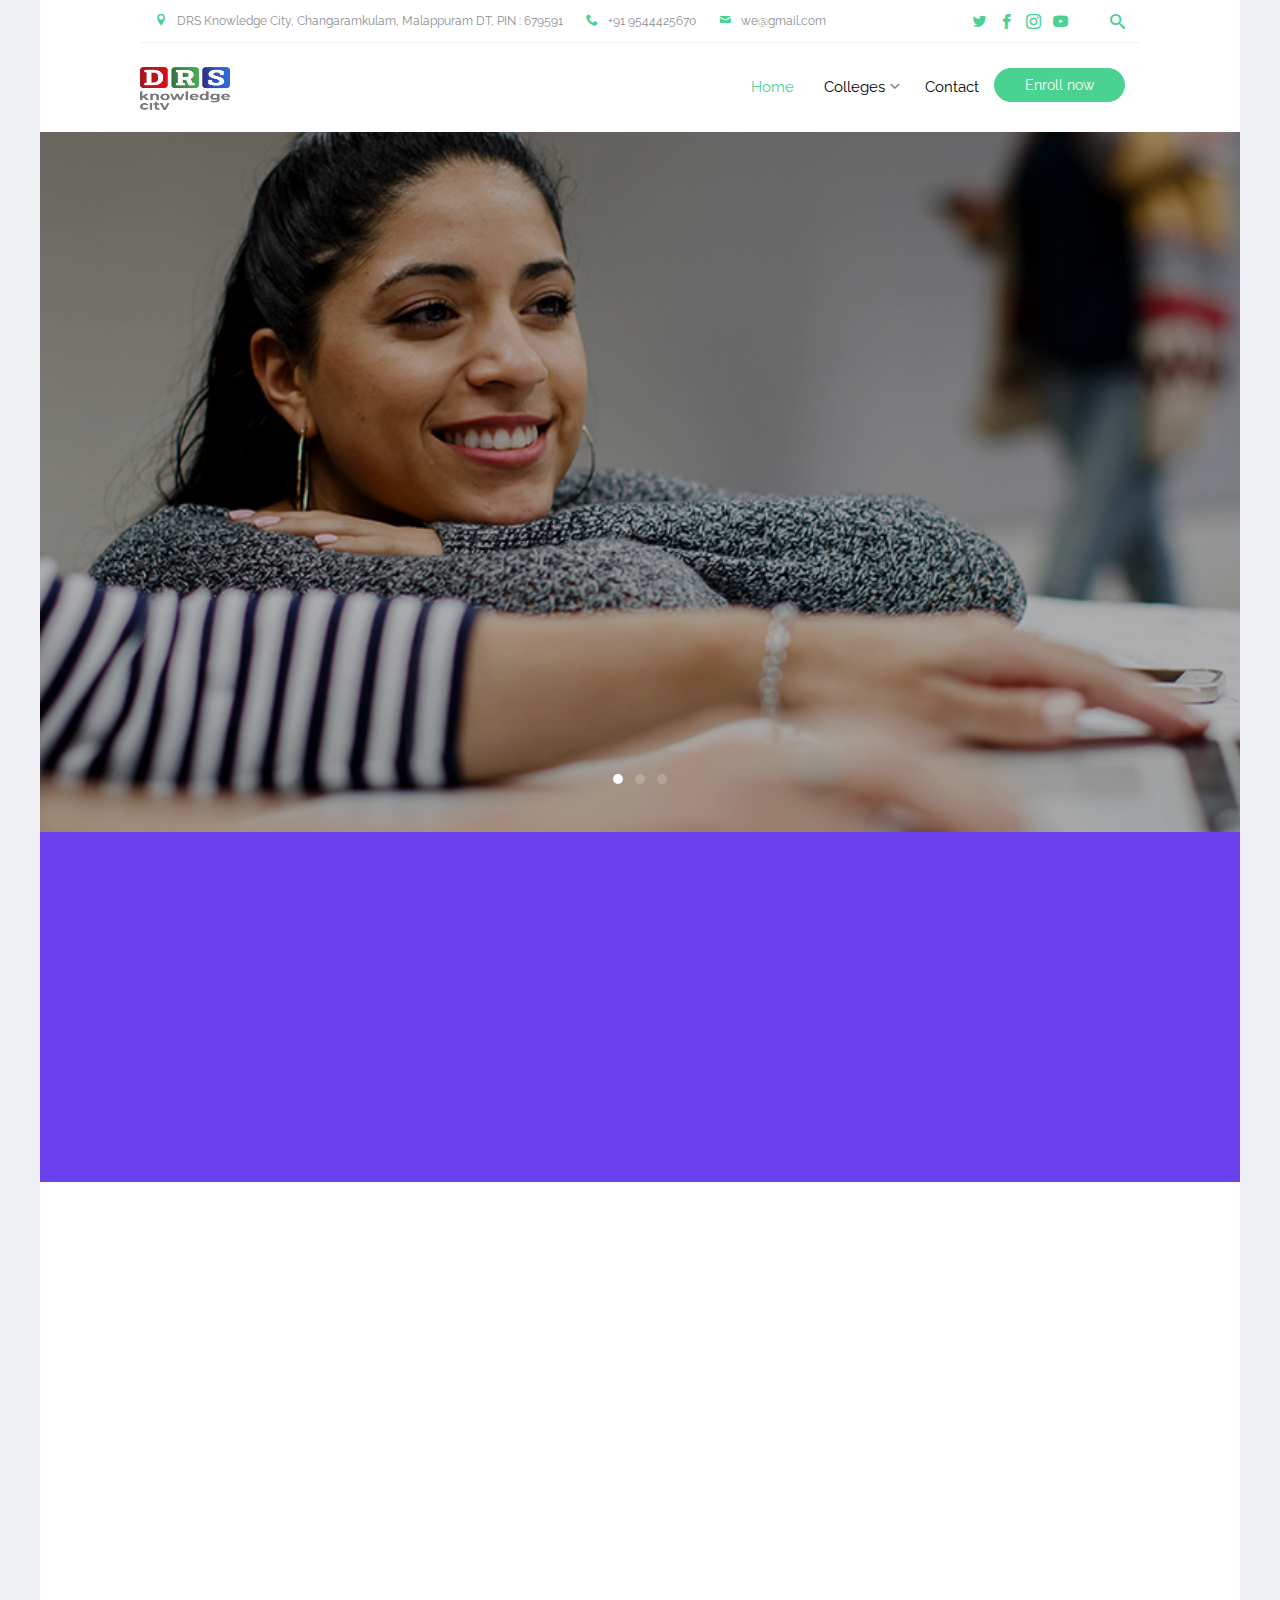
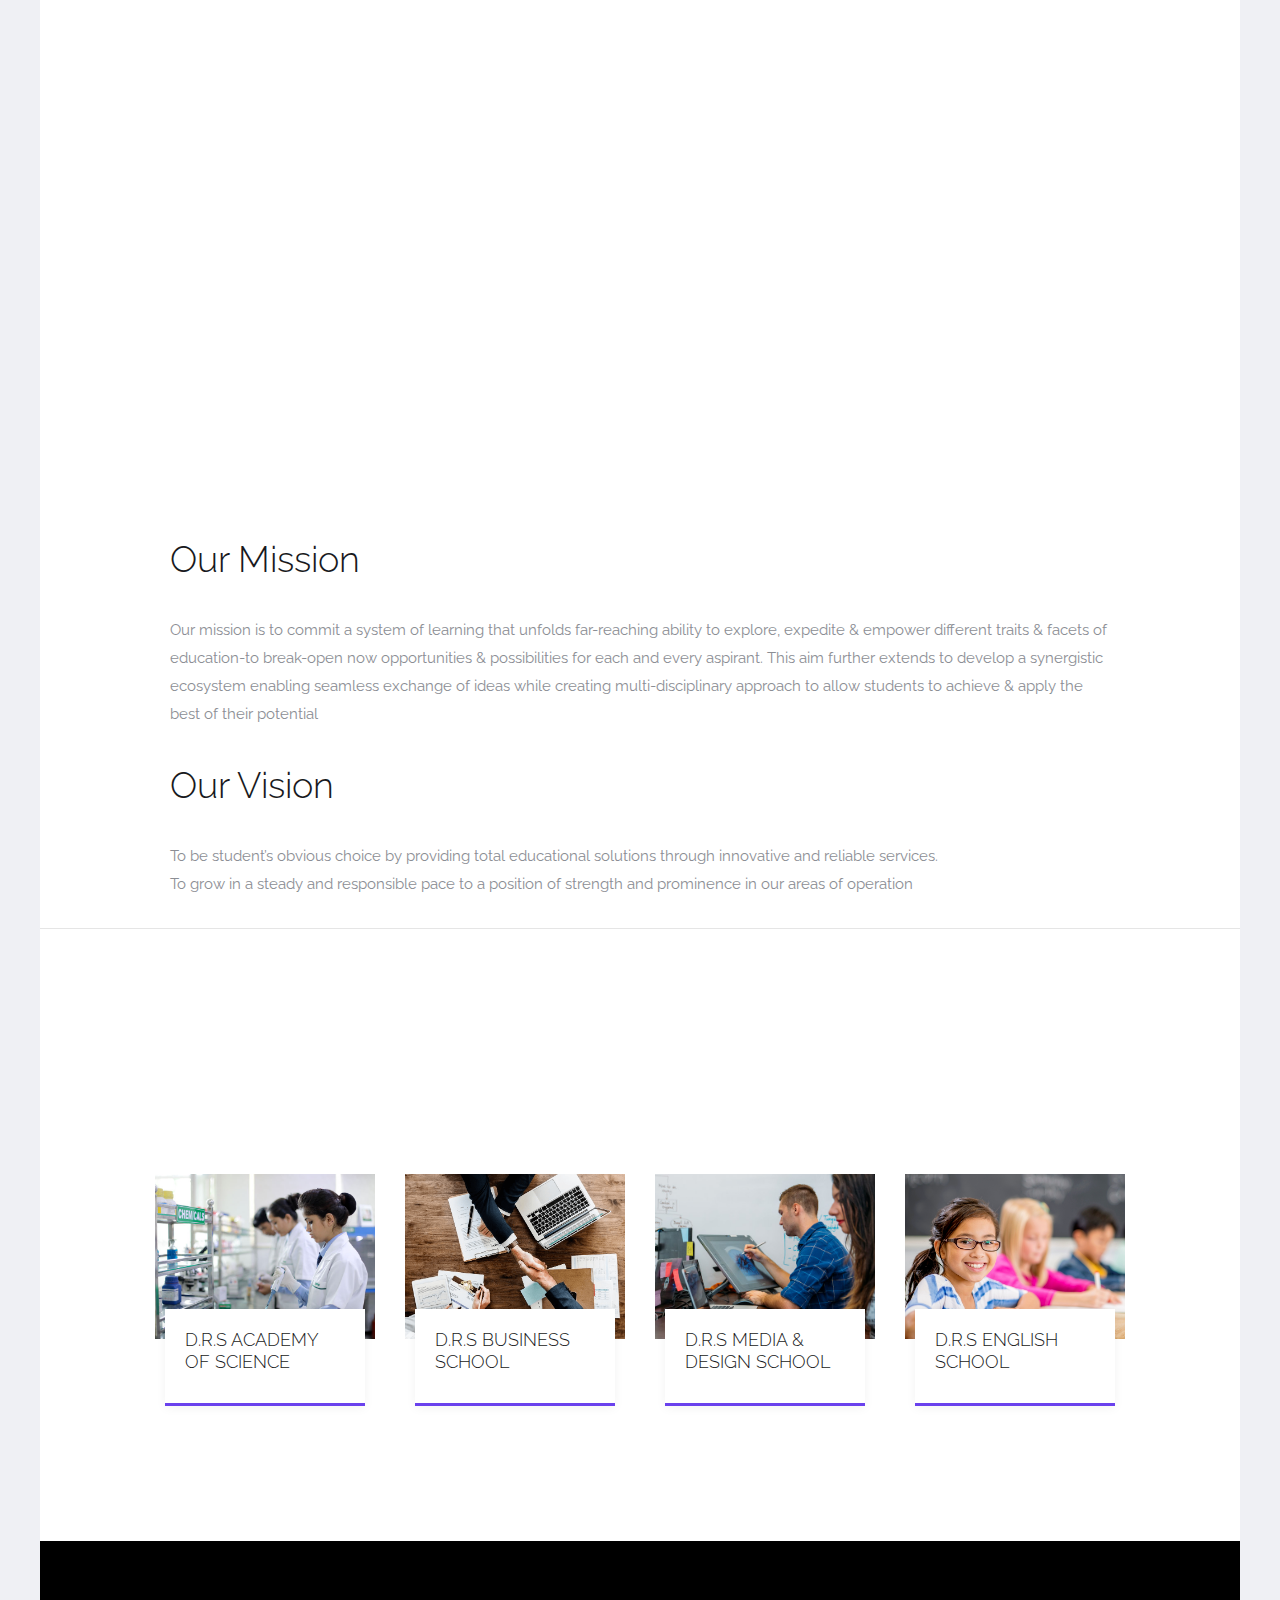
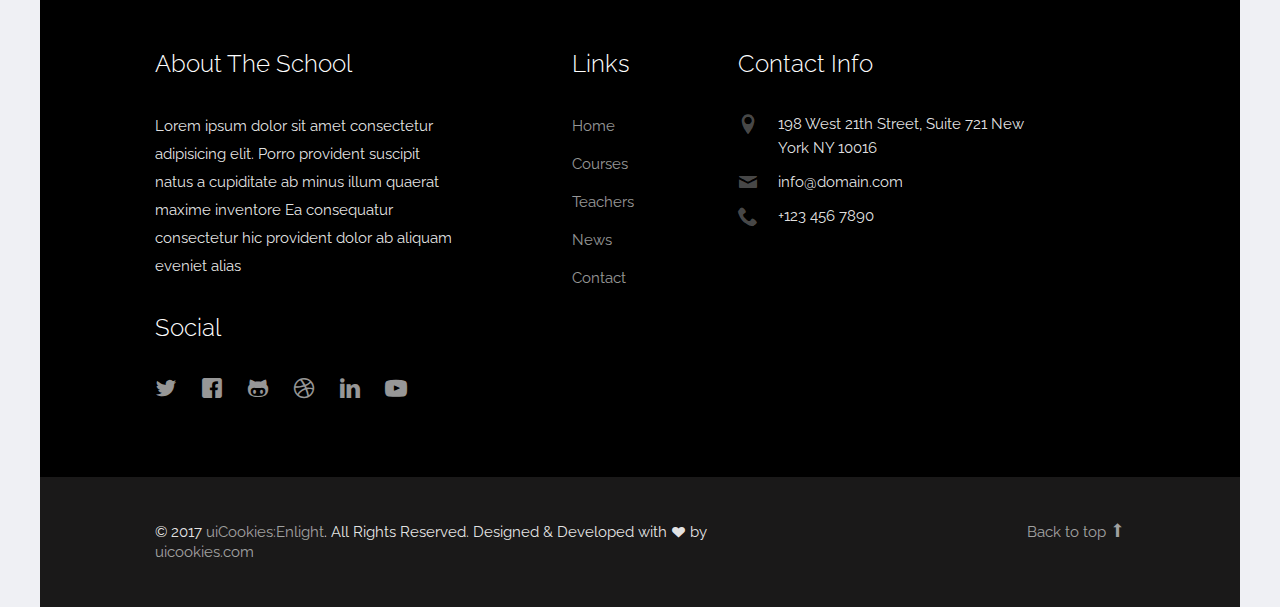
==== index.html @ f122e43e "indexchange" ====
<!DOCTYPE html>
<html lang="en">
<head>
    <meta charset="utf-8">
    <meta name="viewport" content="width=device-width, initial-scale=1">
    <title>uiCookies:Enlight &mdash; Free Bootstrap Theme, Free Responsive Bootstrap Website Template</title>
    <meta name="description" content="Free Bootstrap Theme by uicookies.com">
    <meta name="keywords"
          content="free website templates, free bootstrap themes, free template, free bootstrap, free website template">

    <link href="https://fonts.googleapis.com/css?family=Raleway:300,400,500,700|Open+Sans" rel="stylesheet">
    <link rel="stylesheet" href="css/styles-merged.css">
    <link rel="stylesheet" href="css/style.min.css">
    <link rel="stylesheet" href="css/custom.css">

    <!--[if lt IE 9]>
    <script src="js/vendor/html5shiv.min.js"></script>
    <script src="js/vendor/respond.min.js"></script>
    <script src="https://code.jquery.com/jquery-3.3.1.js"></script>


    <![endif]-->
</head>
<body>
<div class="probootstrap-page-wrapper">
    <div id="header"></div>


    <section class="flexslider">
        <ul class="slides">
            <li style="background-image: url(img/banners/media_banner.jpg)" class="overlay">
                <div class="container">
                    <div class="row">
                        <div class="col-md-8 col-md-offset-2">
                            <div class="probootstrap-slider-text text-center">
                                <h1 class="probootstrap-heading probootstrap-animate">Your Bright Future is Our
                                    Mission</h1>
                            </div>
                        </div>
                    </div>
                </div>
            </li>
            <li style="background-image: url(img/banners/medical_banner.jpg)" class="overlay">
                <div class="container">
                    <div class="row">
                        <div class="col-md-8 col-md-offset-2">
                            <div class="probootstrap-slider-text text-center">
                                <h1 class="probootstrap-heading probootstrap-animate">Education is Life</h1>
                            </div>
                        </div>
                    </div>
                </div>

            </li>
            <li style="background-image: url(img/banners/business_banner.png)" class="overlay">
                <div class="container">
                    <div class="row">
                        <div class="col-md-8 col-md-offset-2">
                            <div class="probootstrap-slider-text text-center">
                                <h1 class="probootstrap-heading probootstrap-animate">Helping Each of Our Students
                                    Fulfill the Potential</h1>
                            </div>
                        </div>
                    </div>
                </div>
            </li>
        </ul>
    </section>

    <section class="probootstrap-section probootstrap-section-colored">
        <div class="container">
            <div class="row">
                <div class="col-md-12 text-left section-heading probootstrap-animate">
                    <h2>Welcome to DRS Knowledge City</h2>
                </div>
            </div>
        </div>
    </section>

    <section class="probootstrap-section">
        <div class="container">
            <div class="row">
                <div class="col-md-12">
                    <div class="probootstrap-flex-block">
                        <div class="probootstrap-text probootstrap-animate">
                            <h3>About </h3>
                            <p>D.R.S Knowledge City Is an innovative and exuberant venture that promise to provide
                                comprehensive and quality education.<br>
                                D.R.S Knowledge City is a place where people of different ages gain education,which
                                encompasses D.R.S English school (CBSE), Dr’s Academy of science, D.R.S Business
                                school, D.R.S Media & Design school. we provide an extensive variety of learning
                                environment and spaces. </p>
                            <p><a href="#mission" class="btn btn-primary">Learn More</a></p>
                        </div>
                        <div class="probootstrap-image probootstrap-animate"
                             style="background-image: url(img/images/graduation.jpg);">
                            <!--<a href="https://vimeo.com/45830194" class="btn-video popup-vimeo"><i-->
                            <!--class="icon-play3"></i></a>-->
                        </div>
                    </div>
                </div>
            </div>
        </div>
    </section>

    <section class="probootstrap-section" id="probootstrap-counter">
        <div class="container">

            <div class="row">
                <div class="col-md-4 col-sm-6 col-xs-6 col-xxs-12 probootstrap-animate">
                    <div class="probootstrap-counter-wrap">
                        <div class="probootstrap-icon">
                            <i class="icon-users2"></i>
                        </div>
                        <div class="probootstrap-text">
                  <span class="probootstrap-counter">
                    <span class="js-counter" data-from="0" data-to="20203" data-speed="5000" data-refresh-interval="50">1</span>
                  </span>
                            <span class="probootstrap-counter-label">Students Enrolled</span>
                        </div>
                    </div>
                </div>
                <div class="col-md-4 col-sm-6 col-xs-6 col-xxs-12 probootstrap-animate">
                    <div class="probootstrap-counter-wrap">
                        <div class="probootstrap-icon">
                            <i class="icon-user-tie"></i>
                        </div>
                        <div class="probootstrap-text">
                  <span class="probootstrap-counter">
                    <span class="js-counter" data-from="0" data-to="139" data-speed="5000"
                          data-refresh-interval="50">1</span>
                  </span>
                            <span class="probootstrap-counter-label">Certified Teachers</span>
                        </div>
                    </div>
                </div>
                <div class="clearfix visible-sm-block visible-xs-block"></div>
                <!--<div class="col-md-3 col-sm-6 col-xs-6 col-xxs-12 probootstrap-animate">-->
                    <!--<div class="probootstrap-counter-wrap">-->
                        <!--<div class="probootstrap-icon">-->
                            <!--<i class="icon-library"></i>-->
                        <!--</div>-->
                        <!--<div class="probootstrap-text">-->
                  <!--<span class="probootstrap-counter">-->
                    <!--<span class="js-counter" data-from="0" data-to="99" data-speed="5000"-->
                          <!--data-refresh-interval="50">1</span>%-->
                  <!--</span>-->
                            <!--<span class="probootstrap-counter-label">Passing to Universities</span>-->
                        <!--</div>-->
                    <!--</div>-->
                <!--</div>-->
                <div class="col-md-4 col-sm-6 col-xs-6 col-xxs-12 probootstrap-animate">

                    <div class="probootstrap-counter-wrap">
                        <div class="probootstrap-icon">
                            <i class="icon-smile2"></i>
                        </div>
                        <div class="probootstrap-text">
                  <span class="probootstrap-counter">
                    <span class="js-counter" data-from="0" data-to="100" data-speed="5000"
                          data-refresh-interval="50">1</span>%
                  </span>
                            <span class="probootstrap-counter-label">Parents Satisfaction</span>
                        </div>
                    </div>
                </div>
            </div>
        </div>
    </section>

    <section class="" id="#mission">
        <div class="container">


            <div class="col-md-12">
                <h2>Our Mission</h2>
                <p>Our mission is to commit a system of learning that unfolds far-reaching ability to
                    explore, expedite & empower different traits & facets of education-to break-open now
                    opportunities & possibilities for each and every aspirant. This aim further extends to
                    develop a synergistic ecosystem enabling seamless exchange of ideas while creating
                    multi-disciplinary approach to allow students to achieve & apply the best of their
                    potential</p>
            </div>


        </div>
    </section>

    <section class="">
        <div class="container">


            <div class="col-md-12">
                <h2>Our Vision</h2>
                <p>To be student’s obvious choice by providing total educational solutions through
                    innovative and reliable services.<br>
                    To grow in a steady and responsible pace to a position of strength and prominence
                    in our areas of operation</p>

            </div>


        </div>
    </section>


    <section class="probootstrap-section probootstrap-bg-white probootstrap-border-top">
        <div class="container">
            <div class="row">
                <div class="col-md-6 col-md-offset-3 text-center section-heading probootstrap-animate">
                    <h2>Our Institutions</h2>

                </div>
            </div>
            <!-- END row -->
            <div class="row">
                <div class="col-md-3">
                    <div class="item">
                        <a href="#" class="probootstrap-featured-news-box">
                            <figure class="probootstrap-media"><img src="img/images/medical1.png"
                                                                    alt="Fre Bootstrap Template by uicookies.com"
                                                                    class="img-responsive"></figure>
                            <div class="probootstrap-text">
                                <h3>D.R.S ACADEMY OF SCIENCE</h3>

                                <!--<span class="probootstrap-date"><i class="icon-calendar"></i>July 9, 2017</span>-->

                            </div>
                        </a>
                    </div>
                </div>
                <div class="col-md-3">
                    <div class="item">
                        <a href="#" class="probootstrap-featured-news-box">
                            <figure class="probootstrap-media"><img src="img/images/business1.png"
                                                                    alt="Free Bootstrap Template by uicookies.com"
                                                                    class="img-responsive"></figure>
                            <div class="probootstrap-text">
                                <h3>D.R.S BUSINESS SCHOOL</h3>

                                <!--<span class="probootstrap-date"><i class="icon-calendar"></i>July 9, 2017</span>-->

                            </div>
                        </a>
                    </div>
                </div>
                <div class="col-md-3">
                    <div class="item">
                        <a href="#" class="probootstrap-featured-news-box">
                            <figure class="probootstrap-media"><img src="img/images/media1.png"
                                                                    alt="Free Bootstrap Template by uicookies.com"
                                                                    class="img-responsive" id="college"></figure>
                            <div class="probootstrap-text">
                                <h3>D.R.S MEDIA & DESIGN SCHOOL</h3>

                                <!--<span class="probootstrap-date"><i class="icon-calendar"></i>July 9, 2017</span>-->

                            </div>
                        </a>
                    </div>
                </div>
                <div class="col-md-3">
                    <div class="item">
                        <a href="#" class="probootstrap-featured-news-box">
                            <figure class="probootstrap-media"><img src="img/images/school1.png"
                                                                    alt="Free Bootstrap Template by uicookies.com"
                                                                    class="img-responsive"></figure>
                            <div class="probootstrap-text">
                                <h3>D.R.S ENGLISH SCHOOL </h3>

                                <!--<span class="probootstrap-date"><i class="icon-calendar"></i>July 9, 2017</span>-->

                            </div>
                        </a>
                    </div>
                </div>
            </div>
        </div>
    </section>


    <!--<section class="probootstrap-section">-->
    <!--<div class="container">-->
    <!--<div class="row">-->
    <!--<div class="col-md-6 col-md-offset-3 text-center section-heading probootstrap-animate">-->
    <!--<h2>Meet Our Qualified Teachers</h2>-->
    <!--<p class="lead">Sed a repudiandae impedit voluptate nam Deleniti dignissimos perspiciatis nostrum-->
    <!--porro nesciunt</p>-->
    <!--</div>-->
    <!--</div>-->
    <!--&lt;!&ndash; END row &ndash;&gt;-->

    <!--<div class="row">-->
    <!--<div class="col-md-3 col-sm-6">-->
    <!--<div class="probootstrap-teacher text-center probootstrap-animate">-->
    <!--<figure class="media">-->
    <!--<img src="img/person_1.jpg" alt="Free Bootstrap Template by uicookies.com"-->
    <!--class="img-responsive">-->
    <!--</figure>-->
    <!--<div class="text">-->
    <!--<h3>Chris Worth</h3>-->
    <!--<p>Physical Education</p>-->
    <!--<ul class="probootstrap-footer-social">-->
    <!--<li class="twitter"><a href="#"><i class="icon-twitter"></i></a></li>-->
    <!--<li class="facebook"><a href="#"><i class="icon-facebook2"></i></a></li>-->
    <!--<li class="instagram"><a href="#"><i class="icon-instagram2"></i></a></li>-->
    <!--<li class="google-plus"><a href="#"><i class="icon-google-plus"></i></a></li>-->
    <!--</ul>-->
    <!--</div>-->
    <!--</div>-->
    <!--</div>-->
    <!--<div class="col-md-3 col-sm-6">-->
    <!--<div class="probootstrap-teacher text-center probootstrap-animate">-->
    <!--<figure class="media">-->
    <!--<img src="img/person_5.jpg" alt="Free Bootstrap Template by uicookies.com"-->
    <!--class="img-responsive">-->
    <!--</figure>-->
    <!--<div class="text">-->
    <!--<h3>Janet Morris</h3>-->
    <!--<p>English Teacher</p>-->
    <!--<ul class="probootstrap-footer-social">-->
    <!--<li class="twitter"><a href="#"><i class="icon-twitter"></i></a></li>-->
    <!--<li class="facebook"><a href="#"><i class="icon-facebook2"></i></a></li>-->
    <!--<li class="instagram"><a href="#"><i class="icon-instagram2"></i></a></li>-->
    <!--<li class="google-plus"><a href="#"><i class="icon-google-plus"></i></a></li>-->
    <!--</ul>-->
    <!--</div>-->
    <!--</div>-->
    <!--</div>-->
    <!--<div class="clearfix visible-sm-block visible-xs-block"></div>-->
    <!--<div class="col-md-3 col-sm-6">-->
    <!--<div class="probootstrap-teacher text-center probootstrap-animate">-->
    <!--<figure class="media">-->
    <!--<img src="img/person_6.jpg" alt="Free Bootstrap Template by uicookies.com"-->
    <!--class="img-responsive">-->
    <!--</figure>-->
    <!--<div class="text">-->
    <!--<h3>Linda Reyez</h3>-->
    <!--<p>Math Teacher</p>-->
    <!--<ul class="probootstrap-footer-social">-->
    <!--<li class="twitter"><a href="#"><i class="icon-twitter"></i></a></li>-->
    <!--<li class="facebook"><a href="#"><i class="icon-facebook2"></i></a></li>-->
    <!--<li class="instagram"><a href="#"><i class="icon-instagram2"></i></a></li>-->
    <!--<li class="google-plus"><a href="#"><i class="icon-google-plus"></i></a></li>-->
    <!--</ul>-->
    <!--</div>-->
    <!--</div>-->
    <!--</div>-->
    <!--<div class="col-md-3 col-sm-6">-->
    <!--<div class="probootstrap-teacher text-center probootstrap-animate">-->
    <!--<figure class="media">-->
    <!--<img src="img/person_7.jpg" alt="Free Bootstrap Template by uicookies.com"-->
    <!--class="img-responsive">-->
    <!--</figure>-->
    <!--<div class="text">-->
    <!--<h3>Jessa Sy</h3>-->
    <!--<p>Physics Teacher</p>-->
    <!--<ul class="probootstrap-footer-social">-->
    <!--<li class="twitter"><a href="#"><i class="icon-twitter"></i></a></li>-->
    <!--<li class="facebook"><a href="#"><i class="icon-facebook2"></i></a></li>-->
    <!--<li class="instagram"><a href="#"><i class="icon-instagram2"></i></a></li>-->
    <!--<li class="google-plus"><a href="#"><i class="icon-google-plus"></i></a></li>-->
    <!--</ul>-->
    <!--</div>-->
    <!--</div>-->
    <!--</div>-->
    <!--</div>-->

    <!--</div>-->
    <!--</section>-->
    <!--<section class="probootstrap-section probootstrap-bg probootstrap-section-colored probootstrap-testimonial"-->
    <!--style="background-image: url(img/slider_4.jpg);">-->
    <!--<div class="container">-->
    <!--<div class="row">-->
    <!--<div class="col-md-6 col-md-offset-3 text-center section-heading probootstrap-animate">-->
    <!--<h2>Alumni Testimonial</h2>-->
    <!--<p class="lead">Sed a repudiandae impedit voluptate nam Deleniti dignissimos perspiciatis nostrum-->
    <!--porro nesciunt</p>-->
    <!--</div>-->
    <!--</div>-->
    <!--&lt;!&ndash; END row &ndash;&gt;-->
    <!--<div class="row">-->
    <!--<div class="col-md-12 probootstrap-animate">-->
    <!--<div class="owl-carousel owl-carousel-testimony owl-carousel-fullwidth">-->
    <!--<div class="item">-->

    <!--<div class="probootstrap-testimony-wrap text-center">-->
    <!--<figure>-->
    <!--<img src="img/person_1.jpg" alt="Free Bootstrap Template by uicookies.com">-->
    <!--</figure>-->
    <!--<blockquote class="quote">&ldquo;Design must be functional and functionality must be-->
    <!--translated into visual aesthetics, without any reliance on gimmicks that have to be-->
    <!--explained.&rdquo; <cite class="author"> &mdash; <span>Mike Fisher</span></cite>-->
    <!--</blockquote>-->
    <!--</div>-->

    <!--</div>-->
    <!--<div class="item">-->
    <!--<div class="probootstrap-testimony-wrap text-center">-->
    <!--<figure>-->
    <!--<img src="img/person_2.jpg" alt="Free Bootstrap Template by uicookies.com">-->
    <!--</figure>-->
    <!--<blockquote class="quote">&ldquo;Creativity is just connecting things. When you ask-->
    <!--creative people how they did something, they feel a little guilty because they-->
    <!--didn’t really do it, they just saw something. It seemed obvious to them after a-->
    <!--while.&rdquo; <cite class="author"> &mdash;<span>Jorge Smith</span></cite>-->
    <!--</blockquote>-->
    <!--</div>-->
    <!--</div>-->
    <!--<div class="item">-->
    <!--<div class="probootstrap-testimony-wrap text-center">-->
    <!--<figure>-->
    <!--<img src="img/person_3.jpg" alt="Free Bootstrap Template by uicookies.com">-->
    <!--</figure>-->
    <!--<blockquote class="quote">&ldquo;I think design would be better if designers were much-->
    <!--more skeptical about its applications. If you believe in the potency of your craft,-->
    <!--where you choose to dole it out is not something to take lightly.&rdquo; <cite-->
    <!--class="author">&mdash; <span>Brandon White</span></cite></blockquote>-->
    <!--</div>-->
    <!--</div>-->

    <!--</div>-->
    <!--</div>-->
    <!--</div>-->
    <!--&lt;!&ndash; END row &ndash;&gt;-->
    <!--</div>-->
    <!--</section>-->

    <!--<section class="probootstrap-section">-->
    <!--<div class="container">-->
    <!--<div class="row">-->
    <!--<div class="col-md-6 col-md-offset-3 text-center section-heading probootstrap-animate">-->
    <!--<h2>Why Choose Enlight School</h2>-->
    <!--<p class="lead">Lorem ipsum dolor sit amet consectetur adipisicing elit. Iusto provident qui tempore-->
    <!--natus quos quibusdam soluta at.</p>-->
    <!--</div>-->
    <!--</div>-->
    <!--<div class="row">-->
    <!--<div class="col-md-6">-->
    <!--<div class="service left-icon probootstrap-animate">-->
    <!--<div class="icon"><i class="icon-checkmark"></i></div>-->
    <!--<div class="text">-->
    <!--<h3>Consectetur Adipisicing</h3>-->
    <!--<p>Lorem ipsum dolor sit amet consectetur adipisicing elit. Iusto provident qui tempore-->
    <!--natus quos quibusdam soluta at.</p>-->
    <!--</div>-->
    <!--</div>-->
    <!--<div class="service left-icon probootstrap-animate">-->
    <!--<div class="icon"><i class="icon-checkmark"></i></div>-->
    <!--<div class="text">-->
    <!--<h3>Aliquid Dolorum Saepe</h3>-->
    <!--<p>Lorem ipsum dolor sit amet consectetur adipisicing elit. Iusto provident qui tempore-->
    <!--natus quos quibusdam soluta at.</p>-->
    <!--</div>-->
    <!--</div>-->
    <!--<div class="service left-icon probootstrap-animate">-->
    <!--<div class="icon"><i class="icon-checkmark"></i></div>-->
    <!--<div class="text">-->
    <!--<h3>Eveniet Tempora Anisi</h3>-->
    <!--<p>Lorem ipsum dolor sit amet consectetur adipisicing elit. Iusto provident qui tempore-->
    <!--natus quos quibusdam soluta at.</p>-->
    <!--</div>-->
    <!--</div>-->
    <!--</div>-->
    <!--<div class="col-md-6">-->
    <!--<div class="service left-icon probootstrap-animate">-->
    <!--<div class="icon"><i class="icon-checkmark"></i></div>-->
    <!--<div class="text">-->
    <!--<h3>Laboriosam Quod Dignissimos</h3>-->
    <!--<p>Lorem ipsum dolor sit amet consectetur adipisicing elit. Iusto provident qui tempore-->
    <!--natus quos quibusdam soluta at.</p>-->
    <!--</div>-->
    <!--</div>-->

    <!--<div class="service left-icon probootstrap-animate">-->
    <!--<div class="icon"><i class="icon-checkmark"></i></div>-->
    <!--<div class="text">-->
    <!--<h3>Asperiores Maxime Modi</h3>-->
    <!--<p>Lorem ipsum dolor sit amet consectetur adipisicing elit. Iusto provident qui tempore-->
    <!--natus quos quibusdam soluta at.</p>-->
    <!--</div>-->
    <!--</div>-->

    <!--<div class="service left-icon probootstrap-animate">-->
    <!--<div class="icon"><i class="icon-checkmark"></i></div>-->
    <!--<div class="text">-->
    <!--<h3>Libero Maxime Molestiae</h3>-->
    <!--<p>Lorem ipsum dolor sit amet consectetur adipisicing elit. Iusto provident qui tempore-->
    <!--natus quos quibusdam soluta at.</p>-->
    <!--</div>-->
    <!--</div>-->

    <!--</div>-->
    <!--</div>-->
    <!--&lt;!&ndash; END row &ndash;&gt;-->
    <!--</div>-->
    <!--</section>-->

    <!--<section class="probootstrap-cta">-->
    <!--<div class="container">-->
    <!--<div class="row">-->
    <!--<div class="col-md-12">-->
    <!--<h2 class="probootstrap-animate" data-animate-effect="fadeInRight">Get your admission now!</h2>-->
    <!--<a href="#" role="button" class="btn btn-primary btn-lg btn-ghost probootstrap-animate"-->
    <!--data-animate-effect="fadeInLeft">Enroll</a>-->
    <!--</div>-->
    <!--</div>-->
    <!--</div>-->
    <!--</section>-->
    <div id="footer"></div>

</div>
<!-- END wrapper -->


<script src="js/scripts.min.js"></script>
<script src="js/main.min.js"></script>
<script src="js/custom.js"></script>

<script>
$(function(){
  $("#header").load("header.html");
  $("#footer").load("footer.html");
});








</script>


</body>
</html>
---- css/style.min.css ----
/*!==============================
 * Theme Name: Enlight
 * Theme URL: https://probootstrap.com/enlight-free-education-responsive-bootstrap-website-template
 * Author: ProBootstrap.com
 * Author URL: https://probootstrap.com
 * License: Released for free under the Creative Commons Attribution 3.0 license (probootstrap.com/license)
 */body,h1,h2,h3,h4,h5,h6{font-family:Raleway,Arial,sans-serif}.probootstrap-header-top,a{-webkit-transition:.3s all}@font-face{font-family:icomoon;src:url(../fonts/icomoon/icomoon.eot?1z9v6x);src:url(../fonts/icomoon/icomoon.eot?1z9v6x#iefix) format("embedded-opentype"),url(../fonts/icomoon/icomoon.ttf?1z9v6x) format("truetype"),url(../fonts/icomoon/icomoon.woff?1z9v6x) format("woff"),url(../fonts/icomoon/icomoon.svg?1z9v6x#icomoon) format("svg");font-weight:400;font-style:normal}html{overflow-x:hidden}body{background:#EFF0F4;color:#8b8e94;line-height:28px;font-size:15px}h1,h2,h3,h4,h5,h6{color:#181920;line-height:1.5;font-weight:300;margin:0 0 30px}h1{font-size:46px}h2,h4{font-size:36px}h3{font-size:28px}h5,h6{font-size:14px}ol,p,ul{margin-bottom:30px}a{transition:.3s all;color:#6a41ed}a:active,a:focus,a:hover{color:#582aeb;text-decoration:none}.flexslider .probootstrap-heading,.hero-text-heading,.probootstrap-hero h1{font-size:52px;margin-bottom:10px;margin-top:0;line-height:64px;color:#fff;font-weight:300}@media screen and (max-width:768px){.flexslider .probootstrap-heading,.hero-text-heading,.probootstrap-hero h1{font-size:40px;line-height:1.5}.probootstrap-header-top{display:none}.probootstrap-header-top.active{display:block}}.probootstrap-navbar .dropdown-submenu>a:before,.probootstrap-navbar .dropdown>a:before{font-family:icomoon;font-style:normal;font-weight:400;line-height:1;speak:none;font-variant:normal;-webkit-font-smoothing:antialiased;-moz-osx-font-smoothing:grayscale}@media screen and (max-width:480px){.flexslider .probootstrap-heading,.hero-text-heading,.probootstrap-hero h1{font-size:30px}}.flexslider .probootstrap-subheading,.hero-text-subheading,.probootstrap-hero p{font-size:16px;color:rgba(255,255,255,.9)}.flexslider .probootstrap-subheading:last-child,.hero-text-subheading:last-child,.probootstrap-hero p:last-child{margin-bottom:0}.probootstrap-page-wrapper{max-width:1500px;margin:0 auto;background:#fff}@media screen and (max-width:1500px){.probootstrap-page-wrapper{max-width:1200px}.probootstrap-page-wrapper .container{max-width:1000px}}@media screen and (max-width:1200px){.probootstrap-page-wrapper{max-width:960px}.probootstrap-page-wrapper .container{max-width:900px}}.probootstrap-sidebar-inner{background:#fff;padding:40px;margin-bottom:40px;-webkit-box-shadow:0 2px 20px 0 rgba(0,0,0,.1);box-shadow:0 2px 20px 0 rgba(0,0,0,.1)}.probootstrap-side-menu{padding:0;margin:0}.probootstrap-side-menu li{padding:0;margin:0 0 20px;list-style:none;font-size:16px}.probootstrap-side-menu li.active,.probootstrap-side-menu li.active a{color:#000}.probootstrap-header-top{margin-top:0;position:relative;transition:.3s all}.probootstrap-header-top>.container{border-bottom:1px solid #f2f2f2}.probootstrap-top-quick-contact-info{padding-top:7px;padding-bottom:7px;font-size:12px}.probootstrap-top-quick-contact-info span{display:inline-block;margin-right:20px}.probootstrap-top-quick-contact-info span i{display:inline-block;margin-right:10px;color:#49D292}.probootstrap-top-social{text-align:right}.probootstrap-top-social ul{padding:0;margin:5px 0 0}.probootstrap-top-social ul li{list-style:none;padding:0;margin:0;display:inline-block}.probootstrap-top-social ul li a{display:inline-block;padding:4px;color:#49D292}.probootstrap-top-social ul li:last-child a{padding-right:0}.probootstrap-search-icon{margin-left:30px}.probootstrap-navbar{border:none;-webkit-box-shadow:none;box-shadow:none;border-radius:0;margin-bottom:0;background:#fff;-webkit-transition:.3s all;transition:.3s all}@media screen and (max-width:768px){.probootstrap-top-social{text-align:left}.probootstrap-navbar{background:#fff;-webkit-box-shadow:0 2px 10px 0 rgba(0,0,0,.1);box-shadow:0 2px 10px 0 rgba(0,0,0,.1)}}.probootstrap-navbar .btn-more{position:absolute;right:80px;top:13px;z-index:100}.probootstrap-navbar .btn-more a{color:#b3b2b2}.probootstrap-navbar .btn-more a:hover{color:#1a1919}.probootstrap-navbar .navbar-toggle:focus,.probootstrap-navbar .navbar-toggle:hover{background-color:transparent}.probootstrap-navbar .navbar-toggle{border:none}.probootstrap-navbar .navbar-toggle span.icon-bar{-webkit-transition:all .15s;transition:all .15s}.probootstrap-navbar .navbar-toggle span:nth-child(2){-webkit-transform:rotate(45deg);transform:rotate(45deg);-webkit-transform-origin:10% 10%;transform-origin:10% 10%}.probootstrap-navbar .navbar-toggle span:nth-child(3){opacity:0}.probootstrap-navbar .navbar-toggle span:nth-child(4){-webkit-transform:rotate(-45deg);transform:rotate(-45deg);-webkit-transform-origin:10% 90%;transform-origin:10% 90%}.probootstrap-navbar .navbar-toggle.collapsed span:nth-child(2),.probootstrap-navbar .navbar-toggle.collapsed span:nth-child(4){-webkit-transform:rotate(0);transform:rotate(0)}.probootstrap-navbar .navbar-toggle.collapsed span:nth-child(3){opacity:1}.probootstrap-navbar .navbar-brand,.probootstrap-navbar .navbar-nav>li>a,.probootstrap-navbar .parent-nav-link-padding{margin-left:15px;margin-right:15px;padding:34px 0}.probootstrap-navbar .dropdown-header{color:rgba(255,255,255,.2);padding-left:10px;text-transform:uppercase}.probootstrap-navbar .dropdown>a{padding-right:10px!important;position:relative;display:block}@media screen and (max-width:480px){.probootstrap-navbar .btn-more{right:70px}.probootstrap-navbar .dropdown>a{display:block;padding-right:0}}.probootstrap-navbar .dropdown>a:before{text-transform:none;position:absolute;top:50%;right:0;margin-right:-10px;margin-top:-11px;content:"\e924";font-size:20px;color:rgba(0,0,0,.5);-webkit-transition:.3s all;transition:.3s all}@media screen and (max-width:768px){.probootstrap-navbar .navbar-brand,.probootstrap-navbar .navbar-nav>li>a,.probootstrap-navbar .parent-nav-link-padding{padding-top:15px!important;padding-bottom:15px!important}.probootstrap-navbar .dropdown>a:before{color:rgba(0,0,0,.2)}}.probootstrap-navbar .dropdown>a:hover:before{-webkit-transform:rotate(180deg);transform:rotate(180deg)}.probootstrap-navbar .dropdown.open>a,.probootstrap-navbar .dropdown:active>a,.probootstrap-navbar .dropdown:focus>a,.probootstrap-navbar .dropdown:hover>a{-webkit-transition:.3s all;transition:.3s all}.probootstrap-navbar .dropdown.open>a:before,.probootstrap-navbar .dropdown:active>a:before,.probootstrap-navbar .dropdown:focus>a:before,.probootstrap-navbar .dropdown:hover>a:before{-webkit-transform:rotate(180deg);transform:rotate(180deg)}.probootstrap-navbar .dropdown>.dropdown-menu>li a{padding:10px;color:rgba(255,255,255,.8)}.probootstrap-navbar .dropdown>.dropdown-menu>li a:hover,.probootstrap-navbar .dropdown>.dropdown-menu>li.open>a,.probootstrap-navbar .dropdown>.dropdown-menu>li:active>a,.probootstrap-navbar .dropdown>.dropdown-menu>li:focus>a,.probootstrap-navbar .dropdown>.dropdown-menu>li:hover>a{color:#49D292;background:#fff;border-top:none}.probootstrap-navbar .dropdown>.dropdown-menu>li.dropdown-submenu.open>a,.probootstrap-navbar .dropdown>.dropdown-menu>li.dropdown-submenu:active>a,.probootstrap-navbar .dropdown>.dropdown-menu>li.dropdown-submenu:focus>a,.probootstrap-navbar .dropdown>.dropdown-menu>li.dropdown-submenu:hover>a{border-top:none}.probootstrap-navbar .dropdown>.dropdown-menu>li.dropdown-submenu.open>a:before,.probootstrap-navbar .dropdown>.dropdown-menu>li.dropdown-submenu:active>a:before,.probootstrap-navbar .dropdown>.dropdown-menu>li.dropdown-submenu:focus>a:before,.probootstrap-navbar .dropdown>.dropdown-menu>li.dropdown-submenu:hover>a:before{color:#000}.probootstrap-navbar .dropdown>.dropdown-menu>li.active>a{color:#fff}.probootstrap-navbar .navbar-right .dropdown-menu{right:auto}.probootstrap-navbar .dropdown-menu{border:none;background:#49D292;border-radius:0;-webkit-box-shadow:0 0 7px 0 rgba(0,0,0,.15);box-shadow:0 0 7px 0 rgba(0,0,0,.15);min-width:200px;white-space:normal;word-wrap:break-word}.probootstrap-search,.probootstrap-service-2 .image .image-bg img{min-width:100%;min-height:100%}.probootstrap-navbar .dropdown-menu a{white-space:normal}@media screen and (max-width:768px){.probootstrap-navbar .dropdown-menu{width:100%;padding:10px 15px}.probootstrap-navbar .dropdown-menu a{color:#fff}}.probootstrap-navbar .navbar-brand{padding-top:0!important;padding-bottom:0!important;font-size:30px;text-transform:uppercase;background:url(../img/logo.png) left 100% no-repeat;top:24px;position:relative;width:160px;height:43px;text-indent:-999999px;-webkit-transition:.2s all;transition:.2s all}@media screen and (max-width:768px){.probootstrap-navbar .navbar-brand{top:5px!important;background-position:left 100%}}@media screen and (max-width:480px){.probootstrap-navbar .navbar-brand{top:6px!important}}@media only screen and (-webkit-min-device-pixel-ratio:2),only screen and (min--moz-device-pixel-ratio:2),only screen and (min-device-pixel-ratio:2),only screen and (min-resolution:192dpi),only screen and (min-resolution:2dppx){.probootstrap-navbar .navbar-brand{position:relative;width:160px;height:43px;background:url(../img/logo@2x.png) left 100% no-repeat;background-size:cover}}.probootstrap-navbar .navbar-nav>li>a{color:#000;font-size:15px;position:relative}@media screen and (max-width:768px){.probootstrap-navbar .navbar-nav>li>a{padding-top:8px;padding-bottom:8px;color:rgba(0,0,0,.7)}}.probootstrap-navbar .navbar-nav>li>a:active,.probootstrap-navbar .navbar-nav>li>a:focus,.probootstrap-navbar .navbar-nav>li>a:hover{color:rgba(0,0,0,.7)}.probootstrap-navbar .navbar-nav>li.open>a,.probootstrap-navbar .navbar-nav>li.open>a:focus,.probootstrap-navbar .navbar-nav>li.open>a:hover{background:0 0}.probootstrap-navbar .navbar-nav>li.active>a{background:0 0!important;color:#49D292!important}.probootstrap-navbar .navbar-nav .dropdown li.active>a,.probootstrap-navbar .navbar-nav>li.active>a:active,.probootstrap-navbar .navbar-nav>li.active>a:focus,.probootstrap-navbar .navbar-nav>li.active>a:hover{background:0 0}.probootstrap-navbar .navbar-nav>li>.dropdown-menu:before{border:1px solid #49D292;content:"";position:absolute;top:-20px;left:40px;border-color:rgba(73,210,146,0);border-bottom-color:#49D292;border-width:10px;margin-left:-10px}@media screen and (max-width:768px){.probootstrap-navbar .navbar-nav>li.active>a{color:rgba(0,0,0,.7)!important}.probootstrap-navbar .navbar-nav>li>.dropdown-menu:before{display:none}}.probootstrap-navbar .dropdown-submenu{position:relative}.probootstrap-navbar .dropdown-submenu .dropdown-menu{top:0;left:100%;margin-top:-1px}.probootstrap-navbar .dropdown-submenu>a{display:block}.probootstrap-navbar .dropdown-submenu>a:before{text-transform:none;position:absolute;top:50%;right:0;margin-right:10px;margin-top:-11px;content:"\e926";font-size:20px;color:rgba(0,0,0,.5);-webkit-transition:.3s all;transition:.3s all}@media screen and (max-width:768px){.probootstrap-navbar .dropdown-submenu>a:before{color:rgba(0,0,0,.2)}}.probootstrap-navbar .dropdown-submenu>a:hover:before{color:rgba(0,0,0,.3);-webkit-transform:rotate(180deg);transform:rotate(180deg)}.probootstrap-navbar.scrolled{background:#fff;-webkit-box-shadow:0 1px 3px 0 rgba(0,0,0,.09);box-shadow:0 1px 3px 0 rgba(0,0,0,.09)}.probootstrap-navbar.scrolled .navbar-brand,.probootstrap-navbar.scrolled .navbar-nav>li>a,.probootstrap-navbar.scrolled .parent-nav-link-padding{padding-top:20px;padding-bottom:20px}.probootstrap-navbar.scrolled .navbar-brand{top:10px;background-position:left 100%}.probootstrap-navbar.scrolled .dropdown>a:before{color:rgba(0,0,0,.4)}.probootstrap-navbar.scrolled .navbar-nav>li>a{color:rgba(0,0,0,.7)}.probootstrap-navbar.scrolled .navbar-nav>li>a:hover{color:rgba(0,0,0,.7)!important}.probootstrap-navbar.scrolled .navbar-nav>li.active>a{color:#000!important}.container-fluid .navbar-brand{margin-left:15px}.container-fluid .dropdown-submenu{position:relative}.container-fluid .dropdown-submenu .dropdown-menu{top:0;left:auto;right:100%;margin-top:-1px}.probootstrap-hero{background-size:cover;background-position:center center}.probootstrap-hero>.overlay{position:absolute;top:0;left:0;right:0;bottom:0;background:rgba(0,0,0,.3);z-index:1}.probootstrap-hero>.container{position:relative;z-index:2}.probootstrap-hero .probootstrap-hero-text{padding-top:200px;padding-bottom:200px}@media screen and (max-width:768px){.probootstrap-navbar.scrolled .navbar-nav>li.active>a{color:#000!important}.probootstrap-hero .probootstrap-hero-text{padding-top:50px;padding-bottom:50px}}.probootstrap-hero.probootstrap-sm-hero .probootstrap-hero-text{padding-top:150px;padding-bottom:150px}@media screen and (max-width:768px){.probootstrap-hero.probootstrap-sm-hero .probootstrap-hero-text{padding-top:50px;padding-bottom:50px}}.probootstrap-hero.probootstrap-xs-hero .probootstrap-hero-text{padding-top:90px;padding-bottom:90px}@media screen and (max-width:768px){.probootstrap-hero.probootstrap-xs-hero .probootstrap-hero-text{padding-top:50px;padding-bottom:50px}}.probootstrap-hero .btn{position:relative;font-size:18px;width:200px}@media screen and (max-width:480px){.container-fluid .dropdown-submenu:hover>.dropdown-menu,.probootstrap-navbar .dropdown-submenu:hover>.dropdown-menu{display:block}.probootstrap-hero .btn{width:100%;margin-bottom:10px}}.probootstrap-hero .btn.btn-primary{text-transform:uppercase;padding:15px 20px}.probootstrap-hero.probootstrap-hero-colored{background:#6a41ed}.probootstrap-hero.probootstrap-hero-colored h1{color:#fff}.probootstrap-hero.probootstrap-hero-colored p{color:rgba(255,255,255,.8)}.probootstrap-feature-showcase{margin-top:100px;position:relative}.probootstrap-home-showcase-wrap{width:100%}.probootstrap-home-showcase-wrap .probootstrap-home-showcase-inner{-webkit-box-shadow:0 0 40px 0 rgba(0,0,0,.08);box-shadow:0 0 40px 0 rgba(0,0,0,.08);z-index:1;height:500px;overflow:hidden;width:100%;position:relative}@media screen and (max-width:768px){.probootstrap-feature-showcase{margin-top:0}.probootstrap-home-showcase-wrap .probootstrap-home-showcase-inner{height:100%}}.probootstrap-home-showcase-wrap .probootstrap-home-showcase-inner .probootstrap-chrome{background:#dddde0;padding:15px;border-radius:5px 5px 0 0;position:relative}.probootstrap-home-showcase-wrap .probootstrap-home-showcase-inner .probootstrap-chrome>div{position:absolute;left:10px;top:50%;margin-top:-3px}.probootstrap-home-showcase-wrap .probootstrap-home-showcase-inner .probootstrap-chrome>div>span{width:5px;height:5px;display:block;float:left;margin-right:4px;background:#898991;border-radius:50%}@media screen and (max-width:768px){.probootstrap-home-showcase-wrap .probootstrap-image-showcase{height:400px}}@media screen and (max-width:480px){.probootstrap-home-showcase-wrap .probootstrap-image-showcase{height:200px}.probootstrap-cta h2{text-align:center}}.probootstrap-home-showcase-wrap .probootstrap-image-showcase>ul{padding:0;margin:0;position:relative}.probootstrap-home-showcase-wrap .probootstrap-image-showcase>ul>li{padding:0;margin:0;list-style:none;position:absolute;top:0;bottom:0;height:100%;width:100%;opacity:0;visibility:hidden;-webkit-transition:.3s all;transition:.3s all}.probootstrap-home-showcase-wrap .probootstrap-image-showcase>ul>li img{max-width:100%}.probootstrap-home-showcase-wrap .probootstrap-image-showcase>ul>li.active{opacity:1;visibility:visible}.probootstrap-showcase-nav{margin-top:30px}.probootstrap-showcase-nav ul{padding:0;margin:0}.probootstrap-showcase-nav ul li{margin:0 0 15px;padding:0 0 0 20px;list-style:none}.probootstrap-showcase-nav ul li>a{color:rgba(0,0,0,.5);margin-bottom:10px;font-weight:700;text-transform:uppercase}.probootstrap-showcase-nav ul li p{display:none}.probootstrap-showcase-nav ul li.active{padding:20px;background:#fff;border-radius:4px;-webkit-box-shadow:0 0 40px 0 rgba(0,0,0,.08);box-shadow:0 0 40px 0 rgba(0,0,0,.08)}.probootstrap-showcase-nav ul li.active>a{color:#6a41ed;padding-left:0;display:block}.probootstrap-showcase-nav ul li.active p{display:block;font-size:13px;line-height:20px;margin-bottom:0}.btn{border:none;border-radius:30px;padding-left:30px;padding-right:30px}.btn:active{-webkit-transition:.2s all;transition:.2s all;-webkit-transform:scale(.95);transform:scale(.95);-webkit-box-shadow:none;box-shadow:none}.btn.btn-lg{line-height:1.5}.btn.btn-primary{border:1px solid #49D292;background:#49D292;color:#fff}.btn.btn-primary:active,.btn.btn-primary:focus,.btn.btn-primary:hover{background:#51d497}.btn.btn-primary:active,.btn.btn-primary:focus{outline:0;border:1px solid #49D292}.btn.btn-ghost{background:0 0;border:1px solid #49D292;color:#49D292}.btn.btn-ghost:hover{background:#49D292;color:#fff}.btn.btn-ghost:active,.btn.btn-ghost:focus{outline:0;background:0 0;color:#49D292;border:1px solid #49D292}.probootstrap-section{padding:7em 0;position:relative}.probootstrap-section.probootstrap-section-sm{padding:3em 0}.probootstrap-section.probootstrap-border-top{border-top:1px solid rgba(0,0,0,.1)}.probootstrap-section.probootstrap-border-bottom{border-bottom:1px solid rgba(0,0,0,.1)}.probootstrap-section>.container.probootstrap-border-top{padding-top:50px;border-top:1px solid rgba(0,0,0,.1)}.probootstrap-section.probootstrap-section-colored{background:#6a41ed}.probootstrap-section.probootstrap-section-colored .section-heading h2{color:#fff}.probootstrap-section.probootstrap-section-colored .section-heading p{color:rgba(255,255,255,.6)}.probootstrap-section.probootstrap-bg-white{background:#fff}.probootstrap-section.probootstrap-bg{background-size:cover;background-repeat:no-repeat;background-position:center center}.probootstrap-section.probootstrap-bg:before{position:absolute;content:"";background:rgba(0,0,0,.4);top:0;left:0;right:0;bottom:0}.section-heading{margin-bottom:70px}.section-heading h1{color:#fff}@media screen and (max-width:768px){.probootstrap-section{padding:3em 0}.section-heading h1{font-size:24px;line-height:24px}}.section-heading h2{line-height:40px;font-size:40px;font-weight:300}@media screen and (max-width:768px){.section-heading h2{font-size:24px;line-height:24px}.section-heading p{font-size:16px}}.lead{font-size:18px;line-height:32px}.probootstrap-cta{padding:3em 0;background:#6a41ed;color:#fff}.probootstrap-cta h2{margin:12px 0 0;padding:0;color:#fff;float:left;line-height:1.5;font-weight:300}@media screen and (max-width:768px){.probootstrap-cta h2{float:none;width:100%;margin:0 0 30px}}.probootstrap-cta .btn{float:right;margin-top:10px}@media screen and (max-width:768px){.probootstrap-cta .btn{float:none;width:100%;margin-top:0}}.probootstrap-cta .btn.btn-ghost{width:200px;border:1px solid #fff;color:#fff}@media screen and (max-width:480px){.probootstrap-cta .btn.btn-ghost{width:100%}}.probootstrap-cta .btn.btn-ghost:hover{background:#fff;color:#6a41ed}.probootstrap-footer{padding:7em 0 0;background:#000;color:rgba(255,255,255,.9)}.probootstrap-footer a{color:rgba(255,255,255,.6)}.probootstrap-footer a:hover{color:#fff}.probootstrap-footer .probootstrap-copyright{padding:3em 0;margin-top:20px;background:#1a1919}@media screen and (max-width:768px){.probootstrap-footer{padding:3em 0}.probootstrap-footer .probootstrap-copyright{margin-top:0}}.probootstrap-footer .probootstrap-copyright p{line-height:20px}.probootstrap-footer .probootstrap-copyright p .icon{position:relative;top:2px}.probootstrap-footer .probootstrap-copyright p:last-child{margin-bottom:0}.probootstrap-footer .probootstrap-footer-widget{float:left;width:100%;margin-bottom:30px}.probootstrap-footer .probootstrap-footer-widget h3{color:#fff;font-size:24px;font-weight:300}.probootstrap-footer .probootstrap-footer-widget ul{margin:0;padding:0 0 20px}.probootstrap-footer .probootstrap-footer-widget ul li{margin:0 0 10px;padding:0;list-style:none}.probootstrap-footer .probootstrap-footer-widget .probootstrap-contact-info li{display:block}.probootstrap-footer .probootstrap-footer-widget .probootstrap-contact-info li i{display:table-cell;vertical-align:top;width:40px;color:rgba(255,255,255,.3)}.probootstrap-footer .probootstrap-footer-widget .probootstrap-contact-info li span{vertical-align:top;display:table-cell}.probootstrap-footer .probootstrap-back-to-top{text-align:right}.probootstrap-search{position:fixed;top:0;left:0;height:100vh;width:100vw;background:#fff;z-index:9999;-webkit-transition:.3s all;transition:.3s all;opacity:0;visibility:hidden}.probootstrap-search.active{opacity:1;visibility:visible}.probootstrap-search .probootstrap-close{color:#b3b2b2;right:30px;top:30px;position:absolute;font-size:28px}@media screen and (max-width:768px){.probootstrap-footer .probootstrap-back-to-top{text-align:left;margin-top:30px}.probootstrap-search .probootstrap-close{right:20px;top:20px}}.probootstrap-search .probootstrap-close:hover{color:#807f7f}.probootstrap-search form{position:absolute;left:50%;top:50%;-webkit-transform:translateY(-50%) translateX(-50%);transform:translateY(-50%) translateX(-50%);width:70%}@media screen and (max-width:768px){.probootstrap-search form{width:80%}}.probootstrap-search form input{color:#000;width:100%;font-size:50px;height:100px;border:none;-webkit-appearance:none;-moz-appearance:none;appearance:none;border-radius:0!important}@media screen and (max-width:768px){.probootstrap-search form input{font-size:18px;height:50px}}.probootstrap-search form input:active,.probootstrap-search form input:focus{outline:0}.probootstrap-uppercase{color:#b3b2b2;font-size:14px;margin-bottom:5px}.probootstrap-footer-social{padding:0;margin:0}.probootstrap-footer-social li{display:inline;padding:0;margin:0;list-style:none}.probootstrap-footer-social li a{padding:10px;font-size:22px}.probootstrap-footer-social li:first-child>a{padding-left:0}.probootstrap-teacher{padding:20px;border:1px solid #e6e5e5;-webkit-transition:.3s all;transition:.3s all;position:relative;top:0;margin-bottom:20px}.probootstrap-teacher .media{margin-bottom:20px}.probootstrap-teacher .media img{border-radius:50%;width:90px;margin:0 auto}.probootstrap-teacher .text h3{font-size:20px;margin:0}.probootstrap-teacher .text p{margin-bottom:10px}.probootstrap-teacher .probootstrap-footer-social li a{font-size:15px}.probootstrap-teacher .probootstrap-footer-social li.twitter a{color:#1da1f2}.probootstrap-teacher .probootstrap-footer-social li.facebook a{color:#3b5998}.probootstrap-teacher .probootstrap-footer-social li.instagram a{color:#e1306c}.probootstrap-teacher .probootstrap-footer-social li.google-plus a{color:#dd4b39}.probootstrap-teacher:focus,.probootstrap-teacher:hover{top:-10px;border:1px solid transparent;-webkit-box-shadow:0 2px 20px 0 rgba(0,0,0,.1);box-shadow:0 2px 20px 0 rgba(0,0,0,.1)}.probootstrap-counter-wrap{float:left;width:100%;margin-bottom:30px}.probootstrap-counter-wrap .probootstrap-icon,.probootstrap-counter-wrap .probootstrap-text{display:table-cell;vertical-align:top}.probootstrap-counter-wrap .probootstrap-icon{width:60px}.probootstrap-counter-wrap .probootstrap-icon i{font-size:40px;color:#49D292}.probootstrap-counter-wrap .probootstrap-text .probootstrap-counter{display:block;font-size:40px;color:#000;margin-bottom:10px;font-family:"Open Sans",Arial,sans-serif}.probootstrap-counter-wrap .probootstrap-text .probootstrap-counter-label{display:block;color:#b3b2b2;line-height:20px}.probootstrap-overlap{margin-top:-150px;position:relative}@media screen and (max-width:768px){.probootstrap-overlap{margin-top:-100px}}.probootstrap-flex-block{display:-webkit-box;display:-ms-flexbox;display:flex;-ms-flex-wrap:wrap;flex-wrap:wrap;margin-top:-200px;position:relative}.probootstrap-flex-block .probootstrap-text{width:30%;margin-right:20px;background:#fff;padding:40px;-webkit-box-shadow:0 2px 20px 0 rgba(0,0,0,.1);box-shadow:0 2px 20px 0 rgba(0,0,0,.1)}@media screen and (max-width:768px){.probootstrap-flex-block{margin-top:-100px}.probootstrap-flex-block .probootstrap-text{width:100%;margin-right:0}}.probootstrap-flex-block .probootstrap-text h3{margin:0 0 20px;padding:0;font-size:20px}.probootstrap-flex-block .probootstrap-text p:last-child{margin-bottom:0}.probootstrap-flex-block .probootstrap-image{width:67%;background-size:cover;background-repeat:no-repeat;margin-right:0;position:relative}.probootstrap-flex-block .probootstrap-image .btn-video{display:block;position:absolute;top:0;left:0;right:0;bottom:0;height:100%;width:100%}.probootstrap-flex-block .probootstrap-image .btn-video i{position:absolute;font-size:70px;color:#fff;left:50%;top:50%;-webkit-transform:translateY(-50%) translateX(-50%);transform:translateY(-50%) translateX(-50%)}.probootstrap-flex-block .probootstrap-image .btn-video:before{-webkit-transition:.3s all;transition:.3s all;background:rgba(0,0,0,.2);position:absolute;content:"";top:0;left:0;right:0;bottom:0}.probootstrap-flex-block .probootstrap-image .btn-video:hover:before{background:rgba(0,0,0,.3)}@media screen and (max-width:768px){.probootstrap-flex-block .probootstrap-image{width:100%;height:300px}}.nav-pills.probootstrap-center,.nav-tabs.probootstrap-center{text-align:center}.nav-pills.probootstrap-center>li,.nav-tabs.probootstrap-center>li{float:none;display:inline-block;zoom:1}.nav-pills.probootstrap-tabs>li>a,.nav-tabs.probootstrap-tabs>li>a{border-radius:0;padding:20px 30px;background:#49D292;color:#fff;font-size:16px;border:none!important}@media screen and (max-width:480px){.probootstrap-flex-block .probootstrap-image{height:200px}.nav-pills.probootstrap-center>li,.nav-pills.probootstrap-tabs>li>a,.nav-tabs.probootstrap-center>li,.nav-tabs.probootstrap-tabs>li>a{width:100%;display:block}}.nav-pills.probootstrap-tabs>li>a:hover,.nav-tabs.probootstrap-tabs>li>a:hover{background:#35cd86}.nav-pills.probootstrap-tabs>li>a:active,.nav-pills.probootstrap-tabs>li>a:focus,.nav-tabs.probootstrap-tabs>li>a:active,.nav-tabs.probootstrap-tabs>li>a:focus{outline:0}.nav-pills.probootstrap-tabs>li.active>a,.nav-tabs.probootstrap-tabs>li.active>a{background:#fff;color:#000}.nav-pills.probootstrap-tabs.no-border,.nav-tabs.probootstrap-tabs.no-border{border-bottom:none}.probootstrap-tab-style-1{position:absolute;bottom:1px;width:100%}@media screen and (max-width:768px){.probootstrap-tab-section{padding-bottom:0!important}.probootstrap-tab-style-1{position:relative}}.probootstrap-date,.probootstrap-location{display:block;color:#666}.probootstrap-date i,.probootstrap-location i{color:#ccc;position:relative;top:2px;width:30px;display:inline-block;zoom:1}.probootstrap-featured-news-box .probootstrap-media{position:relative;z-index:1}.probootstrap-featured-news-box .probootstrap-text{position:relative;z-index:2;background:#fff;padding:20px;-webkit-box-shadow:0 2px 10px 0 rgba(0,0,0,.05);box-shadow:0 2px 10px 0 rgba(0,0,0,.05);margin-left:10px;margin-right:10px;top:-30px;-webkit-transition:.3s all;transition:.3s all;border-bottom:3px solid #6a41ed}.probootstrap-featured-news-box .probootstrap-text h3{font-size:18px;margin:0 0 10px;line-height:22px}.probootstrap-featured-news-box .probootstrap-text p{color:#666}.probootstrap-featured-news-box:focus,.probootstrap-featured-news-box:hover{outline:0}.probootstrap-featured-news-box:focus .probootstrap-text,.probootstrap-featured-news-box:hover .probootstrap-text{background:#6a41ed;top:-40px;-webkit-box-shadow:0 2px 20px 0 rgba(0,0,0,.1);box-shadow:0 2px 20px 0 rgba(0,0,0,.1)}.probootstrap-featured-news-box:focus .probootstrap-text h3,.probootstrap-featured-news-box:hover .probootstrap-text h3{font-size:18px;margin:0 0 10px;color:#fff}.probootstrap-featured-news-box:focus .probootstrap-text p,.probootstrap-featured-news-box:hover .probootstrap-text p{color:rgba(255,255,255,.7)}.probootstrap-featured-news-box:focus .probootstrap-text .probootstrap-date,.probootstrap-featured-news-box:focus .probootstrap-text .probootstrap-location,.probootstrap-featured-news-box:hover .probootstrap-text .probootstrap-date,.probootstrap-featured-news-box:hover .probootstrap-text .probootstrap-location{color:rgba(255,255,255,.8)}.probootstrap-featured-news-box:focus .probootstrap-text .probootstrap-date i,.probootstrap-featured-news-box:focus .probootstrap-text .probootstrap-location i,.probootstrap-featured-news-box:hover .probootstrap-text .probootstrap-date i,.probootstrap-featured-news-box:hover .probootstrap-text .probootstrap-location i{color:rgba(255,255,255,.4)}.service{margin-bottom:30px;float:left;width:100%;padding:40px;border:1px solid rgba(0,0,0,.1)}.service .icon{display:block;margin-bottom:30px}.service .icon i{font-size:40px;color:#49D292}.service h3{font-size:22px;margin-bottom:20px}.service p{font-size:15px}.service.left-icon{padding:0;border:none;margin-bottom:20px!important}.service.left-icon .icon,.service.left-icon .text{display:table-cell;vertical-align:top}.service.left-icon .icon{width:70px;position:relative;top:20px}.service.left-icon .icon i{font-size:40px}.service.left-icon .text{display:table-cell}.service.left-icon h3{font-size:22px;margin-bottom:0}.service.left-icon p{font-size:14px}.service.left-icon p:last-child{margin-bottom:0}.service.hover_service{-webkit-transition:.3s all;transition:.3s all}.service.hover_service:focus,.service.hover_service:hover{-webkit-box-shadow:0 2px 20px 0 rgba(0,0,0,.1);box-shadow:0 2px 20px 0 rgba(0,0,0,.1);border:1px solid transparent}.probootstrap-service-2{display:-webkit-box;display:-ms-flexbox;display:flex;-ms-flex-wrap:wrap;flex-wrap:wrap;-webkit-box-shadow:0 2px 20px 0 rgba(0,0,0,.1);box-shadow:0 2px 20px 0 rgba(0,0,0,.1);margin-bottom:40px}.probootstrap-service-2 .image{width:40%;overflow:hidden;position:relative}.probootstrap-service-2 .text{width:60%;padding:20px}@media screen and (max-width:480px){.probootstrap-service-2 .image,.probootstrap-service-2 .text{width:100%}.probootstrap-service-2 .image{width:100%;height:200px}}.probootstrap-service-2 .image .image-bg{position:absolute;left:50%;top:50%;-webkit-transform:translateY(-50%) translateX(-50%);transform:translateY(-50%) translateX(-50%)}.probootstrap-service-2 .text h3{font-size:20px;margin:0}.probootstrap-service-2 .text p{margin-bottom:20px}.probootstrap-service-2 .text p:last-child{margin-bottom:0}.probootstrap-service-2 .text .probootstrap-meta{font-size:14px;color:#b3b2b2}.enrolled-count{display:block;margin-top:10px;font-size:12px;color:#b3b2b2;font-family:"Open Sans",Arial,sans-serif;font-style:italic}.probootstrap-gallery{width:100%;float:left}.probootstrap-gallery figure{display:block;width:32%;margin-right:2%;float:left;margin-bottom:20px}.probootstrap-gallery figure:nth-of-type(3n+3){margin-right:0}.probootstrap-gallery figure figcaption{display:none}.probootstrap-gallery img{width:100%;height:auto}.probootstrap-gallery.four-col figure{width:23.5%;margin-right:2%;float:left}.probootstrap-gallery.four-col figure:nth-of-type(4n+4){margin-right:0}.probootstrap-gallery.three-col figure{width:32%;margin-right:2%;float:left}.probootstrap-gallery.three-col figure:nth-of-type(3n+3){margin-right:0}.probootstrap-gallery.two-col figure{width:49%;margin-right:2%;float:left}.probootstrap-gallery.two-col figure:nth-of-type(2n+2){margin-right:0}.grid-item{float:left}.gutter-sizer{width:2%}.isotope .isotope-item{-webkit-transition-duration:.6s;transition-duration:.6s;-webkit-transition-property:-webkit-transform,opacity;-webkit-transition-property:opacity,-webkit-transform;transition-property:opacity,-webkit-transform;transition-property:transform,opacity;transition-property:transform,opacity,-webkit-transform}.grid-item,.grid-sizer{margin-bottom:0}.grid-item img,.grid-sizer img{max-width:100%;margin-bottom:0;transition:all .3s ease-in-out;-moz-transition:all .3s ease-in-out;-webkit-transition:all .3s ease-in-out}.two-cols .grid-item,.two-cols .grid-sizer{width:49%}@media screen and (max-width:768px){.two-cols .grid-item,.two-cols .grid-sizer{width:49%}}@media screen and (max-width:768px) and (max-width:992px){.two-cols .grid-item img,.two-cols .grid-sizer img{margin-bottom:10px}}@media screen and (max-width:768px) and (max-width:768px){.two-cols .grid-item img,.two-cols .grid-sizer img{margin-bottom:10px}}@media screen and (max-width:480px){.two-cols .grid-item,.two-cols .grid-sizer{width:100%;margin-left:0;margin-right:0}}.three-cols .grid-item,.three-cols .grid-sizer{width:32%}@media screen and (max-width:768px){.three-cols .grid-item,.three-cols .grid-sizer{width:48%;margin-bottom:10px}}@media screen and (max-width:480px){.three-cols .grid-item,.three-cols .grid-sizer{width:100%;margin-left:0;margin-right:0}}.four-cols .grid-item,.four-cols .grid-sizer{width:23.5%}@media screen and (max-width:768px){.four-cols .grid-item,.four-cols .grid-sizer{width:32%;margin-bottom:10px}}@media screen and (max-width:480px){.four-cols .grid-item,.four-cols .grid-sizer{width:100%;margin-left:0;margin-right:0}}.probootstrap-gallery-item{padding:0;margin:0 0 20px;list-style:none;float:left;cursor:pointer;position:relative}.probootstrap-gallery-item img{max-width:100%;-webkit-transition:.3s all;transition:.3s all}.probootstrap-gallery-item a{display:block;float:left;width:100%}.probootstrap-gallery-item:hover img{opacity:.7}.probootstrap-form{margin-bottom:50px}.probootstrap-form label{font-weight:400}.probootstrap-form .form-control{height:46px;-webkit-box-shadow:none;box-shadow:none;font-size:16px;-webkit-appearance:none;-moz-appearance:none;appearance:none}.probootstrap-form .form-control:active,.probootstrap-form .form-control:focus{-webkit-box-shadow:none;box-shadow:none;border-color:#6a41ed}.probootstrap-form textarea.form-control{height:inherit;resize:vertical}.probootstrap-animate{opacity:0;visibility:hidden}.modal .modal-content{border-radius:0;border:none;position:relative;-webkit-box-shadow:0 0 40px 0 rgba(0,0,0,.2);box-shadow:0 0 40px 0 rgba(0,0,0,.2)}.modal .modal-content .close{position:absolute;top:10px;right:10px;z-index:100;font-size:26px}.modal .probootstrap-modal-flex{display:-webkit-box;display:-ms-flexbox;display:flex;-ms-flex-wrap:wrap;flex-wrap:wrap}.modal .probootstrap-modal-flex .probootstrap-modal-figure{width:40%;background-size:cover;background-position:center center;background-repeat:no-repeat}.modal .probootstrap-modal-flex .probootstrap-modal-content{width:60%;padding:40px;position:relative}@media screen and (max-width:480px){.modal .modal-content .close{top:20px;right:20px}.modal .probootstrap-modal-flex .probootstrap-modal-figure{height:200px}.modal .probootstrap-modal-flex .probootstrap-modal-content{padding-left:15px;padding-right:15px}.modal .probootstrap-modal-flex .probootstrap-modal-content,.modal .probootstrap-modal-flex .probootstrap-modal-figure{width:100%}.modal .probootstrap-modal-flex .btn{margin-bottom:10px}}.modal .probootstrap-modal-flex .form-control{height:40px}.modal .probootstrap-modal-flex .probootstrap-remember{float:left}.modal .probootstrap-modal-flex .probootstrap-forgot{float:right}.modal .probootstrap-modal-flex .form-group{position:relative}.modal .probootstrap-modal-flex .probootstrap-or{padding:10px 0;text-align:center;display:block;font-size:11px;text-transform:uppercase}.modal .probootstrap-modal-flex .probootstrap-or>span{display:block}.modal .probootstrap-modal-flex .probootstrap-or>span:before{height:1px;left:0;right:0;top:50%;background:#ccc;width:100%;content:"";position:absolute}.modal .probootstrap-modal-flex .probootstrap-or em{color:#ccc;display:inline-block;background:#fff;position:relative;z-index:2;padding:0 4px;font-style:normal}.modal .probootstrap-modal-flex .btn-connect-facebook{background:#3b5998;border-color:#3b5998;color:#fff}.modal .probootstrap-modal-flex .btn-connect-twitter{background:#1da1f2;border-color:#1da1f2;color:#fff}.modal .probootstrap-modal-flex .btn-connect-google{background:#ea4335;border-color:#ea4335;color:#fff}.modal .vertical-alignment-helper{display:table;height:100%;width:100%;pointer-events:none}.modal .vertical-align-center{display:table-cell;vertical-align:middle;pointer-events:none}.modal .modal-content{width:inherit;height:inherit;margin:0 auto;pointer-events:all}.probootstrap-contact-info{padding:0;margin:0 0 30px}.probootstrap-contact-info li{padding:0;margin:20px 0 15px;list-style:none;line-height:24px}.probootstrap-contact-info li>i,.probootstrap-contact-info li>span{vertical-align:top;display:table-cell}.probootstrap-contact-info li>i{font-size:20px;position:relative;top:2px;width:30px}.probootstrap-team{margin-bottom:30px;float:left;display:block;position:relative;overflow:hidden;z-index:2;border-radius:6px}.probootstrap-team img{-webkit-transition:.3s all;transition:.3s all;-webkit-transition-timing-function:cubic-bezier(.57,.21,.69,1.25);transition-timing-function:cubic-bezier(.57,.21,.69,1.25)}.probootstrap-team .probootstrap-team-info{visibility:hidden;opacity:0;position:absolute;top:50%;width:100%;-webkit-transform:translateY(-50%);transform:translateY(-50%);-webkit-transition:.3s all;transition:.3s all;-webkit-transition-timing-function:cubic-bezier(.57,.21,.69,1.25);transition-timing-function:cubic-bezier(.57,.21,.69,1.25);text-align:center;margin-top:20px;z-index:3;display:block}@media screen and (max-width:480px){.modal .probootstrap-modal-flex .probootstrap-forgot{float:left}.probootstrap-team{overflow:visible}.probootstrap-team img{max-width:100%}.probootstrap-team .probootstrap-team-info{position:relative;top:inherit!important;margin-top:0!important;visibility:visible;opacity:1;-webkit-transform:translateY(0);transform:translateY(0)}}.flexslider .slides>li.overlay:before,.probootstrap-team:before{content:"";top:0;left:0;bottom:0;right:0}.probootstrap-team .probootstrap-team-info h3{color:#fff}.probootstrap-team .probootstrap-team-info h3 .position{display:block;font-size:14px;color:rgba(255,255,255,.4)}.probootstrap-team:before{visibility:hidden;opacity:0;position:absolute;background:rgba(0,0,0,.8);-webkit-transition:.3s all;transition:.3s all;z-index:1;border-radius:5px}.flexslider,.probootstrap-pricing,.probootstrap-pricing-wrap{position:relative}.probootstrap-team:focus img,.probootstrap-team:hover img{-webkit-transform:scale(1.1);transform:scale(1.1)}.probootstrap-team:focus:before,.probootstrap-team:hover:before{visibility:visible;opacity:1}@media screen and (max-width:480px){.probootstrap-team .probootstrap-team-info h3{color:rgba(0,0,0,.7)}.probootstrap-team .probootstrap-team-info h3 .position{display:block;font-size:14px;color:rgba(0,0,0,.4)}.probootstrap-team:focus:before,.probootstrap-team:hover:before{display:none}}.probootstrap-team:focus .probootstrap-team-info,.probootstrap-team:hover .probootstrap-team-info{opacity:1;visibility:visible;margin-top:0}.probootstrap-flex-section{padding:7em 0}.probootstrap-flex-section.probootstrap-bg-white{background:#fff}.probootstrap-flex{display:-webkit-box;display:-ms-flexbox;display:flex;-ms-flex-wrap:wrap;flex-wrap:wrap}.probootstrap-flex .probootstrap-flex-item{width:33.3333%;padding:40px;-webkit-transition:.3s all;transition:.3s all;-webkit-transition-timing-function:cubic-bezier(.57,.21,.69,1.25);transition-timing-function:cubic-bezier(.57,.21,.69,1.25);z-index:1;position:relative;border-radius:4px}@media screen and (max-width:768px){.probootstrap-flex .probootstrap-flex-item{padding:30px;width:50%}}@media screen and (max-width:480px){.probootstrap-flex .probootstrap-flex-item{padding:20px;margin-bottom:20px}}.probootstrap-flex .probootstrap-flex-item .service,.probootstrap-flex .probootstrap-flex-item p:last-child{margin-bottom:0}.probootstrap-flex .probootstrap-flex-item.active,.probootstrap-flex .probootstrap-flex-item:focus,.probootstrap-flex .probootstrap-flex-item:hover{-webkit-box-shadow:0 0 40px 0 rgba(0,0,0,.08);box-shadow:0 0 40px 0 rgba(0,0,0,.08);z-index:2;background:#fff}.proboostrap-clients .client-logo{margin-bottom:30px}@media screen and (max-width:768px){.proboostrap-clients .client-logo{margin-bottom:30px}}.probootstrap-pricing{background:#fff;float:left;width:100%;padding:20px;text-align:center;-webkit-box-shadow:0 0 40px 0 rgba(0,0,0,.08);box-shadow:0 0 40px 0 rgba(0,0,0,.08);z-index:2;margin-top:-200px}@media screen and (max-width:992px){.probootstrap-pricing{margin-top:0!important;margin-bottom:30px}}.probootstrap-pricing.popular{z-index:10;margin-top:-215px;padding-top:40px}@media screen and (max-width:992px){.probootstrap-pricing.popular{margin-top:0!important}}.probootstrap-pricing h3{font-size:16px;text-transform:uppercase;letter-spacing:.1em;margin-bottom:50px}.probootstrap-pricing h3>span{margin-top:10px;display:block;text-transform:none;letter-spacing:normal;color:#6a41ed;font-size:14px}.probootstrap-pricing .probootstrap-price-wrap{margin-bottom:50px}.probootstrap-pricing .probootstrap-price-wrap .probootstrap-price{font-size:50px;color:#6a41ed;font-weight:100;display:block;margin-bottom:10px}.probootstrap-pricing .probootstrap-price-wrap .probootstrap-price-per-month{font-size:13px}.probootstrap-pricing ul{padding:0 30px;margin:0 0 50px}@media screen and (max-width:480px){.probootstrap-flex .probootstrap-flex-item{width:100%}.probootstrap-pricing ul{padding:0 10px}}.probootstrap-pricing ul li{padding:0;margin:0 0 20px;line-height:24px;list-style:none}.probootstrap-testimony-wrap{background:#fff;border-radius:4px;padding:20px}.probootstrap-testimony-wrap figure{margin-bottom:20px}.probootstrap-testimony-wrap figure img{height:80px;width:80px!important;margin:0 auto;border-radius:50%}.probootstrap-testimony-wrap blockquote{border-left:none;padding:0;margin-bottom:0;color:#000}.probootstrap-testimony-wrap blockquote cite{margin-top:30px;display:block;font-size:14px;color:rgba(0,0,0,.3)}.probootstrap-testimony-wrap blockquote cite span{font-style:normal;color:#000;font-weight:700}.owl-carousel-testimony .item{padding-bottom:40px;padding-top:20px}.owl-carousel-testimony .probootstrap-testimony-wrap{max-width:700px;margin:0 auto}.flexslider,.flexslider .slides>li,.slider-height{height:700px}.flexslider{z-index:2;background:0 0;border:none;margin:0}.flexslider .probootstrap-subheading{font-size:20px}.flexslider .probootstrap-slider-text{margin-top:300px}@media screen and (max-width:480px){.flexslider,.flexslider .slides>li,.slider-height{height:400px}.flexslider .probootstrap-slider-text{margin-top:150px}.flexslider .flex-direction-nav{display:none}}.mt0,.owl-carousel .owl-controls,.owl-carousel-posts .owl-controls{margin-top:0}.flexslider .slides>li{background-size:cover;background-position:center center;background-repeat:none}.flexslider .slides>li.overlay:before{background:rgba(0,0,0,.3);position:absolute}.flexslider .flex-control-paging{position:absolute;bottom:30px;z-index:20}.flexslider .flex-direction-nav a{text-decoration:none;display:block;width:30px;height:30px;position:absolute;top:50%;-webkit-transform:translateY(-50%);transform:translateY(-50%);z-index:10;overflow:hidden;opacity:0;cursor:pointer;color:rgba(0,0,0,.8);text-shadow:1px 1px 0 rgba(255,255,255,.3);-webkit-transition:all .3s ease-in-out;transition:all .3s ease-in-out;background:rgba(0,0,0,.8);border-radius:0;padding:30px}.flexslider .flex-direction-nav a:before{font-family:icomoon;speak:none;font-style:normal;font-weight:400;font-variant:normal;text-transform:none;line-height:1;-webkit-font-smoothing:antialiased;-moz-osx-font-smoothing:grayscale;position:absolute;content:"\e929";-webkit-transition:.3s all;transition:.3s all;font-size:30px;display:inline-block;color:rgba(255,255,255,.8);left:50%;top:50%;-webkit-transform:translate(-50%,-50%);transform:translate(-50%,-50%)}.flexslider .flex-direction-nav a.flex-next:before{content:"\e92a";left:50%;top:50%;-webkit-transform:translate(-50%,-50%);transform:translate(-50%,-50%)}.flex-direction-nav .flex-prev{left:0}.flex-direction-nav .flex-next{right:0;text-align:right}.flexslider:hover .flex-direction-nav .flex-prev{opacity:.7;left:0}.flexslider:hover .flex-direction-nav .flex-prev:hover{opacity:1}.flexslider:hover .flex-direction-nav .flex-next{opacity:.7;right:0}.flex-control-paging li a{width:10px;height:10px;display:block;background:rgba(255,255,255,.2);cursor:pointer;text-indent:-9999px;-webkit-box-shadow:none;-o-box-shadow:none;box-shadow:none;border-radius:50%;-webkit-transition:.3s all;transition:.3s all}.flex-control-paging li a:hover{background:#333;background:rgba(255,255,255,.7)}.flex-control-paging li a.flex-active{background:#fff;cursor:default}.owl-carousel{margin-bottom:100px}.owl-carousel.border-rounded .item{border:1px solid rgba(0,0,0,.1);border-radius:4px;overflow:hidden}.owl-carousel .owl-controls .owl-nav .owl-next,.owl-carousel .owl-controls .owl-nav .owl-prev,.owl-carousel-posts .owl-controls .owl-nav .owl-next,.owl-carousel-posts .owl-controls .owl-nav .owl-prev{top:50%;-webkit-transform:translateY(-50%);transform:translateY(-50%);z-index:9999;position:absolute;-webkit-transition:.2s all;transition:.2s all}.owl-carousel-posts .owl-controls .owl-nav .owl-next,.owl-carousel-posts .owl-controls .owl-nav .owl-prev{top:24%}.owl-carousel .owl-controls .owl-nav .owl-next,.owl-carousel-posts .owl-controls .owl-nav .owl-next{right:20px}.owl-carousel .owl-controls .owl-nav .owl-prev,.owl-carousel-posts .owl-controls .owl-nav .owl-prev{left:20px}.owl-carousel-fullwidth .owl-controls .owl-nav .owl-next i,.owl-carousel-fullwidth .owl-controls .owl-nav .owl-next:hover i,.owl-carousel-fullwidth .owl-controls .owl-nav .owl-prev i,.owl-carousel-fullwidth .owl-controls .owl-nav .owl-prev:hover i,.owl-carousel-posts .owl-controls .owl-nav .owl-next i,.owl-carousel-posts .owl-controls .owl-nav .owl-next:hover i,.owl-carousel-posts .owl-controls .owl-nav .owl-prev i,.owl-carousel-posts .owl-controls .owl-nav .owl-prev:hover i{color:#000}.owl-carousel-fullwidth.fh5co-light-arrow .owl-controls .owl-nav .owl-next i,.owl-carousel-fullwidth.fh5co-light-arrow .owl-controls .owl-nav .owl-next:hover i,.owl-carousel-fullwidth.fh5co-light-arrow .owl-controls .owl-nav .owl-prev i,.owl-carousel-fullwidth.fh5co-light-arrow .owl-controls .owl-nav .owl-prev:hover i{color:#fff}.owl-theme .owl-controls .owl-nav [class*=owl-]{background:0 0!important}.owl-theme .owl-controls .owl-nav [class*=owl-] i{font-size:24px;background:rgba(0,0,0,.7)!important;padding:12px;-webkit-transition:.5s all;transition:.5s all}.mfp-no-margins .mfp-container,.mfp-no-margins img.mfp-img{padding:0}.owl-theme .owl-controls .owl-nav [class*=owl-]:focus i,.owl-theme .owl-controls .owl-nav [class*=owl-]:hover i{background:rgba(0,0,0,.7)!important}.owl-theme .owl-dots{position:absolute;bottom:-30px;width:100%;text-align:center}.owl-carousel-fullwidth.owl-theme .owl-dots,.owl-work.owl-theme .owl-dots{bottom:-30px;margin-bottom:-2.5em}.owl-theme .owl-dots .owl-dot span{width:8px;height:8px;background:rgba(0,0,0,.2);-webkit-transition:.2s all;transition:.2s all;border:2px solid transparent}.owl-theme .owl-dots .owl-dot span:hover{background:0 0;border:2px solid rgba(0,0,0,.2)}.owl-theme .owl-dots .owl-dot.active span,.owl-theme .owl-dots .owl-dot:hover span{background:0 0;border:2px solid #000}.probootstrap-testimonial:before{background:rgba(0,0,0,.7)!important}.probootstrap-testimonial .section-heading p{color:rgba(255,255,255,.9)!important}.probootstrap-testimonial .owl-theme .owl-dots .owl-dot span{background:rgba(255,255,255,.2)}.probootstrap-testimonial .owl-theme .owl-dots .owl-dot span:hover{background:0 0;border:2px solid rgba(255,255,255,.2)}.probootstrap-testimonial .owl-theme .owl-dots .owl-dot.active span,.probootstrap-testimonial .owl-theme .owl-dots .owl-dot:hover span{background:0 0;border:2px solid #fff}.mfp-fade.mfp-bg{opacity:0;-webkit-transition:all .15s ease-out;transition:all .15s ease-out}.mfp-fade.mfp-bg.mfp-ready{opacity:.8}.mfp-fade.mfp-bg.mfp-removing{opacity:0}.mfp-fade.mfp-wrap .mfp-content{opacity:0;-webkit-transition:all .15s ease-out;transition:all .15s ease-out}.mfp-fade.mfp-wrap.mfp-ready .mfp-content{opacity:1}.mfp-fade.mfp-wrap.mfp-removing .mfp-content{opacity:0}.image-link{cursor:-webkit-zoom-in;cursor:zoom-in}.mfp-with-zoom .mfp-container,.mfp-with-zoom.mfp-bg{opacity:0;-webkit-backface-visibility:hidden;-webkit-transition:all .3s ease-out;transition:all .3s ease-out}.mfp-with-zoom.mfp-ready .mfp-container{opacity:1}.mfp-with-zoom.mfp-ready.mfp-bg{opacity:.8}.mfp-with-zoom.mfp-removing .mfp-container,.mfp-with-zoom.mfp-removing.mfp-bg{opacity:0}.mfp-no-margins .mfp-figure:after{top:0;bottom:0}.mfp-title{text-align:center;padding:6px 0}.image-source-link{color:#DDD}.probootstrap-gutter0>div[class*=col-]{padding-right:0;padding-left:0}@media screen and (max-width:480px){.probootstrap-gutter0>div[class*=col-]{padding-right:15px;padding-left:15px}}.probootstrap-gutter40>div[class*=col-]{padding-right:20px;padding-left:20px}@media screen and (max-width:480px){.probootstrap-gutter40>div[class*=col-]{padding-right:15px;padding-left:15px}}.probootstrap-gutter60>div[class*=col-]{padding-right:30px;padding-left:30px}.mb0{margin-bottom:0}.mb10{margin-bottom:10px}.mb20{margin-bottom:20px}.mb30{margin-bottom:30px}.mb40{margin-bottom:40px}.mb50{margin-bottom:50px}.mb60{margin-bottom:60px}.mb70{margin-bottom:70px}.mb80{margin-bottom:80px}.mb90{margin-bottom:90px}.mb100{margin-bottom:100px}.mt10{margin-top:10px}.mt20{margin-top:20px}.mt30{margin-top:30px}.mt40{margin-top:40px}.mt50{margin-top:50px}.mt60{margin-top:60px}.mt70{margin-top:70px}.mt80{margin-top:80px}.mt90{margin-top:90px}.mt100{margin-top:100px}.pb0{padding-bottom:0!important}@media screen and (max-width:768px){.owl-theme .owl-controls .owl-nav{display:none}.img-sm-responsive,.img-xs-responsive{max-width:100%}}@media screen and (max-width:480px){.probootstrap-gutter60>div[class*=col-]{padding-right:15px;padding-left:15px}.col-xxs-12{float:none;width:100%}}
---- css/custom.css ----
/* Your custom css code goes here */
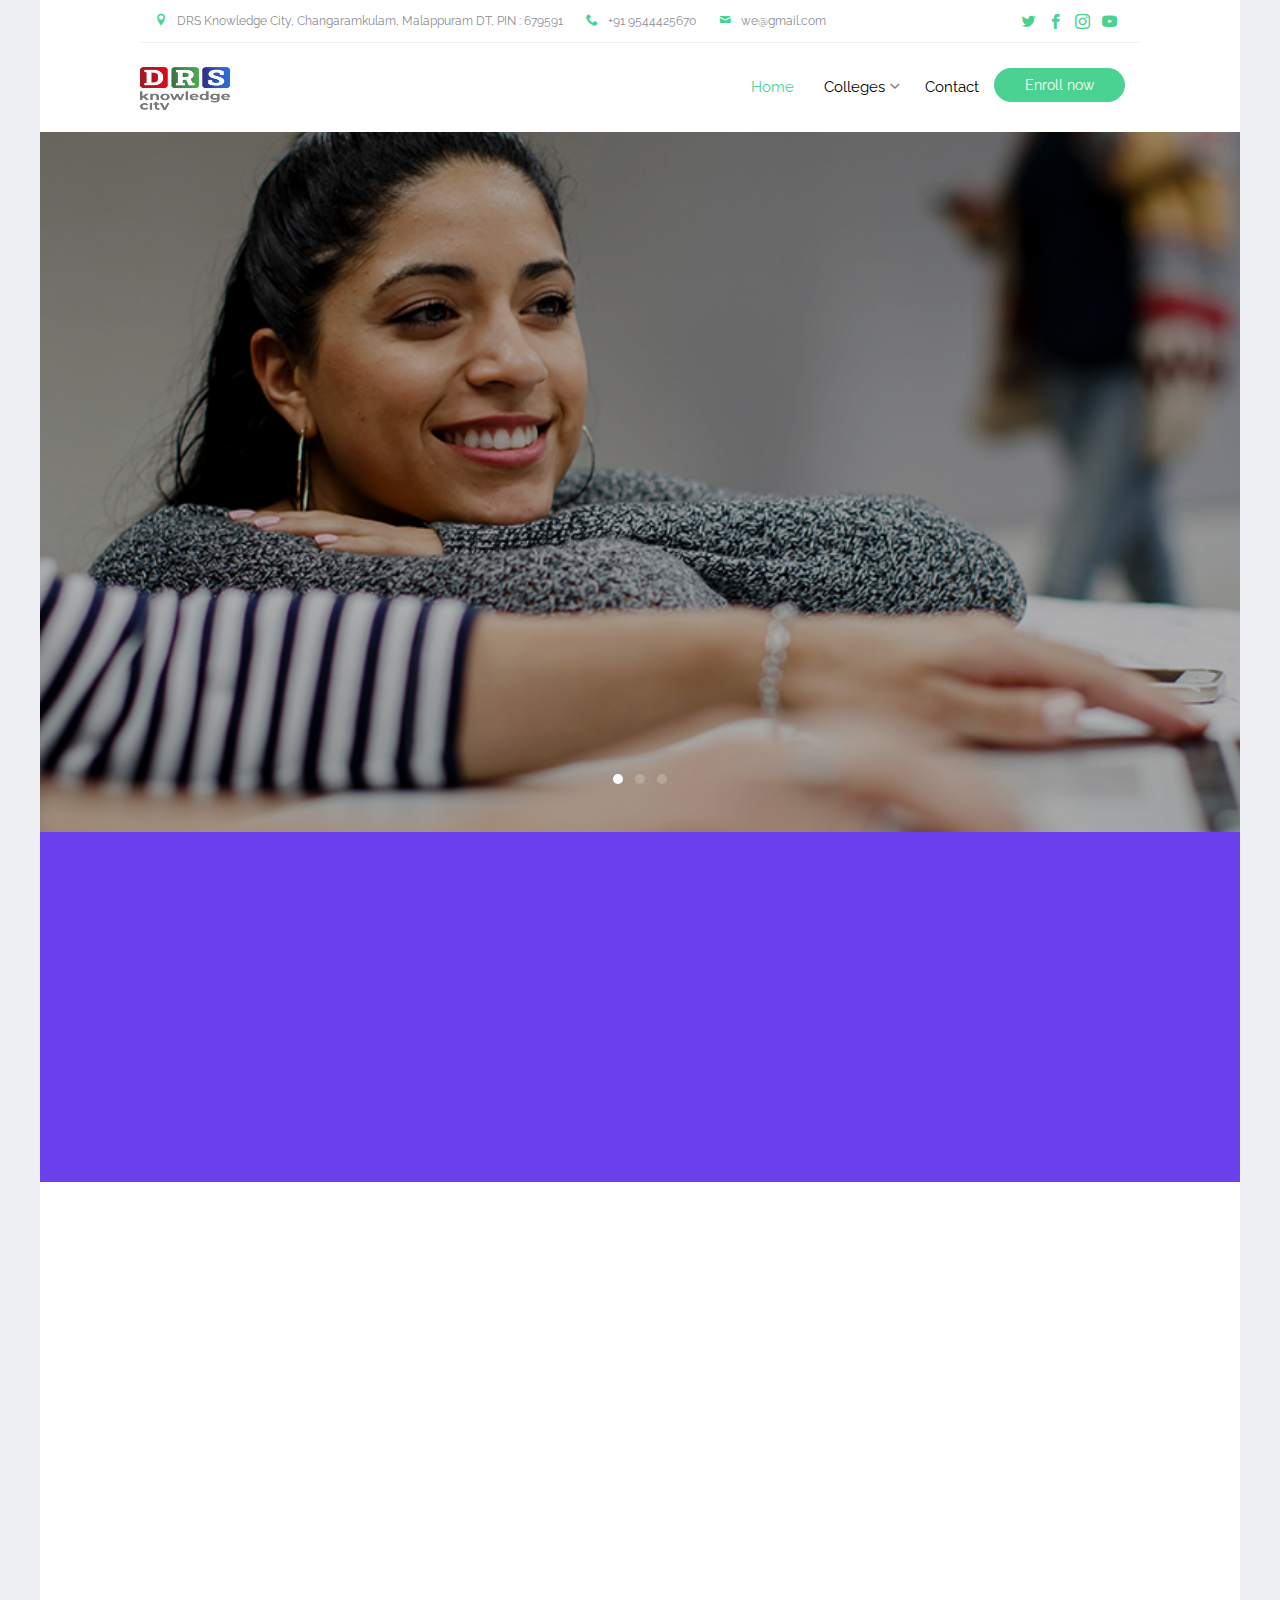
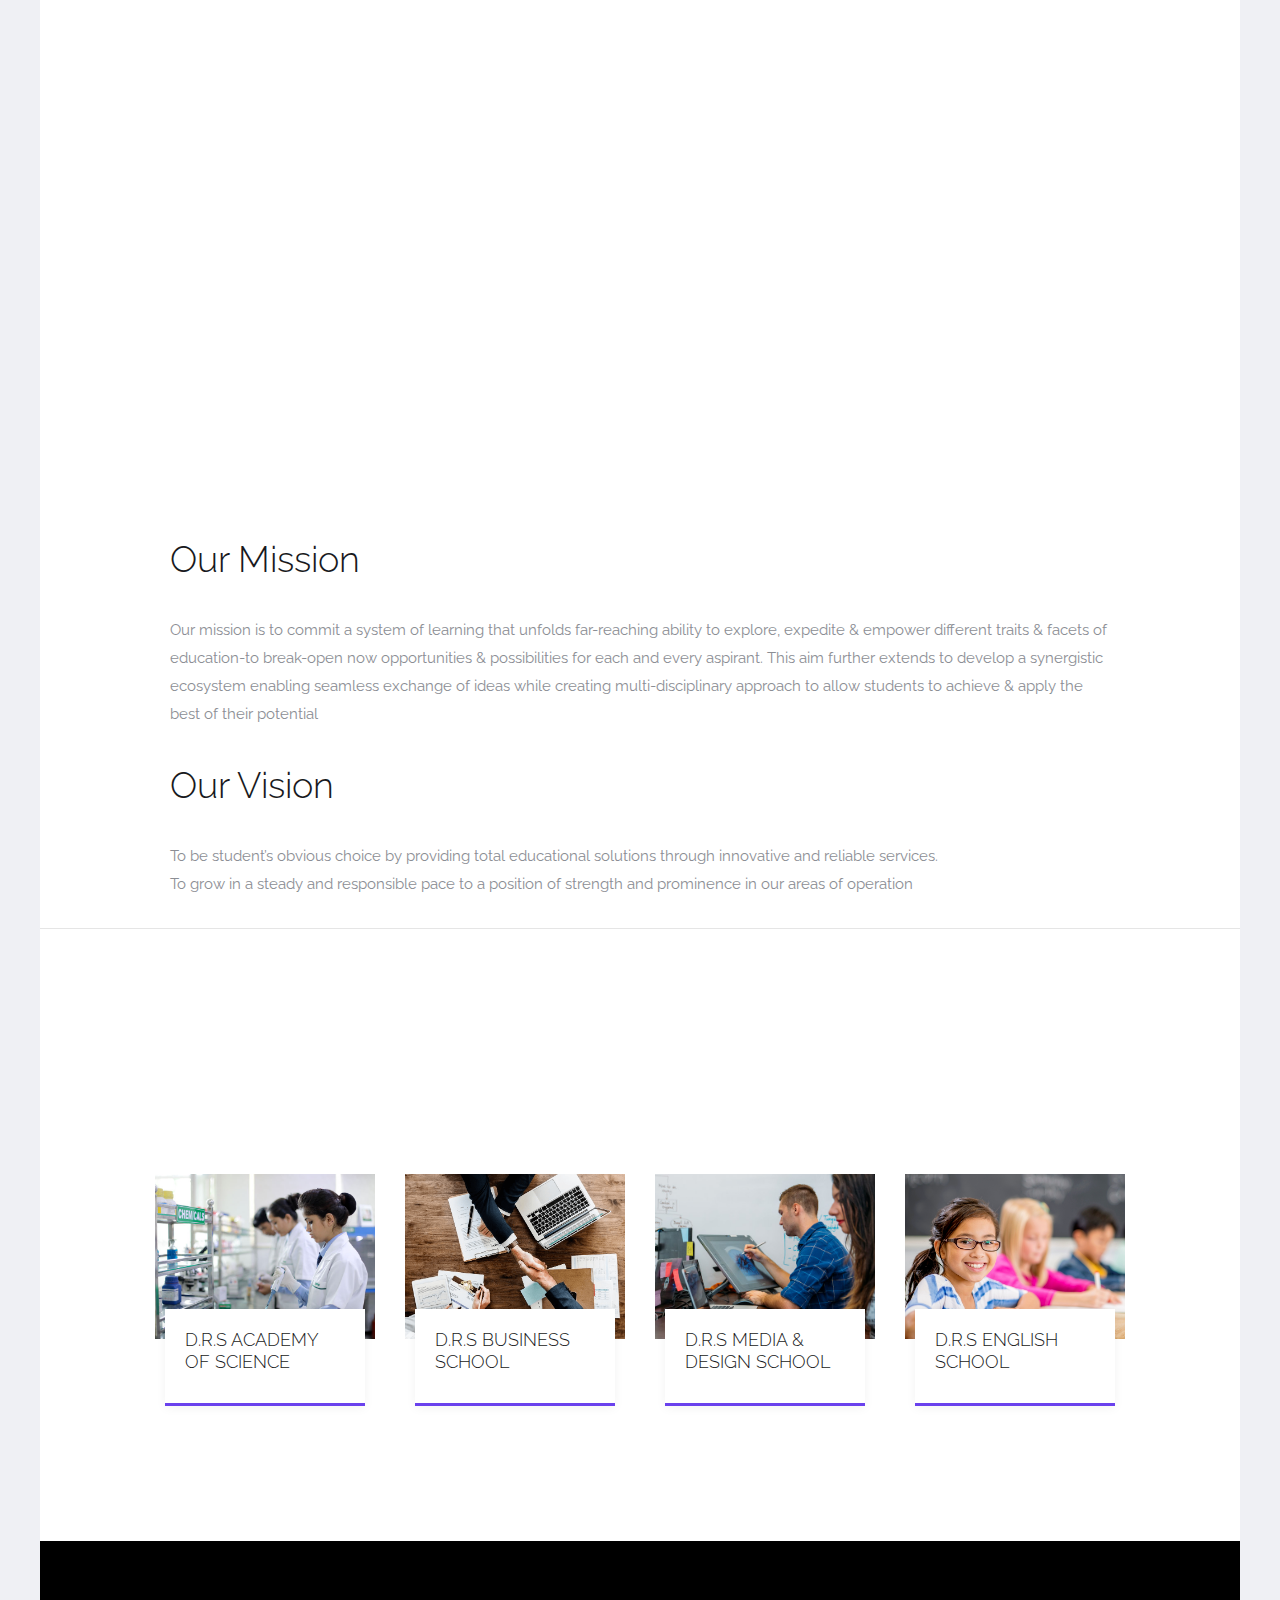
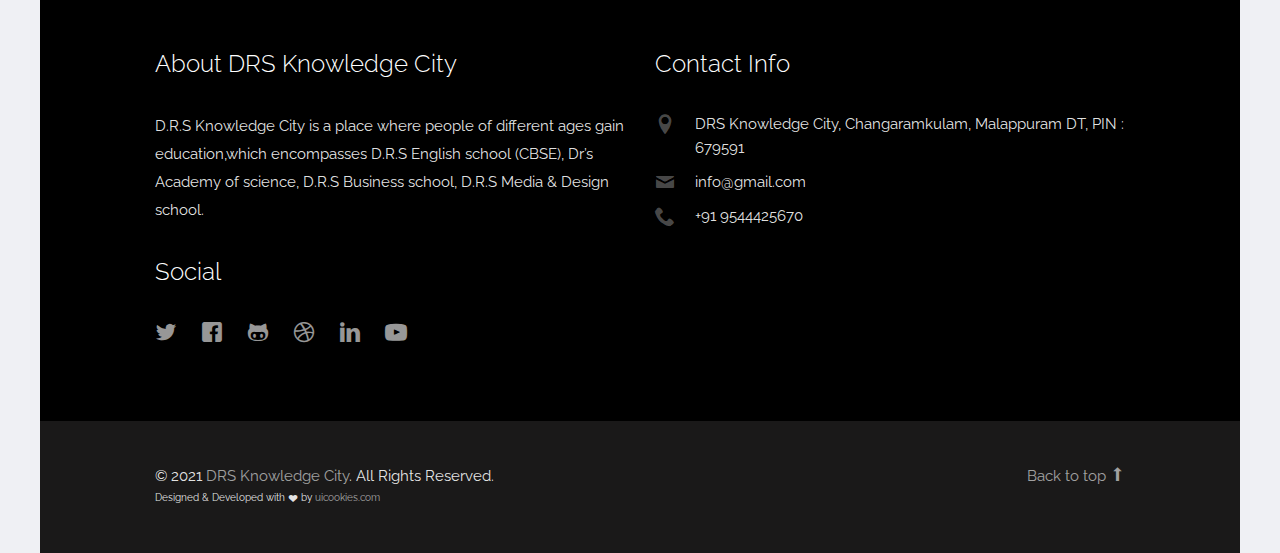
==== commit 0d955181: "indexchange2" ====
--- a/index.html
+++ b/index.html
@@ -3,7 +3,7 @@
 <head>
     <meta charset="utf-8">
     <meta name="viewport" content="width=device-width, initial-scale=1">
-    <title>uiCookies:Enlight &mdash; Free Bootstrap Theme, Free Responsive Bootstrap Website Template</title>
+    <title>D.R.S Knowledge City - Home</title>
     <meta name="description" content="Free Bootstrap Theme by uicookies.com">
     <meta name="keywords"
           content="free website templates, free bootstrap themes, free template, free bootstrap, free website template">
@@ -216,7 +216,7 @@
             <div class="row">
                 <div class="col-md-3">
                     <div class="item">
-                        <a href="#" class="probootstrap-featured-news-box">
+                        <a href="academy_of_science.html" class="probootstrap-featured-news-box">
                             <figure class="probootstrap-media"><img src="img/images/medical1.png"
                                                                     alt="Fre Bootstrap Template by uicookies.com"
                                                                     class="img-responsive"></figure>
@@ -231,7 +231,7 @@
                 </div>
                 <div class="col-md-3">
                     <div class="item">
-                        <a href="#" class="probootstrap-featured-news-box">
+                        <a href="drs_business_school.html" class="probootstrap-featured-news-box">
                             <figure class="probootstrap-media"><img src="img/images/business1.png"
                                                                     alt="Free Bootstrap Template by uicookies.com"
                                                                     class="img-responsive"></figure>
@@ -246,7 +246,7 @@
                 </div>
                 <div class="col-md-3">
                     <div class="item">
-                        <a href="#" class="probootstrap-featured-news-box">
+                        <a href="media_design.html" class="probootstrap-featured-news-box">
                             <figure class="probootstrap-media"><img src="img/images/media1.png"
                                                                     alt="Free Bootstrap Template by uicookies.com"
                                                                     class="img-responsive" id="college"></figure>
@@ -261,7 +261,7 @@
                 </div>
                 <div class="col-md-3">
                     <div class="item">
-                        <a href="#" class="probootstrap-featured-news-box">
+                        <a href="drs_school.html" class="probootstrap-featured-news-box">
                             <figure class="probootstrap-media"><img src="img/images/school1.png"
                                                                     alt="Free Bootstrap Template by uicookies.com"
                                                                     class="img-responsive"></figure>
@@ -279,234 +279,7 @@
     </section>
 
 
-    <!--<section class="probootstrap-section">-->
-    <!--<div class="container">-->
-    <!--<div class="row">-->
-    <!--<div class="col-md-6 col-md-offset-3 text-center section-heading probootstrap-animate">-->
-    <!--<h2>Meet Our Qualified Teachers</h2>-->
-    <!--<p class="lead">Sed a repudiandae impedit voluptate nam Deleniti dignissimos perspiciatis nostrum-->
-    <!--porro nesciunt</p>-->
-    <!--</div>-->
-    <!--</div>-->
-    <!--&lt;!&ndash; END row &ndash;&gt;-->
-
-    <!--<div class="row">-->
-    <!--<div class="col-md-3 col-sm-6">-->
-    <!--<div class="probootstrap-teacher text-center probootstrap-animate">-->
-    <!--<figure class="media">-->
-    <!--<img src="img/person_1.jpg" alt="Free Bootstrap Template by uicookies.com"-->
-    <!--class="img-responsive">-->
-    <!--</figure>-->
-    <!--<div class="text">-->
-    <!--<h3>Chris Worth</h3>-->
-    <!--<p>Physical Education</p>-->
-    <!--<ul class="probootstrap-footer-social">-->
-    <!--<li class="twitter"><a href="#"><i class="icon-twitter"></i></a></li>-->
-    <!--<li class="facebook"><a href="#"><i class="icon-facebook2"></i></a></li>-->
-    <!--<li class="instagram"><a href="#"><i class="icon-instagram2"></i></a></li>-->
-    <!--<li class="google-plus"><a href="#"><i class="icon-google-plus"></i></a></li>-->
-    <!--</ul>-->
-    <!--</div>-->
-    <!--</div>-->
-    <!--</div>-->
-    <!--<div class="col-md-3 col-sm-6">-->
-    <!--<div class="probootstrap-teacher text-center probootstrap-animate">-->
-    <!--<figure class="media">-->
-    <!--<img src="img/person_5.jpg" alt="Free Bootstrap Template by uicookies.com"-->
-    <!--class="img-responsive">-->
-    <!--</figure>-->
-    <!--<div class="text">-->
-    <!--<h3>Janet Morris</h3>-->
-    <!--<p>English Teacher</p>-->
-    <!--<ul class="probootstrap-footer-social">-->
-    <!--<li class="twitter"><a href="#"><i class="icon-twitter"></i></a></li>-->
-    <!--<li class="facebook"><a href="#"><i class="icon-facebook2"></i></a></li>-->
-    <!--<li class="instagram"><a href="#"><i class="icon-instagram2"></i></a></li>-->
-    <!--<li class="google-plus"><a href="#"><i class="icon-google-plus"></i></a></li>-->
-    <!--</ul>-->
-    <!--</div>-->
-    <!--</div>-->
-    <!--</div>-->
-    <!--<div class="clearfix visible-sm-block visible-xs-block"></div>-->
-    <!--<div class="col-md-3 col-sm-6">-->
-    <!--<div class="probootstrap-teacher text-center probootstrap-animate">-->
-    <!--<figure class="media">-->
-    <!--<img src="img/person_6.jpg" alt="Free Bootstrap Template by uicookies.com"-->
-    <!--class="img-responsive">-->
-    <!--</figure>-->
-    <!--<div class="text">-->
-    <!--<h3>Linda Reyez</h3>-->
-    <!--<p>Math Teacher</p>-->
-    <!--<ul class="probootstrap-footer-social">-->
-    <!--<li class="twitter"><a href="#"><i class="icon-twitter"></i></a></li>-->
-    <!--<li class="facebook"><a href="#"><i class="icon-facebook2"></i></a></li>-->
-    <!--<li class="instagram"><a href="#"><i class="icon-instagram2"></i></a></li>-->
-    <!--<li class="google-plus"><a href="#"><i class="icon-google-plus"></i></a></li>-->
-    <!--</ul>-->
-    <!--</div>-->
-    <!--</div>-->
-    <!--</div>-->
-    <!--<div class="col-md-3 col-sm-6">-->
-    <!--<div class="probootstrap-teacher text-center probootstrap-animate">-->
-    <!--<figure class="media">-->
-    <!--<img src="img/person_7.jpg" alt="Free Bootstrap Template by uicookies.com"-->
-    <!--class="img-responsive">-->
-    <!--</figure>-->
-    <!--<div class="text">-->
-    <!--<h3>Jessa Sy</h3>-->
-    <!--<p>Physics Teacher</p>-->
-    <!--<ul class="probootstrap-footer-social">-->
-    <!--<li class="twitter"><a href="#"><i class="icon-twitter"></i></a></li>-->
-    <!--<li class="facebook"><a href="#"><i class="icon-facebook2"></i></a></li>-->
-    <!--<li class="instagram"><a href="#"><i class="icon-instagram2"></i></a></li>-->
-    <!--<li class="google-plus"><a href="#"><i class="icon-google-plus"></i></a></li>-->
-    <!--</ul>-->
-    <!--</div>-->
-    <!--</div>-->
-    <!--</div>-->
-    <!--</div>-->
-
-    <!--</div>-->
-    <!--</section>-->
-    <!--<section class="probootstrap-section probootstrap-bg probootstrap-section-colored probootstrap-testimonial"-->
-    <!--style="background-image: url(img/slider_4.jpg);">-->
-    <!--<div class="container">-->
-    <!--<div class="row">-->
-    <!--<div class="col-md-6 col-md-offset-3 text-center section-heading probootstrap-animate">-->
-    <!--<h2>Alumni Testimonial</h2>-->
-    <!--<p class="lead">Sed a repudiandae impedit voluptate nam Deleniti dignissimos perspiciatis nostrum-->
-    <!--porro nesciunt</p>-->
-    <!--</div>-->
-    <!--</div>-->
-    <!--&lt;!&ndash; END row &ndash;&gt;-->
-    <!--<div class="row">-->
-    <!--<div class="col-md-12 probootstrap-animate">-->
-    <!--<div class="owl-carousel owl-carousel-testimony owl-carousel-fullwidth">-->
-    <!--<div class="item">-->
-
-    <!--<div class="probootstrap-testimony-wrap text-center">-->
-    <!--<figure>-->
-    <!--<img src="img/person_1.jpg" alt="Free Bootstrap Template by uicookies.com">-->
-    <!--</figure>-->
-    <!--<blockquote class="quote">&ldquo;Design must be functional and functionality must be-->
-    <!--translated into visual aesthetics, without any reliance on gimmicks that have to be-->
-    <!--explained.&rdquo; <cite class="author"> &mdash; <span>Mike Fisher</span></cite>-->
-    <!--</blockquote>-->
-    <!--</div>-->
-
-    <!--</div>-->
-    <!--<div class="item">-->
-    <!--<div class="probootstrap-testimony-wrap text-center">-->
-    <!--<figure>-->
-    <!--<img src="img/person_2.jpg" alt="Free Bootstrap Template by uicookies.com">-->
-    <!--</figure>-->
-    <!--<blockquote class="quote">&ldquo;Creativity is just connecting things. When you ask-->
-    <!--creative people how they did something, they feel a little guilty because they-->
-    <!--didn’t really do it, they just saw something. It seemed obvious to them after a-->
-    <!--while.&rdquo; <cite class="author"> &mdash;<span>Jorge Smith</span></cite>-->
-    <!--</blockquote>-->
-    <!--</div>-->
-    <!--</div>-->
-    <!--<div class="item">-->
-    <!--<div class="probootstrap-testimony-wrap text-center">-->
-    <!--<figure>-->
-    <!--<img src="img/person_3.jpg" alt="Free Bootstrap Template by uicookies.com">-->
-    <!--</figure>-->
-    <!--<blockquote class="quote">&ldquo;I think design would be better if designers were much-->
-    <!--more skeptical about its applications. If you believe in the potency of your craft,-->
-    <!--where you choose to dole it out is not something to take lightly.&rdquo; <cite-->
-    <!--class="author">&mdash; <span>Brandon White</span></cite></blockquote>-->
-    <!--</div>-->
-    <!--</div>-->
-
-    <!--</div>-->
-    <!--</div>-->
-    <!--</div>-->
-    <!--&lt;!&ndash; END row &ndash;&gt;-->
-    <!--</div>-->
-    <!--</section>-->
-
-    <!--<section class="probootstrap-section">-->
-    <!--<div class="container">-->
-    <!--<div class="row">-->
-    <!--<div class="col-md-6 col-md-offset-3 text-center section-heading probootstrap-animate">-->
-    <!--<h2>Why Choose Enlight School</h2>-->
-    <!--<p class="lead">Lorem ipsum dolor sit amet consectetur adipisicing elit. Iusto provident qui tempore-->
-    <!--natus quos quibusdam soluta at.</p>-->
-    <!--</div>-->
-    <!--</div>-->
-    <!--<div class="row">-->
-    <!--<div class="col-md-6">-->
-    <!--<div class="service left-icon probootstrap-animate">-->
-    <!--<div class="icon"><i class="icon-checkmark"></i></div>-->
-    <!--<div class="text">-->
-    <!--<h3>Consectetur Adipisicing</h3>-->
-    <!--<p>Lorem ipsum dolor sit amet consectetur adipisicing elit. Iusto provident qui tempore-->
-    <!--natus quos quibusdam soluta at.</p>-->
-    <!--</div>-->
-    <!--</div>-->
-    <!--<div class="service left-icon probootstrap-animate">-->
-    <!--<div class="icon"><i class="icon-checkmark"></i></div>-->
-    <!--<div class="text">-->
-    <!--<h3>Aliquid Dolorum Saepe</h3>-->
-    <!--<p>Lorem ipsum dolor sit amet consectetur adipisicing elit. Iusto provident qui tempore-->
-    <!--natus quos quibusdam soluta at.</p>-->
-    <!--</div>-->
-    <!--</div>-->
-    <!--<div class="service left-icon probootstrap-animate">-->
-    <!--<div class="icon"><i class="icon-checkmark"></i></div>-->
-    <!--<div class="text">-->
-    <!--<h3>Eveniet Tempora Anisi</h3>-->
-    <!--<p>Lorem ipsum dolor sit amet consectetur adipisicing elit. Iusto provident qui tempore-->
-    <!--natus quos quibusdam soluta at.</p>-->
-    <!--</div>-->
-    <!--</div>-->
-    <!--</div>-->
-    <!--<div class="col-md-6">-->
-    <!--<div class="service left-icon probootstrap-animate">-->
-    <!--<div class="icon"><i class="icon-checkmark"></i></div>-->
-    <!--<div class="text">-->
-    <!--<h3>Laboriosam Quod Dignissimos</h3>-->
-    <!--<p>Lorem ipsum dolor sit amet consectetur adipisicing elit. Iusto provident qui tempore-->
-    <!--natus quos quibusdam soluta at.</p>-->
-    <!--</div>-->
-    <!--</div>-->
-
-    <!--<div class="service left-icon probootstrap-animate">-->
-    <!--<div class="icon"><i class="icon-checkmark"></i></div>-->
-    <!--<div class="text">-->
-    <!--<h3>Asperiores Maxime Modi</h3>-->
-    <!--<p>Lorem ipsum dolor sit amet consectetur adipisicing elit. Iusto provident qui tempore-->
-    <!--natus quos quibusdam soluta at.</p>-->
-    <!--</div>-->
-    <!--</div>-->
-
-    <!--<div class="service left-icon probootstrap-animate">-->
-    <!--<div class="icon"><i class="icon-checkmark"></i></div>-->
-    <!--<div class="text">-->
-    <!--<h3>Libero Maxime Molestiae</h3>-->
-    <!--<p>Lorem ipsum dolor sit amet consectetur adipisicing elit. Iusto provident qui tempore-->
-    <!--natus quos quibusdam soluta at.</p>-->
-    <!--</div>-->
-    <!--</div>-->
-
-    <!--</div>-->
-    <!--</div>-->
-    <!--&lt;!&ndash; END row &ndash;&gt;-->
-    <!--</div>-->
-    <!--</section>-->
-
-    <!--<section class="probootstrap-cta">-->
-    <!--<div class="container">-->
-    <!--<div class="row">-->
-    <!--<div class="col-md-12">-->
-    <!--<h2 class="probootstrap-animate" data-animate-effect="fadeInRight">Get your admission now!</h2>-->
-    <!--<a href="#" role="button" class="btn btn-primary btn-lg btn-ghost probootstrap-animate"-->
-    <!--data-animate-effect="fadeInLeft">Enroll</a>-->
-    <!--</div>-->
-    <!--</div>-->
-    <!--</div>-->
-    <!--</section>-->
+
     <div id="footer"></div>
 
 </div>
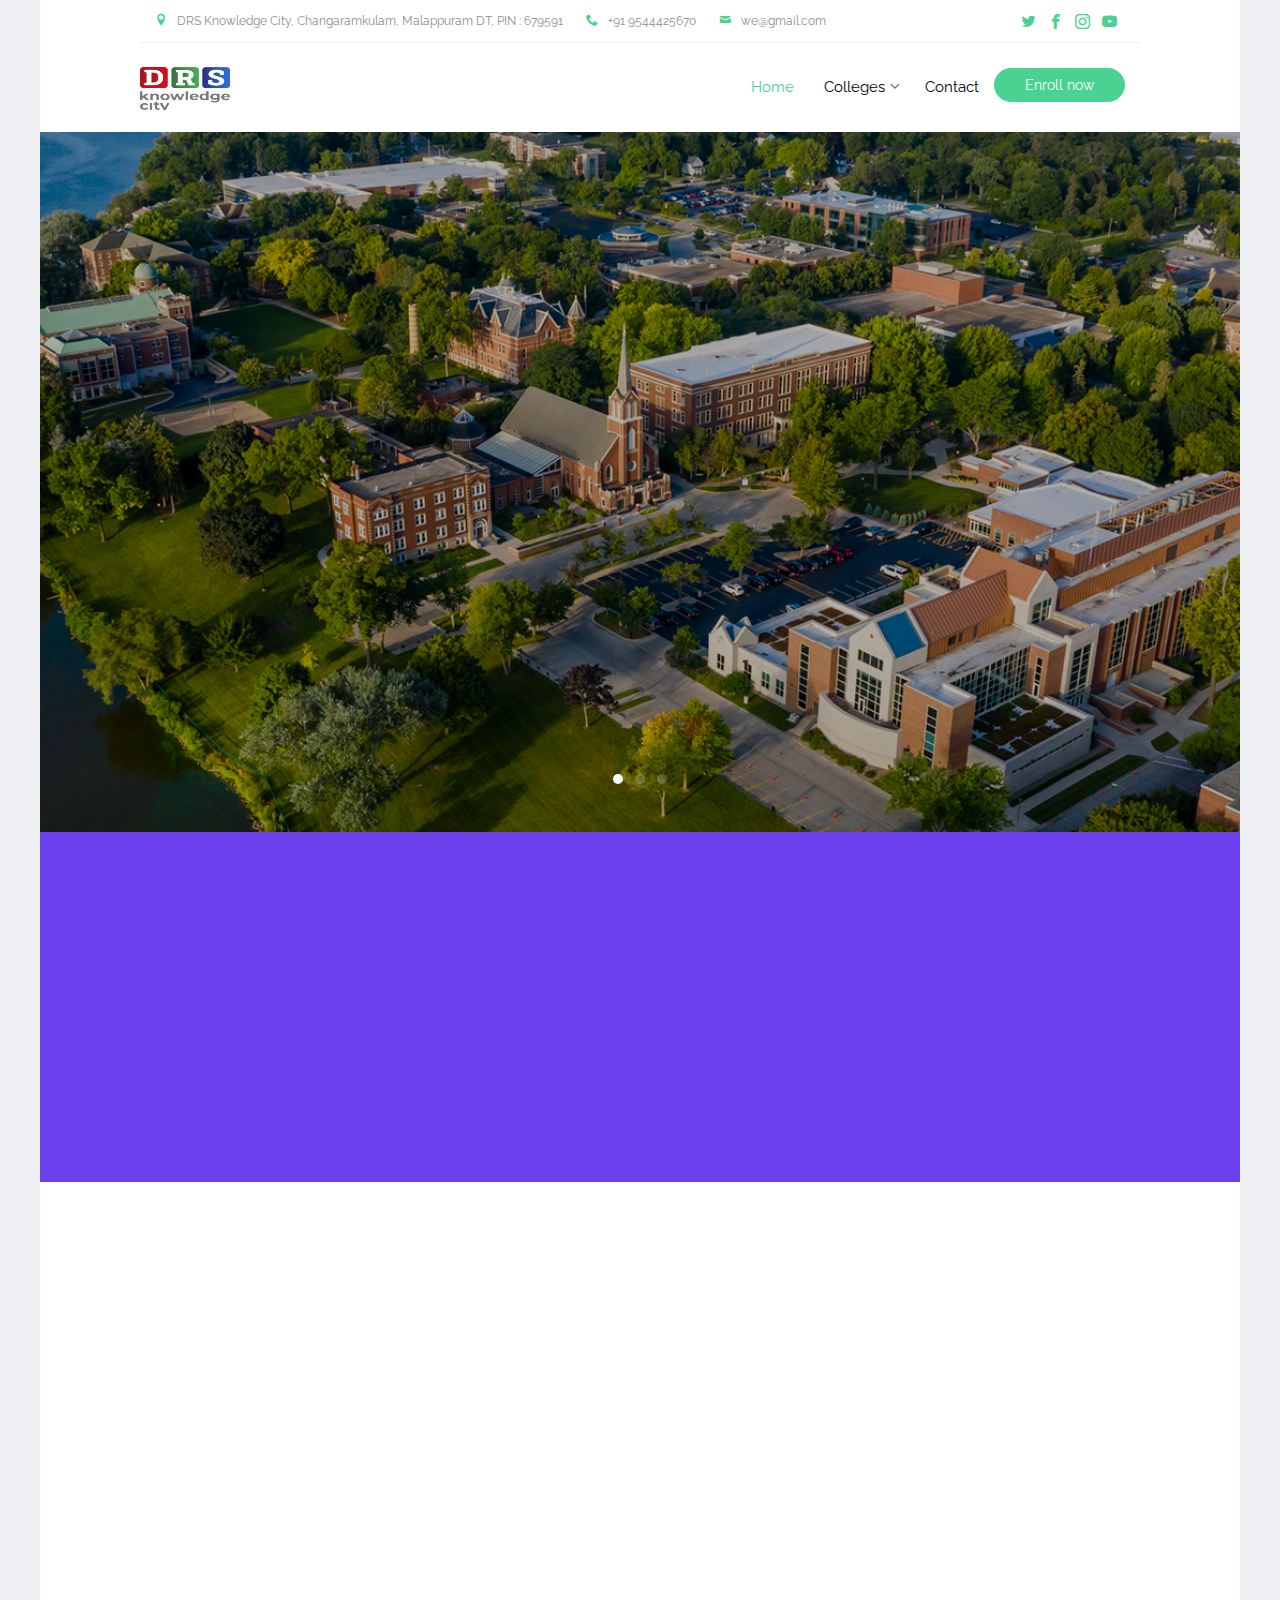
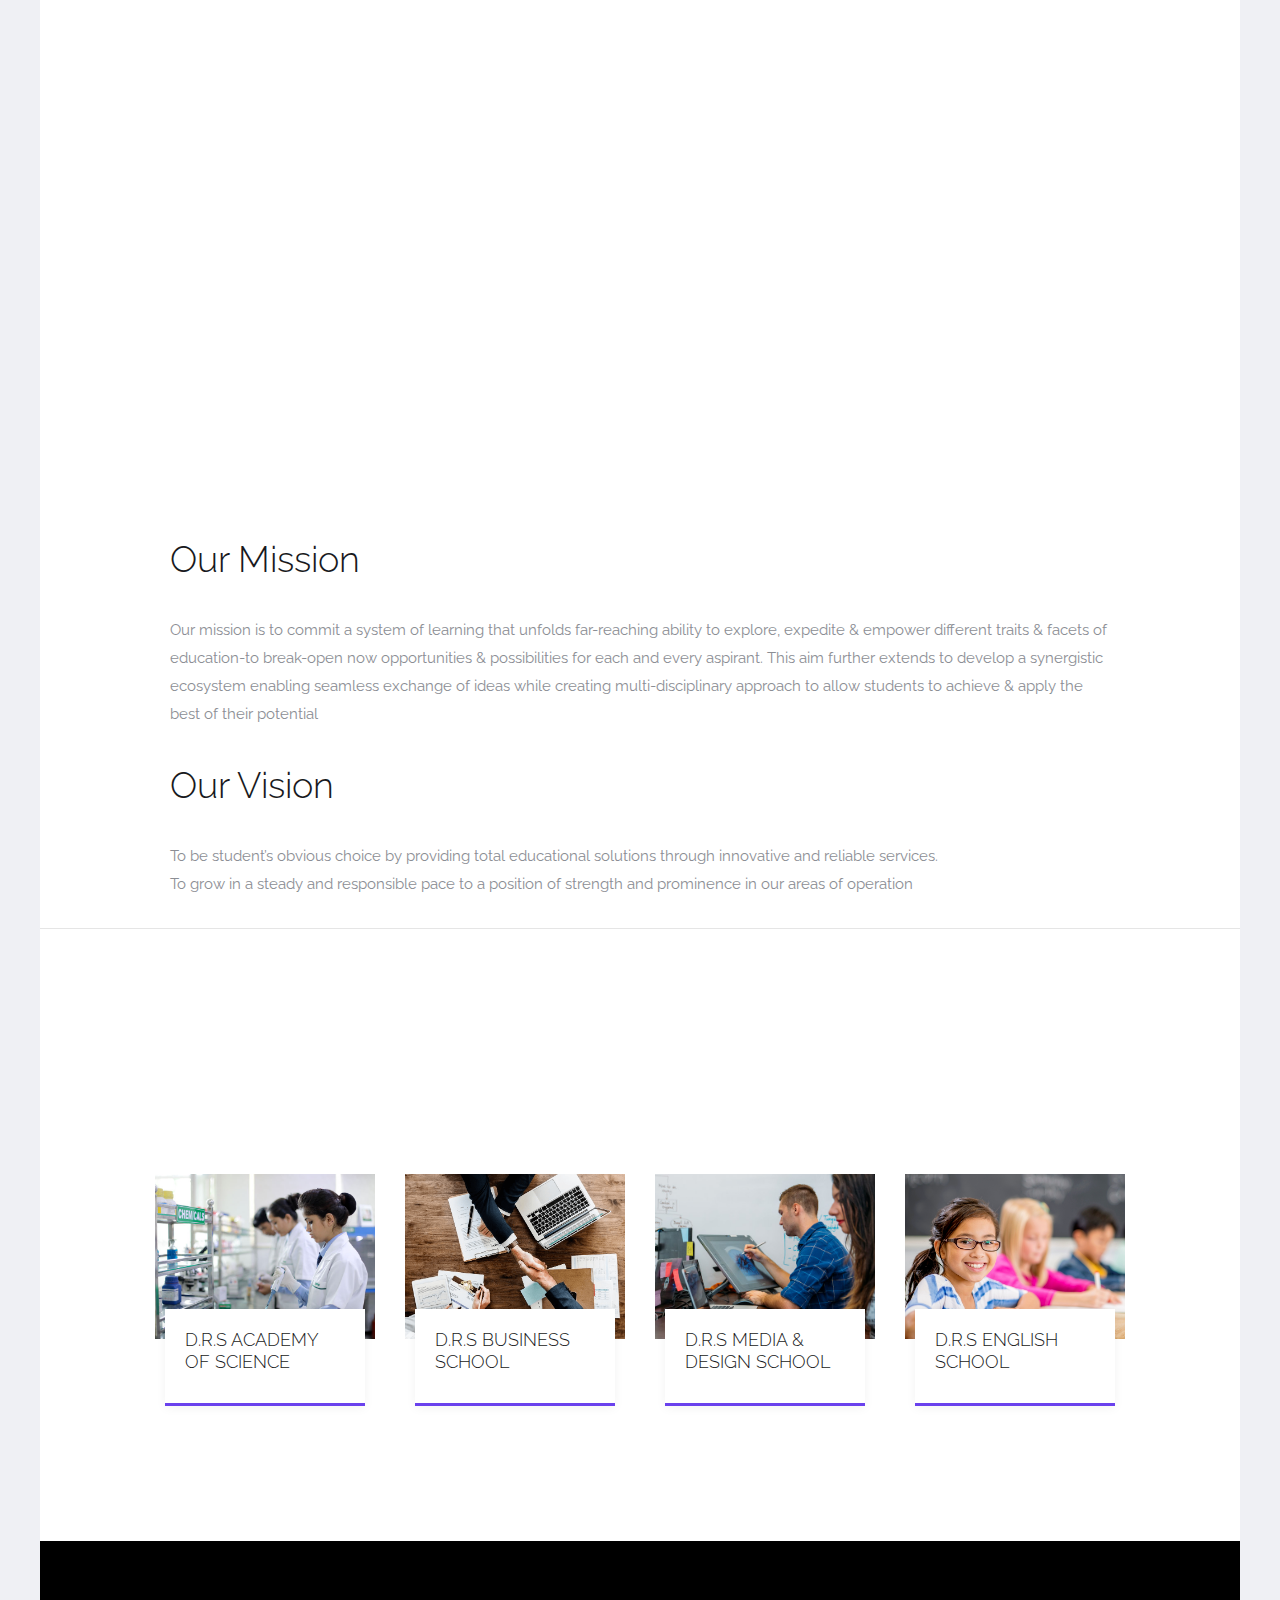
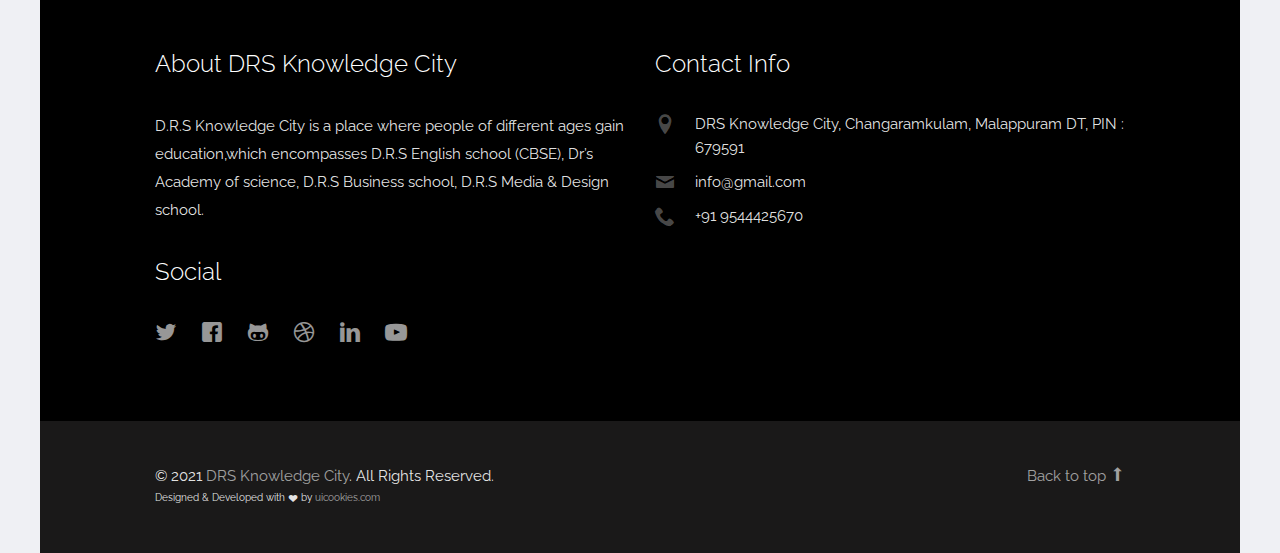
==== commit bbcbd304: "allfilechange2" ====
--- a/index.html
+++ b/index.html
@@ -4,9 +4,10 @@
     <meta charset="utf-8">
     <meta name="viewport" content="width=device-width, initial-scale=1">
     <title>D.R.S Knowledge City - Home</title>
-    <meta name="description" content="Free Bootstrap Theme by uicookies.com">
+    <meta name="description" content="Where Learning Begins">
     <meta name="keywords"
-          content="free website templates, free bootstrap themes, free template, free bootstrap, free website template">
+          content="D.R.S English school (CBSE), Dr’s Academy of science, D.R.S Business
+                        school, D.R.S Media & Design school.">
 
     <link href="https://fonts.googleapis.com/css?family=Raleway:300,400,500,700|Open+Sans" rel="stylesheet">
     <link rel="stylesheet" href="css/styles-merged.css">
@@ -28,7 +29,7 @@
 
     <section class="flexslider">
         <ul class="slides">
-            <li style="background-image: url(img/banners/media_banner.jpg)" class="overlay">
+            <li style="background-image: url(img/banners/homepagebanner.jpg)" class="overlay">
                 <div class="container">
                     <div class="row">
                         <div class="col-md-8 col-md-offset-2">
@@ -40,7 +41,7 @@
                     </div>
                 </div>
             </li>
-            <li style="background-image: url(img/banners/medical_banner.jpg)" class="overlay">
+            <li style="background-image: url(img/banners/business_banner.png)" class="overlay">
                 <div class="container">
                     <div class="row">
                         <div class="col-md-8 col-md-offset-2">
@@ -52,7 +53,7 @@
                 </div>
 
             </li>
-            <li style="background-image: url(img/banners/business_banner.png)" class="overlay">
+            <li style="background-image: url(img/banners/medical_banner.jpg)" class="overlay">
                 <div class="container">
                     <div class="row">
                         <div class="col-md-8 col-md-offset-2">
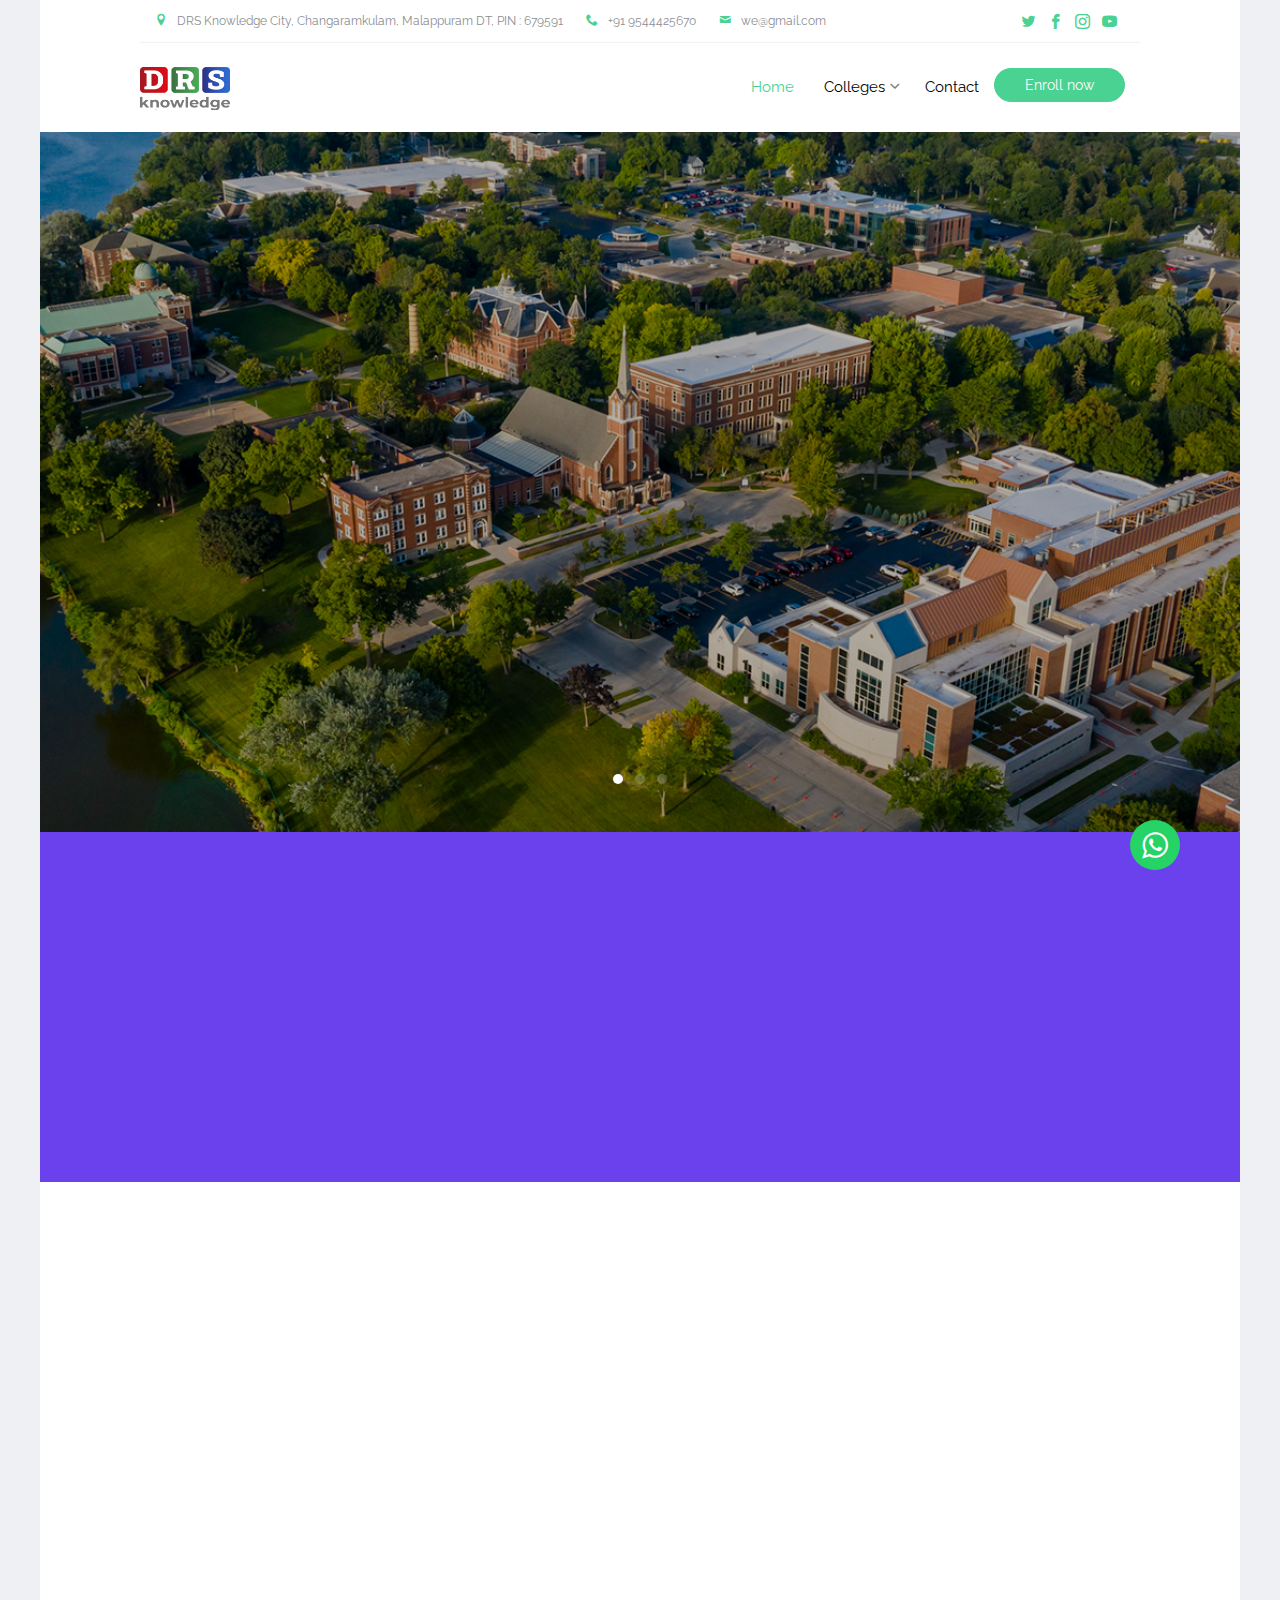
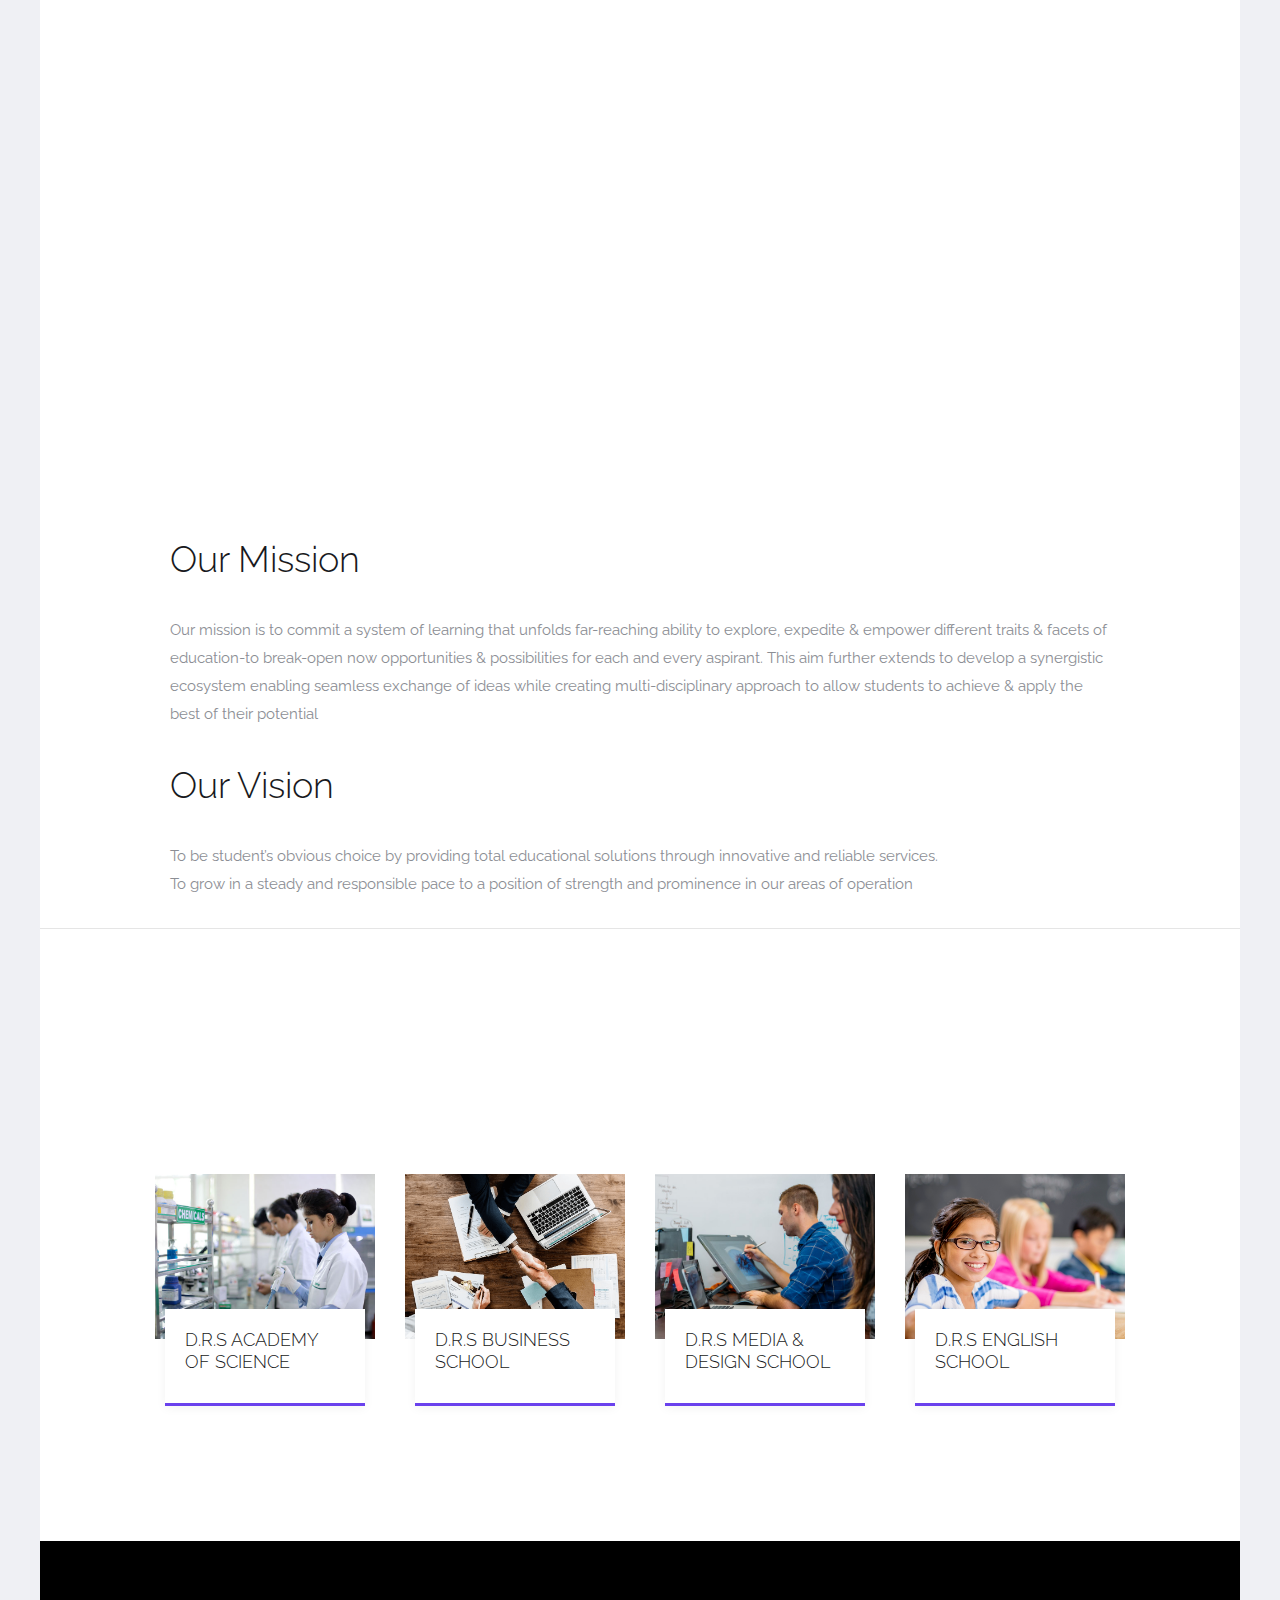
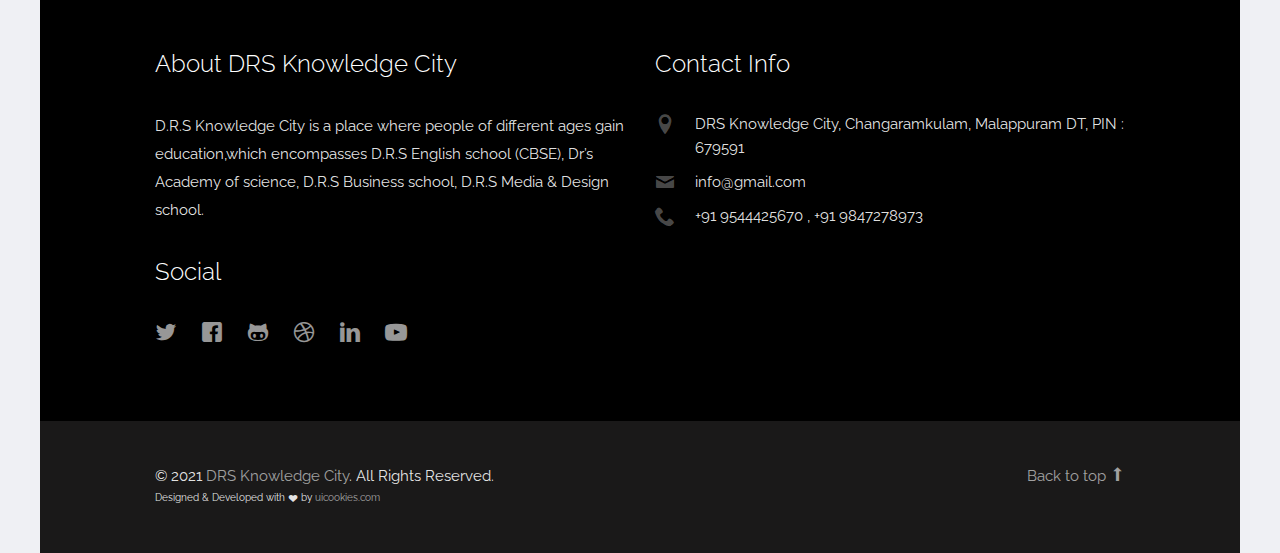
==== commit 6447a22e: "phone change" ====
--- a/index.html
+++ b/index.html
@@ -14,6 +14,7 @@
     <link rel="stylesheet" href="css/style.min.css">
     <link rel="stylesheet" href="css/custom.css">
 
+
     <!--[if lt IE 9]>
     <script src="js/vendor/html5shiv.min.js"></script>
     <script src="js/vendor/respond.min.js"></script>
@@ -23,6 +24,9 @@
     <![endif]-->
 </head>
 <body>
+
+
+
 <div class="probootstrap-page-wrapper">
     <div id="header"></div>
 
@@ -91,7 +95,7 @@
                                 encompasses D.R.S English school (CBSE), Dr’s Academy of science, D.R.S Business
                                 school, D.R.S Media & Design school. we provide an extensive variety of learning
                                 environment and spaces. </p>
-                            <p><a href="#mission" class="btn btn-primary">Learn More</a></p>
+                            <a href="#mission" class="btn btn-primary">Learn More</a>
                         </div>
                         <div class="probootstrap-image probootstrap-animate"
                              style="background-image: url(img/images/graduation.jpg);">
@@ -137,18 +141,18 @@
                 </div>
                 <div class="clearfix visible-sm-block visible-xs-block"></div>
                 <!--<div class="col-md-3 col-sm-6 col-xs-6 col-xxs-12 probootstrap-animate">-->
-                    <!--<div class="probootstrap-counter-wrap">-->
-                        <!--<div class="probootstrap-icon">-->
-                            <!--<i class="icon-library"></i>-->
-                        <!--</div>-->
-                        <!--<div class="probootstrap-text">-->
-                  <!--<span class="probootstrap-counter">-->
-                    <!--<span class="js-counter" data-from="0" data-to="99" data-speed="5000"-->
-                          <!--data-refresh-interval="50">1</span>%-->
-                  <!--</span>-->
-                            <!--<span class="probootstrap-counter-label">Passing to Universities</span>-->
-                        <!--</div>-->
-                    <!--</div>-->
+                <!--<div class="probootstrap-counter-wrap">-->
+                <!--<div class="probootstrap-icon">-->
+                <!--<i class="icon-library"></i>-->
+                <!--</div>-->
+                <!--<div class="probootstrap-text">-->
+                <!--<span class="probootstrap-counter">-->
+                <!--<span class="js-counter" data-from="0" data-to="99" data-speed="5000"-->
+                <!--data-refresh-interval="50">1</span>%-->
+                <!--</span>-->
+                <!--<span class="probootstrap-counter-label">Passing to Universities</span>-->
+                <!--</div>-->
+                <!--</div>-->
                 <!--</div>-->
                 <div class="col-md-4 col-sm-6 col-xs-6 col-xxs-12 probootstrap-animate">
 
@@ -169,8 +173,8 @@
         </div>
     </section>
 
-    <section class="" id="#mission">
-        <div class="container">
+    <section>
+        <div class="container" id="mission">
 
 
             <div class="col-md-12">
@@ -280,7 +284,6 @@
     </section>
 
 
-
     <div id="footer"></div>
 
 </div>
@@ -304,6 +307,7 @@
 
 
 
+
 </script>
 
 
--- a/css/style.min.css
+++ b/css/style.min.css
@@ -4,4 +4,21 @@
  * Author: ProBootstrap.com
  * Author URL: https://probootstrap.com
  * License: Released for free under the Creative Commons Attribution 3.0 license (probootstrap.com/license)
- */body,h1,h2,h3,h4,h5,h6{font-family:Raleway,Arial,sans-serif}.probootstrap-header-top,a{-webkit-transition:.3s all}@font-face{font-family:icomoon;src:url(../fonts/icomoon/icomoon.eot?1z9v6x);src:url(../fonts/icomoon/icomoon.eot?1z9v6x#iefix) format("embedded-opentype"),url(../fonts/icomoon/icomoon.ttf?1z9v6x) format("truetype"),url(../fonts/icomoon/icomoon.woff?1z9v6x) format("woff"),url(../fonts/icomoon/icomoon.svg?1z9v6x#icomoon) format("svg");font-weight:400;font-style:normal}html{overflow-x:hidden}body{background:#EFF0F4;color:#8b8e94;line-height:28px;font-size:15px}h1,h2,h3,h4,h5,h6{color:#181920;line-height:1.5;font-weight:300;margin:0 0 30px}h1{font-size:46px}h2,h4{font-size:36px}h3{font-size:28px}h5,h6{font-size:14px}ol,p,ul{margin-bottom:30px}a{transition:.3s all;color:#6a41ed}a:active,a:focus,a:hover{color:#582aeb;text-decoration:none}.flexslider .probootstrap-heading,.hero-text-heading,.probootstrap-hero h1{font-size:52px;margin-bottom:10px;margin-top:0;line-height:64px;color:#fff;font-weight:300}@media screen and (max-width:768px){.flexslider .probootstrap-heading,.hero-text-heading,.probootstrap-hero h1{font-size:40px;line-height:1.5}.probootstrap-header-top{display:none}.probootstrap-header-top.active{display:block}}.probootstrap-navbar .dropdown-submenu>a:before,.probootstrap-navbar .dropdown>a:before{font-family:icomoon;font-style:normal;font-weight:400;line-height:1;speak:none;font-variant:normal;-webkit-font-smoothing:antialiased;-moz-osx-font-smoothing:grayscale}@media screen and (max-width:480px){.flexslider .probootstrap-heading,.hero-text-heading,.probootstrap-hero h1{font-size:30px}}.flexslider .probootstrap-subheading,.hero-text-subheading,.probootstrap-hero p{font-size:16px;color:rgba(255,255,255,.9)}.flexslider .probootstrap-subheading:last-child,.hero-text-subheading:last-child,.probootstrap-hero p:last-child{margin-bottom:0}.probootstrap-page-wrapper{max-width:1500px;margin:0 auto;background:#fff}@media screen and (max-width:1500px){.probootstrap-page-wrapper{max-width:1200px}.probootstrap-page-wrapper .container{max-width:1000px}}@media screen and (max-width:1200px){.probootstrap-page-wrapper{max-width:960px}.probootstrap-page-wrapper .container{max-width:900px}}.probootstrap-sidebar-inner{background:#fff;padding:40px;margin-bottom:40px;-webkit-box-shadow:0 2px 20px 0 rgba(0,0,0,.1);box-shadow:0 2px 20px 0 rgba(0,0,0,.1)}.probootstrap-side-menu{padding:0;margin:0}.probootstrap-side-menu li{padding:0;margin:0 0 20px;list-style:none;font-size:16px}.probootstrap-side-menu li.active,.probootstrap-side-menu li.active a{color:#000}.probootstrap-header-top{margin-top:0;position:relative;transition:.3s all}.probootstrap-header-top>.container{border-bottom:1px solid #f2f2f2}.probootstrap-top-quick-contact-info{padding-top:7px;padding-bottom:7px;font-size:12px}.probootstrap-top-quick-contact-info span{display:inline-block;margin-right:20px}.probootstrap-top-quick-contact-info span i{display:inline-block;margin-right:10px;color:#49D292}.probootstrap-top-social{text-align:right}.probootstrap-top-social ul{padding:0;margin:5px 0 0}.probootstrap-top-social ul li{list-style:none;padding:0;margin:0;display:inline-block}.probootstrap-top-social ul li a{display:inline-block;padding:4px;color:#49D292}.probootstrap-top-social ul li:last-child a{padding-right:0}.probootstrap-search-icon{margin-left:30px}.probootstrap-navbar{border:none;-webkit-box-shadow:none;box-shadow:none;border-radius:0;margin-bottom:0;background:#fff;-webkit-transition:.3s all;transition:.3s all}@media screen and (max-width:768px){.probootstrap-top-social{text-align:left}.probootstrap-navbar{background:#fff;-webkit-box-shadow:0 2px 10px 0 rgba(0,0,0,.1);box-shadow:0 2px 10px 0 rgba(0,0,0,.1)}}.probootstrap-navbar .btn-more{position:absolute;right:80px;top:13px;z-index:100}.probootstrap-navbar .btn-more a{color:#b3b2b2}.probootstrap-navbar .btn-more a:hover{color:#1a1919}.probootstrap-navbar .navbar-toggle:focus,.probootstrap-navbar .navbar-toggle:hover{background-color:transparent}.probootstrap-navbar .navbar-toggle{border:none}.probootstrap-navbar .navbar-toggle span.icon-bar{-webkit-transition:all .15s;transition:all .15s}.probootstrap-navbar .navbar-toggle span:nth-child(2){-webkit-transform:rotate(45deg);transform:rotate(45deg);-webkit-transform-origin:10% 10%;transform-origin:10% 10%}.probootstrap-navbar .navbar-toggle span:nth-child(3){opacity:0}.probootstrap-navbar .navbar-toggle span:nth-child(4){-webkit-transform:rotate(-45deg);transform:rotate(-45deg);-webkit-transform-origin:10% 90%;transform-origin:10% 90%}.probootstrap-navbar .navbar-toggle.collapsed span:nth-child(2),.probootstrap-navbar .navbar-toggle.collapsed span:nth-child(4){-webkit-transform:rotate(0);transform:rotate(0)}.probootstrap-navbar .navbar-toggle.collapsed span:nth-child(3){opacity:1}.probootstrap-navbar .navbar-brand,.probootstrap-navbar .navbar-nav>li>a,.probootstrap-navbar .parent-nav-link-padding{margin-left:15px;margin-right:15px;padding:34px 0}.probootstrap-navbar .dropdown-header{color:rgba(255,255,255,.2);padding-left:10px;text-transform:uppercase}.probootstrap-navbar .dropdown>a{padding-right:10px!important;position:relative;display:block}@media screen and (max-width:480px){.probootstrap-navbar .btn-more{right:70px}.probootstrap-navbar .dropdown>a{display:block;padding-right:0}}.probootstrap-navbar .dropdown>a:before{text-transform:none;position:absolute;top:50%;right:0;margin-right:-10px;margin-top:-11px;content:"\e924";font-size:20px;color:rgba(0,0,0,.5);-webkit-transition:.3s all;transition:.3s all}@media screen and (max-width:768px){.probootstrap-navbar .navbar-brand,.probootstrap-navbar .navbar-nav>li>a,.probootstrap-navbar .parent-nav-link-padding{padding-top:15px!important;padding-bottom:15px!important}.probootstrap-navbar .dropdown>a:before{color:rgba(0,0,0,.2)}}.probootstrap-navbar .dropdown>a:hover:before{-webkit-transform:rotate(180deg);transform:rotate(180deg)}.probootstrap-navbar .dropdown.open>a,.probootstrap-navbar .dropdown:active>a,.probootstrap-navbar .dropdown:focus>a,.probootstrap-navbar .dropdown:hover>a{-webkit-transition:.3s all;transition:.3s all}.probootstrap-navbar .dropdown.open>a:before,.probootstrap-navbar .dropdown:active>a:before,.probootstrap-navbar .dropdown:focus>a:before,.probootstrap-navbar .dropdown:hover>a:before{-webkit-transform:rotate(180deg);transform:rotate(180deg)}.probootstrap-navbar .dropdown>.dropdown-menu>li a{padding:10px;color:rgba(255,255,255,.8)}.probootstrap-navbar .dropdown>.dropdown-menu>li a:hover,.probootstrap-navbar .dropdown>.dropdown-menu>li.open>a,.probootstrap-navbar .dropdown>.dropdown-menu>li:active>a,.probootstrap-navbar .dropdown>.dropdown-menu>li:focus>a,.probootstrap-navbar .dropdown>.dropdown-menu>li:hover>a{color:#49D292;background:#fff;border-top:none}.probootstrap-navbar .dropdown>.dropdown-menu>li.dropdown-submenu.open>a,.probootstrap-navbar .dropdown>.dropdown-menu>li.dropdown-submenu:active>a,.probootstrap-navbar .dropdown>.dropdown-menu>li.dropdown-submenu:focus>a,.probootstrap-navbar .dropdown>.dropdown-menu>li.dropdown-submenu:hover>a{border-top:none}.probootstrap-navbar .dropdown>.dropdown-menu>li.dropdown-submenu.open>a:before,.probootstrap-navbar .dropdown>.dropdown-menu>li.dropdown-submenu:active>a:before,.probootstrap-navbar .dropdown>.dropdown-menu>li.dropdown-submenu:focus>a:before,.probootstrap-navbar .dropdown>.dropdown-menu>li.dropdown-submenu:hover>a:before{color:#000}.probootstrap-navbar .dropdown>.dropdown-menu>li.active>a{color:#fff}.probootstrap-navbar .navbar-right .dropdown-menu{right:auto}.probootstrap-navbar .dropdown-menu{border:none;background:#49D292;border-radius:0;-webkit-box-shadow:0 0 7px 0 rgba(0,0,0,.15);box-shadow:0 0 7px 0 rgba(0,0,0,.15);min-width:200px;white-space:normal;word-wrap:break-word}.probootstrap-search,.probootstrap-service-2 .image .image-bg img{min-width:100%;min-height:100%}.probootstrap-navbar .dropdown-menu a{white-space:normal}@media screen and (max-width:768px){.probootstrap-navbar .dropdown-menu{width:100%;padding:10px 15px}.probootstrap-navbar .dropdown-menu a{color:#fff}}.probootstrap-navbar .navbar-brand{padding-top:0!important;padding-bottom:0!important;font-size:30px;text-transform:uppercase;background:url(../img/logo.png) left 100% no-repeat;top:24px;position:relative;width:160px;height:43px;text-indent:-999999px;-webkit-transition:.2s all;transition:.2s all}@media screen and (max-width:768px){.probootstrap-navbar .navbar-brand{top:5px!important;background-position:left 100%}}@media screen and (max-width:480px){.probootstrap-navbar .navbar-brand{top:6px!important}}@media only screen and (-webkit-min-device-pixel-ratio:2),only screen and (min--moz-device-pixel-ratio:2),only screen and (min-device-pixel-ratio:2),only screen and (min-resolution:192dpi),only screen and (min-resolution:2dppx){.probootstrap-navbar .navbar-brand{position:relative;width:160px;height:43px;background:url(../img/logo@2x.png) left 100% no-repeat;background-size:cover}}.probootstrap-navbar .navbar-nav>li>a{color:#000;font-size:15px;position:relative}@media screen and (max-width:768px){.probootstrap-navbar .navbar-nav>li>a{padding-top:8px;padding-bottom:8px;color:rgba(0,0,0,.7)}}.probootstrap-navbar .navbar-nav>li>a:active,.probootstrap-navbar .navbar-nav>li>a:focus,.probootstrap-navbar .navbar-nav>li>a:hover{color:rgba(0,0,0,.7)}.probootstrap-navbar .navbar-nav>li.open>a,.probootstrap-navbar .navbar-nav>li.open>a:focus,.probootstrap-navbar .navbar-nav>li.open>a:hover{background:0 0}.probootstrap-navbar .navbar-nav>li.active>a{background:0 0!important;color:#49D292!important}.probootstrap-navbar .navbar-nav .dropdown li.active>a,.probootstrap-navbar .navbar-nav>li.active>a:active,.probootstrap-navbar .navbar-nav>li.active>a:focus,.probootstrap-navbar .navbar-nav>li.active>a:hover{background:0 0}.probootstrap-navbar .navbar-nav>li>.dropdown-menu:before{border:1px solid #49D292;content:"";position:absolute;top:-20px;left:40px;border-color:rgba(73,210,146,0);border-bottom-color:#49D292;border-width:10px;margin-left:-10px}@media screen and (max-width:768px){.probootstrap-navbar .navbar-nav>li.active>a{color:rgba(0,0,0,.7)!important}.probootstrap-navbar .navbar-nav>li>.dropdown-menu:before{display:none}}.probootstrap-navbar .dropdown-submenu{position:relative}.probootstrap-navbar .dropdown-submenu .dropdown-menu{top:0;left:100%;margin-top:-1px}.probootstrap-navbar .dropdown-submenu>a{display:block}.probootstrap-navbar .dropdown-submenu>a:before{text-transform:none;position:absolute;top:50%;right:0;margin-right:10px;margin-top:-11px;content:"\e926";font-size:20px;color:rgba(0,0,0,.5);-webkit-transition:.3s all;transition:.3s all}@media screen and (max-width:768px){.probootstrap-navbar .dropdown-submenu>a:before{color:rgba(0,0,0,.2)}}.probootstrap-navbar .dropdown-submenu>a:hover:before{color:rgba(0,0,0,.3);-webkit-transform:rotate(180deg);transform:rotate(180deg)}.probootstrap-navbar.scrolled{background:#fff;-webkit-box-shadow:0 1px 3px 0 rgba(0,0,0,.09);box-shadow:0 1px 3px 0 rgba(0,0,0,.09)}.probootstrap-navbar.scrolled .navbar-brand,.probootstrap-navbar.scrolled .navbar-nav>li>a,.probootstrap-navbar.scrolled .parent-nav-link-padding{padding-top:20px;padding-bottom:20px}.probootstrap-navbar.scrolled .navbar-brand{top:10px;background-position:left 100%}.probootstrap-navbar.scrolled .dropdown>a:before{color:rgba(0,0,0,.4)}.probootstrap-navbar.scrolled .navbar-nav>li>a{color:rgba(0,0,0,.7)}.probootstrap-navbar.scrolled .navbar-nav>li>a:hover{color:rgba(0,0,0,.7)!important}.probootstrap-navbar.scrolled .navbar-nav>li.active>a{color:#000!important}.container-fluid .navbar-brand{margin-left:15px}.container-fluid .dropdown-submenu{position:relative}.container-fluid .dropdown-submenu .dropdown-menu{top:0;left:auto;right:100%;margin-top:-1px}.probootstrap-hero{background-size:cover;background-position:center center}.probootstrap-hero>.overlay{position:absolute;top:0;left:0;right:0;bottom:0;background:rgba(0,0,0,.3);z-index:1}.probootstrap-hero>.container{position:relative;z-index:2}.probootstrap-hero .probootstrap-hero-text{padding-top:200px;padding-bottom:200px}@media screen and (max-width:768px){.probootstrap-navbar.scrolled .navbar-nav>li.active>a{color:#000!important}.probootstrap-hero .probootstrap-hero-text{padding-top:50px;padding-bottom:50px}}.probootstrap-hero.probootstrap-sm-hero .probootstrap-hero-text{padding-top:150px;padding-bottom:150px}@media screen and (max-width:768px){.probootstrap-hero.probootstrap-sm-hero .probootstrap-hero-text{padding-top:50px;padding-bottom:50px}}.probootstrap-hero.probootstrap-xs-hero .probootstrap-hero-text{padding-top:90px;padding-bottom:90px}@media screen and (max-width:768px){.probootstrap-hero.probootstrap-xs-hero .probootstrap-hero-text{padding-top:50px;padding-bottom:50px}}.probootstrap-hero .btn{position:relative;font-size:18px;width:200px}@media screen and (max-width:480px){.container-fluid .dropdown-submenu:hover>.dropdown-menu,.probootstrap-navbar .dropdown-submenu:hover>.dropdown-menu{display:block}.probootstrap-hero .btn{width:100%;margin-bottom:10px}}.probootstrap-hero .btn.btn-primary{text-transform:uppercase;padding:15px 20px}.probootstrap-hero.probootstrap-hero-colored{background:#6a41ed}.probootstrap-hero.probootstrap-hero-colored h1{color:#fff}.probootstrap-hero.probootstrap-hero-colored p{color:rgba(255,255,255,.8)}.probootstrap-feature-showcase{margin-top:100px;position:relative}.probootstrap-home-showcase-wrap{width:100%}.probootstrap-home-showcase-wrap .probootstrap-home-showcase-inner{-webkit-box-shadow:0 0 40px 0 rgba(0,0,0,.08);box-shadow:0 0 40px 0 rgba(0,0,0,.08);z-index:1;height:500px;overflow:hidden;width:100%;position:relative}@media screen and (max-width:768px){.probootstrap-feature-showcase{margin-top:0}.probootstrap-home-showcase-wrap .probootstrap-home-showcase-inner{height:100%}}.probootstrap-home-showcase-wrap .probootstrap-home-showcase-inner .probootstrap-chrome{background:#dddde0;padding:15px;border-radius:5px 5px 0 0;position:relative}.probootstrap-home-showcase-wrap .probootstrap-home-showcase-inner .probootstrap-chrome>div{position:absolute;left:10px;top:50%;margin-top:-3px}.probootstrap-home-showcase-wrap .probootstrap-home-showcase-inner .probootstrap-chrome>div>span{width:5px;height:5px;display:block;float:left;margin-right:4px;background:#898991;border-radius:50%}@media screen and (max-width:768px){.probootstrap-home-showcase-wrap .probootstrap-image-showcase{height:400px}}@media screen and (max-width:480px){.probootstrap-home-showcase-wrap .probootstrap-image-showcase{height:200px}.probootstrap-cta h2{text-align:center}}.probootstrap-home-showcase-wrap .probootstrap-image-showcase>ul{padding:0;margin:0;position:relative}.probootstrap-home-showcase-wrap .probootstrap-image-showcase>ul>li{padding:0;margin:0;list-style:none;position:absolute;top:0;bottom:0;height:100%;width:100%;opacity:0;visibility:hidden;-webkit-transition:.3s all;transition:.3s all}.probootstrap-home-showcase-wrap .probootstrap-image-showcase>ul>li img{max-width:100%}.probootstrap-home-showcase-wrap .probootstrap-image-showcase>ul>li.active{opacity:1;visibility:visible}.probootstrap-showcase-nav{margin-top:30px}.probootstrap-showcase-nav ul{padding:0;margin:0}.probootstrap-showcase-nav ul li{margin:0 0 15px;padding:0 0 0 20px;list-style:none}.probootstrap-showcase-nav ul li>a{color:rgba(0,0,0,.5);margin-bottom:10px;font-weight:700;text-transform:uppercase}.probootstrap-showcase-nav ul li p{display:none}.probootstrap-showcase-nav ul li.active{padding:20px;background:#fff;border-radius:4px;-webkit-box-shadow:0 0 40px 0 rgba(0,0,0,.08);box-shadow:0 0 40px 0 rgba(0,0,0,.08)}.probootstrap-showcase-nav ul li.active>a{color:#6a41ed;padding-left:0;display:block}.probootstrap-showcase-nav ul li.active p{display:block;font-size:13px;line-height:20px;margin-bottom:0}.btn{border:none;border-radius:30px;padding-left:30px;padding-right:30px}.btn:active{-webkit-transition:.2s all;transition:.2s all;-webkit-transform:scale(.95);transform:scale(.95);-webkit-box-shadow:none;box-shadow:none}.btn.btn-lg{line-height:1.5}.btn.btn-primary{border:1px solid #49D292;background:#49D292;color:#fff}.btn.btn-primary:active,.btn.btn-primary:focus,.btn.btn-primary:hover{background:#51d497}.btn.btn-primary:active,.btn.btn-primary:focus{outline:0;border:1px solid #49D292}.btn.btn-ghost{background:0 0;border:1px solid #49D292;color:#49D292}.btn.btn-ghost:hover{background:#49D292;color:#fff}.btn.btn-ghost:active,.btn.btn-ghost:focus{outline:0;background:0 0;color:#49D292;border:1px solid #49D292}.probootstrap-section{padding:7em 0;position:relative}.probootstrap-section.probootstrap-section-sm{padding:3em 0}.probootstrap-section.probootstrap-border-top{border-top:1px solid rgba(0,0,0,.1)}.probootstrap-section.probootstrap-border-bottom{border-bottom:1px solid rgba(0,0,0,.1)}.probootstrap-section>.container.probootstrap-border-top{padding-top:50px;border-top:1px solid rgba(0,0,0,.1)}.probootstrap-section.probootstrap-section-colored{background:#6a41ed}.probootstrap-section.probootstrap-section-colored .section-heading h2{color:#fff}.probootstrap-section.probootstrap-section-colored .section-heading p{color:rgba(255,255,255,.6)}.probootstrap-section.probootstrap-bg-white{background:#fff}.probootstrap-section.probootstrap-bg{background-size:cover;background-repeat:no-repeat;background-position:center center}.probootstrap-section.probootstrap-bg:before{position:absolute;content:"";background:rgba(0,0,0,.4);top:0;left:0;right:0;bottom:0}.section-heading{margin-bottom:70px}.section-heading h1{color:#fff}@media screen and (max-width:768px){.probootstrap-section{padding:3em 0}.section-heading h1{font-size:24px;line-height:24px}}.section-heading h2{line-height:40px;font-size:40px;font-weight:300}@media screen and (max-width:768px){.section-heading h2{font-size:24px;line-height:24px}.section-heading p{font-size:16px}}.lead{font-size:18px;line-height:32px}.probootstrap-cta{padding:3em 0;background:#6a41ed;color:#fff}.probootstrap-cta h2{margin:12px 0 0;padding:0;color:#fff;float:left;line-height:1.5;font-weight:300}@media screen and (max-width:768px){.probootstrap-cta h2{float:none;width:100%;margin:0 0 30px}}.probootstrap-cta .btn{float:right;margin-top:10px}@media screen and (max-width:768px){.probootstrap-cta .btn{float:none;width:100%;margin-top:0}}.probootstrap-cta .btn.btn-ghost{width:200px;border:1px solid #fff;color:#fff}@media screen and (max-width:480px){.probootstrap-cta .btn.btn-ghost{width:100%}}.probootstrap-cta .btn.btn-ghost:hover{background:#fff;color:#6a41ed}.probootstrap-footer{padding:7em 0 0;background:#000;color:rgba(255,255,255,.9)}.probootstrap-footer a{color:rgba(255,255,255,.6)}.probootstrap-footer a:hover{color:#fff}.probootstrap-footer .probootstrap-copyright{padding:3em 0;margin-top:20px;background:#1a1919}@media screen and (max-width:768px){.probootstrap-footer{padding:3em 0}.probootstrap-footer .probootstrap-copyright{margin-top:0}}.probootstrap-footer .probootstrap-copyright p{line-height:20px}.probootstrap-footer .probootstrap-copyright p .icon{position:relative;top:2px}.probootstrap-footer .probootstrap-copyright p:last-child{margin-bottom:0}.probootstrap-footer .probootstrap-footer-widget{float:left;width:100%;margin-bottom:30px}.probootstrap-footer .probootstrap-footer-widget h3{color:#fff;font-size:24px;font-weight:300}.probootstrap-footer .probootstrap-footer-widget ul{margin:0;padding:0 0 20px}.probootstrap-footer .probootstrap-footer-widget ul li{margin:0 0 10px;padding:0;list-style:none}.probootstrap-footer .probootstrap-footer-widget .probootstrap-contact-info li{display:block}.probootstrap-footer .probootstrap-footer-widget .probootstrap-contact-info li i{display:table-cell;vertical-align:top;width:40px;color:rgba(255,255,255,.3)}.probootstrap-footer .probootstrap-footer-widget .probootstrap-contact-info li span{vertical-align:top;display:table-cell}.probootstrap-footer .probootstrap-back-to-top{text-align:right}.probootstrap-search{position:fixed;top:0;left:0;height:100vh;width:100vw;background:#fff;z-index:9999;-webkit-transition:.3s all;transition:.3s all;opacity:0;visibility:hidden}.probootstrap-search.active{opacity:1;visibility:visible}.probootstrap-search .probootstrap-close{color:#b3b2b2;right:30px;top:30px;position:absolute;font-size:28px}@media screen and (max-width:768px){.probootstrap-footer .probootstrap-back-to-top{text-align:left;margin-top:30px}.probootstrap-search .probootstrap-close{right:20px;top:20px}}.probootstrap-search .probootstrap-close:hover{color:#807f7f}.probootstrap-search form{position:absolute;left:50%;top:50%;-webkit-transform:translateY(-50%) translateX(-50%);transform:translateY(-50%) translateX(-50%);width:70%}@media screen and (max-width:768px){.probootstrap-search form{width:80%}}.probootstrap-search form input{color:#000;width:100%;font-size:50px;height:100px;border:none;-webkit-appearance:none;-moz-appearance:none;appearance:none;border-radius:0!important}@media screen and (max-width:768px){.probootstrap-search form input{font-size:18px;height:50px}}.probootstrap-search form input:active,.probootstrap-search form input:focus{outline:0}.probootstrap-uppercase{color:#b3b2b2;font-size:14px;margin-bottom:5px}.probootstrap-footer-social{padding:0;margin:0}.probootstrap-footer-social li{display:inline;padding:0;margin:0;list-style:none}.probootstrap-footer-social li a{padding:10px;font-size:22px}.probootstrap-footer-social li:first-child>a{padding-left:0}.probootstrap-teacher{padding:20px;border:1px solid #e6e5e5;-webkit-transition:.3s all;transition:.3s all;position:relative;top:0;margin-bottom:20px}.probootstrap-teacher .media{margin-bottom:20px}.probootstrap-teacher .media img{border-radius:50%;width:90px;margin:0 auto}.probootstrap-teacher .text h3{font-size:20px;margin:0}.probootstrap-teacher .text p{margin-bottom:10px}.probootstrap-teacher .probootstrap-footer-social li a{font-size:15px}.probootstrap-teacher .probootstrap-footer-social li.twitter a{color:#1da1f2}.probootstrap-teacher .probootstrap-footer-social li.facebook a{color:#3b5998}.probootstrap-teacher .probootstrap-footer-social li.instagram a{color:#e1306c}.probootstrap-teacher .probootstrap-footer-social li.google-plus a{color:#dd4b39}.probootstrap-teacher:focus,.probootstrap-teacher:hover{top:-10px;border:1px solid transparent;-webkit-box-shadow:0 2px 20px 0 rgba(0,0,0,.1);box-shadow:0 2px 20px 0 rgba(0,0,0,.1)}.probootstrap-counter-wrap{float:left;width:100%;margin-bottom:30px}.probootstrap-counter-wrap .probootstrap-icon,.probootstrap-counter-wrap .probootstrap-text{display:table-cell;vertical-align:top}.probootstrap-counter-wrap .probootstrap-icon{width:60px}.probootstrap-counter-wrap .probootstrap-icon i{font-size:40px;color:#49D292}.probootstrap-counter-wrap .probootstrap-text .probootstrap-counter{display:block;font-size:40px;color:#000;margin-bottom:10px;font-family:"Open Sans",Arial,sans-serif}.probootstrap-counter-wrap .probootstrap-text .probootstrap-counter-label{display:block;color:#b3b2b2;line-height:20px}.probootstrap-overlap{margin-top:-150px;position:relative}@media screen and (max-width:768px){.probootstrap-overlap{margin-top:-100px}}.probootstrap-flex-block{display:-webkit-box;display:-ms-flexbox;display:flex;-ms-flex-wrap:wrap;flex-wrap:wrap;margin-top:-200px;position:relative}.probootstrap-flex-block .probootstrap-text{width:30%;margin-right:20px;background:#fff;padding:40px;-webkit-box-shadow:0 2px 20px 0 rgba(0,0,0,.1);box-shadow:0 2px 20px 0 rgba(0,0,0,.1)}@media screen and (max-width:768px){.probootstrap-flex-block{margin-top:-100px}.probootstrap-flex-block .probootstrap-text{width:100%;margin-right:0}}.probootstrap-flex-block .probootstrap-text h3{margin:0 0 20px;padding:0;font-size:20px}.probootstrap-flex-block .probootstrap-text p:last-child{margin-bottom:0}.probootstrap-flex-block .probootstrap-image{width:67%;background-size:cover;background-repeat:no-repeat;margin-right:0;position:relative}.probootstrap-flex-block .probootstrap-image .btn-video{display:block;position:absolute;top:0;left:0;right:0;bottom:0;height:100%;width:100%}.probootstrap-flex-block .probootstrap-image .btn-video i{position:absolute;font-size:70px;color:#fff;left:50%;top:50%;-webkit-transform:translateY(-50%) translateX(-50%);transform:translateY(-50%) translateX(-50%)}.probootstrap-flex-block .probootstrap-image .btn-video:before{-webkit-transition:.3s all;transition:.3s all;background:rgba(0,0,0,.2);position:absolute;content:"";top:0;left:0;right:0;bottom:0}.probootstrap-flex-block .probootstrap-image .btn-video:hover:before{background:rgba(0,0,0,.3)}@media screen and (max-width:768px){.probootstrap-flex-block .probootstrap-image{width:100%;height:300px}}.nav-pills.probootstrap-center,.nav-tabs.probootstrap-center{text-align:center}.nav-pills.probootstrap-center>li,.nav-tabs.probootstrap-center>li{float:none;display:inline-block;zoom:1}.nav-pills.probootstrap-tabs>li>a,.nav-tabs.probootstrap-tabs>li>a{border-radius:0;padding:20px 30px;background:#49D292;color:#fff;font-size:16px;border:none!important}@media screen and (max-width:480px){.probootstrap-flex-block .probootstrap-image{height:200px}.nav-pills.probootstrap-center>li,.nav-pills.probootstrap-tabs>li>a,.nav-tabs.probootstrap-center>li,.nav-tabs.probootstrap-tabs>li>a{width:100%;display:block}}.nav-pills.probootstrap-tabs>li>a:hover,.nav-tabs.probootstrap-tabs>li>a:hover{background:#35cd86}.nav-pills.probootstrap-tabs>li>a:active,.nav-pills.probootstrap-tabs>li>a:focus,.nav-tabs.probootstrap-tabs>li>a:active,.nav-tabs.probootstrap-tabs>li>a:focus{outline:0}.nav-pills.probootstrap-tabs>li.active>a,.nav-tabs.probootstrap-tabs>li.active>a{background:#fff;color:#000}.nav-pills.probootstrap-tabs.no-border,.nav-tabs.probootstrap-tabs.no-border{border-bottom:none}.probootstrap-tab-style-1{position:absolute;bottom:1px;width:100%}@media screen and (max-width:768px){.probootstrap-tab-section{padding-bottom:0!important}.probootstrap-tab-style-1{position:relative}}.probootstrap-date,.probootstrap-location{display:block;color:#666}.probootstrap-date i,.probootstrap-location i{color:#ccc;position:relative;top:2px;width:30px;display:inline-block;zoom:1}.probootstrap-featured-news-box .probootstrap-media{position:relative;z-index:1}.probootstrap-featured-news-box .probootstrap-text{position:relative;z-index:2;background:#fff;padding:20px;-webkit-box-shadow:0 2px 10px 0 rgba(0,0,0,.05);box-shadow:0 2px 10px 0 rgba(0,0,0,.05);margin-left:10px;margin-right:10px;top:-30px;-webkit-transition:.3s all;transition:.3s all;border-bottom:3px solid #6a41ed}.probootstrap-featured-news-box .probootstrap-text h3{font-size:18px;margin:0 0 10px;line-height:22px}.probootstrap-featured-news-box .probootstrap-text p{color:#666}.probootstrap-featured-news-box:focus,.probootstrap-featured-news-box:hover{outline:0}.probootstrap-featured-news-box:focus .probootstrap-text,.probootstrap-featured-news-box:hover .probootstrap-text{background:#6a41ed;top:-40px;-webkit-box-shadow:0 2px 20px 0 rgba(0,0,0,.1);box-shadow:0 2px 20px 0 rgba(0,0,0,.1)}.probootstrap-featured-news-box:focus .probootstrap-text h3,.probootstrap-featured-news-box:hover .probootstrap-text h3{font-size:18px;margin:0 0 10px;color:#fff}.probootstrap-featured-news-box:focus .probootstrap-text p,.probootstrap-featured-news-box:hover .probootstrap-text p{color:rgba(255,255,255,.7)}.probootstrap-featured-news-box:focus .probootstrap-text .probootstrap-date,.probootstrap-featured-news-box:focus .probootstrap-text .probootstrap-location,.probootstrap-featured-news-box:hover .probootstrap-text .probootstrap-date,.probootstrap-featured-news-box:hover .probootstrap-text .probootstrap-location{color:rgba(255,255,255,.8)}.probootstrap-featured-news-box:focus .probootstrap-text .probootstrap-date i,.probootstrap-featured-news-box:focus .probootstrap-text .probootstrap-location i,.probootstrap-featured-news-box:hover .probootstrap-text .probootstrap-date i,.probootstrap-featured-news-box:hover .probootstrap-text .probootstrap-location i{color:rgba(255,255,255,.4)}.service{margin-bottom:30px;float:left;width:100%;padding:40px;border:1px solid rgba(0,0,0,.1)}.service .icon{display:block;margin-bottom:30px}.service .icon i{font-size:40px;color:#49D292}.service h3{font-size:22px;margin-bottom:20px}.service p{font-size:15px}.service.left-icon{padding:0;border:none;margin-bottom:20px!important}.service.left-icon .icon,.service.left-icon .text{display:table-cell;vertical-align:top}.service.left-icon .icon{width:70px;position:relative;top:20px}.service.left-icon .icon i{font-size:40px}.service.left-icon .text{display:table-cell}.service.left-icon h3{font-size:22px;margin-bottom:0}.service.left-icon p{font-size:14px}.service.left-icon p:last-child{margin-bottom:0}.service.hover_service{-webkit-transition:.3s all;transition:.3s all}.service.hover_service:focus,.service.hover_service:hover{-webkit-box-shadow:0 2px 20px 0 rgba(0,0,0,.1);box-shadow:0 2px 20px 0 rgba(0,0,0,.1);border:1px solid transparent}.probootstrap-service-2{display:-webkit-box;display:-ms-flexbox;display:flex;-ms-flex-wrap:wrap;flex-wrap:wrap;-webkit-box-shadow:0 2px 20px 0 rgba(0,0,0,.1);box-shadow:0 2px 20px 0 rgba(0,0,0,.1);margin-bottom:40px}.probootstrap-service-2 .image{width:40%;overflow:hidden;position:relative}.probootstrap-service-2 .text{width:60%;padding:20px}@media screen and (max-width:480px){.probootstrap-service-2 .image,.probootstrap-service-2 .text{width:100%}.probootstrap-service-2 .image{width:100%;height:200px}}.probootstrap-service-2 .image .image-bg{position:absolute;left:50%;top:50%;-webkit-transform:translateY(-50%) translateX(-50%);transform:translateY(-50%) translateX(-50%)}.probootstrap-service-2 .text h3{font-size:20px;margin:0}.probootstrap-service-2 .text p{margin-bottom:20px}.probootstrap-service-2 .text p:last-child{margin-bottom:0}.probootstrap-service-2 .text .probootstrap-meta{font-size:14px;color:#b3b2b2}.enrolled-count{display:block;margin-top:10px;font-size:12px;color:#b3b2b2;font-family:"Open Sans",Arial,sans-serif;font-style:italic}.probootstrap-gallery{width:100%;float:left}.probootstrap-gallery figure{display:block;width:32%;margin-right:2%;float:left;margin-bottom:20px}.probootstrap-gallery figure:nth-of-type(3n+3){margin-right:0}.probootstrap-gallery figure figcaption{display:none}.probootstrap-gallery img{width:100%;height:auto}.probootstrap-gallery.four-col figure{width:23.5%;margin-right:2%;float:left}.probootstrap-gallery.four-col figure:nth-of-type(4n+4){margin-right:0}.probootstrap-gallery.three-col figure{width:32%;margin-right:2%;float:left}.probootstrap-gallery.three-col figure:nth-of-type(3n+3){margin-right:0}.probootstrap-gallery.two-col figure{width:49%;margin-right:2%;float:left}.probootstrap-gallery.two-col figure:nth-of-type(2n+2){margin-right:0}.grid-item{float:left}.gutter-sizer{width:2%}.isotope .isotope-item{-webkit-transition-duration:.6s;transition-duration:.6s;-webkit-transition-property:-webkit-transform,opacity;-webkit-transition-property:opacity,-webkit-transform;transition-property:opacity,-webkit-transform;transition-property:transform,opacity;transition-property:transform,opacity,-webkit-transform}.grid-item,.grid-sizer{margin-bottom:0}.grid-item img,.grid-sizer img{max-width:100%;margin-bottom:0;transition:all .3s ease-in-out;-moz-transition:all .3s ease-in-out;-webkit-transition:all .3s ease-in-out}.two-cols .grid-item,.two-cols .grid-sizer{width:49%}@media screen and (max-width:768px){.two-cols .grid-item,.two-cols .grid-sizer{width:49%}}@media screen and (max-width:768px) and (max-width:992px){.two-cols .grid-item img,.two-cols .grid-sizer img{margin-bottom:10px}}@media screen and (max-width:768px) and (max-width:768px){.two-cols .grid-item img,.two-cols .grid-sizer img{margin-bottom:10px}}@media screen and (max-width:480px){.two-cols .grid-item,.two-cols .grid-sizer{width:100%;margin-left:0;margin-right:0}}.three-cols .grid-item,.three-cols .grid-sizer{width:32%}@media screen and (max-width:768px){.three-cols .grid-item,.three-cols .grid-sizer{width:48%;margin-bottom:10px}}@media screen and (max-width:480px){.three-cols .grid-item,.three-cols .grid-sizer{width:100%;margin-left:0;margin-right:0}}.four-cols .grid-item,.four-cols .grid-sizer{width:23.5%}@media screen and (max-width:768px){.four-cols .grid-item,.four-cols .grid-sizer{width:32%;margin-bottom:10px}}@media screen and (max-width:480px){.four-cols .grid-item,.four-cols .grid-sizer{width:100%;margin-left:0;margin-right:0}}.probootstrap-gallery-item{padding:0;margin:0 0 20px;list-style:none;float:left;cursor:pointer;position:relative}.probootstrap-gallery-item img{max-width:100%;-webkit-transition:.3s all;transition:.3s all}.probootstrap-gallery-item a{display:block;float:left;width:100%}.probootstrap-gallery-item:hover img{opacity:.7}.probootstrap-form{margin-bottom:50px}.probootstrap-form label{font-weight:400}.probootstrap-form .form-control{height:46px;-webkit-box-shadow:none;box-shadow:none;font-size:16px;-webkit-appearance:none;-moz-appearance:none;appearance:none}.probootstrap-form .form-control:active,.probootstrap-form .form-control:focus{-webkit-box-shadow:none;box-shadow:none;border-color:#6a41ed}.probootstrap-form textarea.form-control{height:inherit;resize:vertical}.probootstrap-animate{opacity:0;visibility:hidden}.modal .modal-content{border-radius:0;border:none;position:relative;-webkit-box-shadow:0 0 40px 0 rgba(0,0,0,.2);box-shadow:0 0 40px 0 rgba(0,0,0,.2)}.modal .modal-content .close{position:absolute;top:10px;right:10px;z-index:100;font-size:26px}.modal .probootstrap-modal-flex{display:-webkit-box;display:-ms-flexbox;display:flex;-ms-flex-wrap:wrap;flex-wrap:wrap}.modal .probootstrap-modal-flex .probootstrap-modal-figure{width:40%;background-size:cover;background-position:center center;background-repeat:no-repeat}.modal .probootstrap-modal-flex .probootstrap-modal-content{width:60%;padding:40px;position:relative}@media screen and (max-width:480px){.modal .modal-content .close{top:20px;right:20px}.modal .probootstrap-modal-flex .probootstrap-modal-figure{height:200px}.modal .probootstrap-modal-flex .probootstrap-modal-content{padding-left:15px;padding-right:15px}.modal .probootstrap-modal-flex .probootstrap-modal-content,.modal .probootstrap-modal-flex .probootstrap-modal-figure{width:100%}.modal .probootstrap-modal-flex .btn{margin-bottom:10px}}.modal .probootstrap-modal-flex .form-control{height:40px}.modal .probootstrap-modal-flex .probootstrap-remember{float:left}.modal .probootstrap-modal-flex .probootstrap-forgot{float:right}.modal .probootstrap-modal-flex .form-group{position:relative}.modal .probootstrap-modal-flex .probootstrap-or{padding:10px 0;text-align:center;display:block;font-size:11px;text-transform:uppercase}.modal .probootstrap-modal-flex .probootstrap-or>span{display:block}.modal .probootstrap-modal-flex .probootstrap-or>span:before{height:1px;left:0;right:0;top:50%;background:#ccc;width:100%;content:"";position:absolute}.modal .probootstrap-modal-flex .probootstrap-or em{color:#ccc;display:inline-block;background:#fff;position:relative;z-index:2;padding:0 4px;font-style:normal}.modal .probootstrap-modal-flex .btn-connect-facebook{background:#3b5998;border-color:#3b5998;color:#fff}.modal .probootstrap-modal-flex .btn-connect-twitter{background:#1da1f2;border-color:#1da1f2;color:#fff}.modal .probootstrap-modal-flex .btn-connect-google{background:#ea4335;border-color:#ea4335;color:#fff}.modal .vertical-alignment-helper{display:table;height:100%;width:100%;pointer-events:none}.modal .vertical-align-center{display:table-cell;vertical-align:middle;pointer-events:none}.modal .modal-content{width:inherit;height:inherit;margin:0 auto;pointer-events:all}.probootstrap-contact-info{padding:0;margin:0 0 30px}.probootstrap-contact-info li{padding:0;margin:20px 0 15px;list-style:none;line-height:24px}.probootstrap-contact-info li>i,.probootstrap-contact-info li>span{vertical-align:top;display:table-cell}.probootstrap-contact-info li>i{font-size:20px;position:relative;top:2px;width:30px}.probootstrap-team{margin-bottom:30px;float:left;display:block;position:relative;overflow:hidden;z-index:2;border-radius:6px}.probootstrap-team img{-webkit-transition:.3s all;transition:.3s all;-webkit-transition-timing-function:cubic-bezier(.57,.21,.69,1.25);transition-timing-function:cubic-bezier(.57,.21,.69,1.25)}.probootstrap-team .probootstrap-team-info{visibility:hidden;opacity:0;position:absolute;top:50%;width:100%;-webkit-transform:translateY(-50%);transform:translateY(-50%);-webkit-transition:.3s all;transition:.3s all;-webkit-transition-timing-function:cubic-bezier(.57,.21,.69,1.25);transition-timing-function:cubic-bezier(.57,.21,.69,1.25);text-align:center;margin-top:20px;z-index:3;display:block}@media screen and (max-width:480px){.modal .probootstrap-modal-flex .probootstrap-forgot{float:left}.probootstrap-team{overflow:visible}.probootstrap-team img{max-width:100%}.probootstrap-team .probootstrap-team-info{position:relative;top:inherit!important;margin-top:0!important;visibility:visible;opacity:1;-webkit-transform:translateY(0);transform:translateY(0)}}.flexslider .slides>li.overlay:before,.probootstrap-team:before{content:"";top:0;left:0;bottom:0;right:0}.probootstrap-team .probootstrap-team-info h3{color:#fff}.probootstrap-team .probootstrap-team-info h3 .position{display:block;font-size:14px;color:rgba(255,255,255,.4)}.probootstrap-team:before{visibility:hidden;opacity:0;position:absolute;background:rgba(0,0,0,.8);-webkit-transition:.3s all;transition:.3s all;z-index:1;border-radius:5px}.flexslider,.probootstrap-pricing,.probootstrap-pricing-wrap{position:relative}.probootstrap-team:focus img,.probootstrap-team:hover img{-webkit-transform:scale(1.1);transform:scale(1.1)}.probootstrap-team:focus:before,.probootstrap-team:hover:before{visibility:visible;opacity:1}@media screen and (max-width:480px){.probootstrap-team .probootstrap-team-info h3{color:rgba(0,0,0,.7)}.probootstrap-team .probootstrap-team-info h3 .position{display:block;font-size:14px;color:rgba(0,0,0,.4)}.probootstrap-team:focus:before,.probootstrap-team:hover:before{display:none}}.probootstrap-team:focus .probootstrap-team-info,.probootstrap-team:hover .probootstrap-team-info{opacity:1;visibility:visible;margin-top:0}.probootstrap-flex-section{padding:7em 0}.probootstrap-flex-section.probootstrap-bg-white{background:#fff}.probootstrap-flex{display:-webkit-box;display:-ms-flexbox;display:flex;-ms-flex-wrap:wrap;flex-wrap:wrap}.probootstrap-flex .probootstrap-flex-item{width:33.3333%;padding:40px;-webkit-transition:.3s all;transition:.3s all;-webkit-transition-timing-function:cubic-bezier(.57,.21,.69,1.25);transition-timing-function:cubic-bezier(.57,.21,.69,1.25);z-index:1;position:relative;border-radius:4px}@media screen and (max-width:768px){.probootstrap-flex .probootstrap-flex-item{padding:30px;width:50%}}@media screen and (max-width:480px){.probootstrap-flex .probootstrap-flex-item{padding:20px;margin-bottom:20px}}.probootstrap-flex .probootstrap-flex-item .service,.probootstrap-flex .probootstrap-flex-item p:last-child{margin-bottom:0}.probootstrap-flex .probootstrap-flex-item.active,.probootstrap-flex .probootstrap-flex-item:focus,.probootstrap-flex .probootstrap-flex-item:hover{-webkit-box-shadow:0 0 40px 0 rgba(0,0,0,.08);box-shadow:0 0 40px 0 rgba(0,0,0,.08);z-index:2;background:#fff}.proboostrap-clients .client-logo{margin-bottom:30px}@media screen and (max-width:768px){.proboostrap-clients .client-logo{margin-bottom:30px}}.probootstrap-pricing{background:#fff;float:left;width:100%;padding:20px;text-align:center;-webkit-box-shadow:0 0 40px 0 rgba(0,0,0,.08);box-shadow:0 0 40px 0 rgba(0,0,0,.08);z-index:2;margin-top:-200px}@media screen and (max-width:992px){.probootstrap-pricing{margin-top:0!important;margin-bottom:30px}}.probootstrap-pricing.popular{z-index:10;margin-top:-215px;padding-top:40px}@media screen and (max-width:992px){.probootstrap-pricing.popular{margin-top:0!important}}.probootstrap-pricing h3{font-size:16px;text-transform:uppercase;letter-spacing:.1em;margin-bottom:50px}.probootstrap-pricing h3>span{margin-top:10px;display:block;text-transform:none;letter-spacing:normal;color:#6a41ed;font-size:14px}.probootstrap-pricing .probootstrap-price-wrap{margin-bottom:50px}.probootstrap-pricing .probootstrap-price-wrap .probootstrap-price{font-size:50px;color:#6a41ed;font-weight:100;display:block;margin-bottom:10px}.probootstrap-pricing .probootstrap-price-wrap .probootstrap-price-per-month{font-size:13px}.probootstrap-pricing ul{padding:0 30px;margin:0 0 50px}@media screen and (max-width:480px){.probootstrap-flex .probootstrap-flex-item{width:100%}.probootstrap-pricing ul{padding:0 10px}}.probootstrap-pricing ul li{padding:0;margin:0 0 20px;line-height:24px;list-style:none}.probootstrap-testimony-wrap{background:#fff;border-radius:4px;padding:20px}.probootstrap-testimony-wrap figure{margin-bottom:20px}.probootstrap-testimony-wrap figure img{height:80px;width:80px!important;margin:0 auto;border-radius:50%}.probootstrap-testimony-wrap blockquote{border-left:none;padding:0;margin-bottom:0;color:#000}.probootstrap-testimony-wrap blockquote cite{margin-top:30px;display:block;font-size:14px;color:rgba(0,0,0,.3)}.probootstrap-testimony-wrap blockquote cite span{font-style:normal;color:#000;font-weight:700}.owl-carousel-testimony .item{padding-bottom:40px;padding-top:20px}.owl-carousel-testimony .probootstrap-testimony-wrap{max-width:700px;margin:0 auto}.flexslider,.flexslider .slides>li,.slider-height{height:700px}.flexslider{z-index:2;background:0 0;border:none;margin:0}.flexslider .probootstrap-subheading{font-size:20px}.flexslider .probootstrap-slider-text{margin-top:300px}@media screen and (max-width:480px){.flexslider,.flexslider .slides>li,.slider-height{height:400px}.flexslider .probootstrap-slider-text{margin-top:150px}.flexslider .flex-direction-nav{display:none}}.mt0,.owl-carousel .owl-controls,.owl-carousel-posts .owl-controls{margin-top:0}.flexslider .slides>li{background-size:cover;background-position:center center;background-repeat:none}.flexslider .slides>li.overlay:before{background:rgba(0,0,0,.3);position:absolute}.flexslider .flex-control-paging{position:absolute;bottom:30px;z-index:20}.flexslider .flex-direction-nav a{text-decoration:none;display:block;width:30px;height:30px;position:absolute;top:50%;-webkit-transform:translateY(-50%);transform:translateY(-50%);z-index:10;overflow:hidden;opacity:0;cursor:pointer;color:rgba(0,0,0,.8);text-shadow:1px 1px 0 rgba(255,255,255,.3);-webkit-transition:all .3s ease-in-out;transition:all .3s ease-in-out;background:rgba(0,0,0,.8);border-radius:0;padding:30px}.flexslider .flex-direction-nav a:before{font-family:icomoon;speak:none;font-style:normal;font-weight:400;font-variant:normal;text-transform:none;line-height:1;-webkit-font-smoothing:antialiased;-moz-osx-font-smoothing:grayscale;position:absolute;content:"\e929";-webkit-transition:.3s all;transition:.3s all;font-size:30px;display:inline-block;color:rgba(255,255,255,.8);left:50%;top:50%;-webkit-transform:translate(-50%,-50%);transform:translate(-50%,-50%)}.flexslider .flex-direction-nav a.flex-next:before{content:"\e92a";left:50%;top:50%;-webkit-transform:translate(-50%,-50%);transform:translate(-50%,-50%)}.flex-direction-nav .flex-prev{left:0}.flex-direction-nav .flex-next{right:0;text-align:right}.flexslider:hover .flex-direction-nav .flex-prev{opacity:.7;left:0}.flexslider:hover .flex-direction-nav .flex-prev:hover{opacity:1}.flexslider:hover .flex-direction-nav .flex-next{opacity:.7;right:0}.flex-control-paging li a{width:10px;height:10px;display:block;background:rgba(255,255,255,.2);cursor:pointer;text-indent:-9999px;-webkit-box-shadow:none;-o-box-shadow:none;box-shadow:none;border-radius:50%;-webkit-transition:.3s all;transition:.3s all}.flex-control-paging li a:hover{background:#333;background:rgba(255,255,255,.7)}.flex-control-paging li a.flex-active{background:#fff;cursor:default}.owl-carousel{margin-bottom:100px}.owl-carousel.border-rounded .item{border:1px solid rgba(0,0,0,.1);border-radius:4px;overflow:hidden}.owl-carousel .owl-controls .owl-nav .owl-next,.owl-carousel .owl-controls .owl-nav .owl-prev,.owl-carousel-posts .owl-controls .owl-nav .owl-next,.owl-carousel-posts .owl-controls .owl-nav .owl-prev{top:50%;-webkit-transform:translateY(-50%);transform:translateY(-50%);z-index:9999;position:absolute;-webkit-transition:.2s all;transition:.2s all}.owl-carousel-posts .owl-controls .owl-nav .owl-next,.owl-carousel-posts .owl-controls .owl-nav .owl-prev{top:24%}.owl-carousel .owl-controls .owl-nav .owl-next,.owl-carousel-posts .owl-controls .owl-nav .owl-next{right:20px}.owl-carousel .owl-controls .owl-nav .owl-prev,.owl-carousel-posts .owl-controls .owl-nav .owl-prev{left:20px}.owl-carousel-fullwidth .owl-controls .owl-nav .owl-next i,.owl-carousel-fullwidth .owl-controls .owl-nav .owl-next:hover i,.owl-carousel-fullwidth .owl-controls .owl-nav .owl-prev i,.owl-carousel-fullwidth .owl-controls .owl-nav .owl-prev:hover i,.owl-carousel-posts .owl-controls .owl-nav .owl-next i,.owl-carousel-posts .owl-controls .owl-nav .owl-next:hover i,.owl-carousel-posts .owl-controls .owl-nav .owl-prev i,.owl-carousel-posts .owl-controls .owl-nav .owl-prev:hover i{color:#000}.owl-carousel-fullwidth.fh5co-light-arrow .owl-controls .owl-nav .owl-next i,.owl-carousel-fullwidth.fh5co-light-arrow .owl-controls .owl-nav .owl-next:hover i,.owl-carousel-fullwidth.fh5co-light-arrow .owl-controls .owl-nav .owl-prev i,.owl-carousel-fullwidth.fh5co-light-arrow .owl-controls .owl-nav .owl-prev:hover i{color:#fff}.owl-theme .owl-controls .owl-nav [class*=owl-]{background:0 0!important}.owl-theme .owl-controls .owl-nav [class*=owl-] i{font-size:24px;background:rgba(0,0,0,.7)!important;padding:12px;-webkit-transition:.5s all;transition:.5s all}.mfp-no-margins .mfp-container,.mfp-no-margins img.mfp-img{padding:0}.owl-theme .owl-controls .owl-nav [class*=owl-]:focus i,.owl-theme .owl-controls .owl-nav [class*=owl-]:hover i{background:rgba(0,0,0,.7)!important}.owl-theme .owl-dots{position:absolute;bottom:-30px;width:100%;text-align:center}.owl-carousel-fullwidth.owl-theme .owl-dots,.owl-work.owl-theme .owl-dots{bottom:-30px;margin-bottom:-2.5em}.owl-theme .owl-dots .owl-dot span{width:8px;height:8px;background:rgba(0,0,0,.2);-webkit-transition:.2s all;transition:.2s all;border:2px solid transparent}.owl-theme .owl-dots .owl-dot span:hover{background:0 0;border:2px solid rgba(0,0,0,.2)}.owl-theme .owl-dots .owl-dot.active span,.owl-theme .owl-dots .owl-dot:hover span{background:0 0;border:2px solid #000}.probootstrap-testimonial:before{background:rgba(0,0,0,.7)!important}.probootstrap-testimonial .section-heading p{color:rgba(255,255,255,.9)!important}.probootstrap-testimonial .owl-theme .owl-dots .owl-dot span{background:rgba(255,255,255,.2)}.probootstrap-testimonial .owl-theme .owl-dots .owl-dot span:hover{background:0 0;border:2px solid rgba(255,255,255,.2)}.probootstrap-testimonial .owl-theme .owl-dots .owl-dot.active span,.probootstrap-testimonial .owl-theme .owl-dots .owl-dot:hover span{background:0 0;border:2px solid #fff}.mfp-fade.mfp-bg{opacity:0;-webkit-transition:all .15s ease-out;transition:all .15s ease-out}.mfp-fade.mfp-bg.mfp-ready{opacity:.8}.mfp-fade.mfp-bg.mfp-removing{opacity:0}.mfp-fade.mfp-wrap .mfp-content{opacity:0;-webkit-transition:all .15s ease-out;transition:all .15s ease-out}.mfp-fade.mfp-wrap.mfp-ready .mfp-content{opacity:1}.mfp-fade.mfp-wrap.mfp-removing .mfp-content{opacity:0}.image-link{cursor:-webkit-zoom-in;cursor:zoom-in}.mfp-with-zoom .mfp-container,.mfp-with-zoom.mfp-bg{opacity:0;-webkit-backface-visibility:hidden;-webkit-transition:all .3s ease-out;transition:all .3s ease-out}.mfp-with-zoom.mfp-ready .mfp-container{opacity:1}.mfp-with-zoom.mfp-ready.mfp-bg{opacity:.8}.mfp-with-zoom.mfp-removing .mfp-container,.mfp-with-zoom.mfp-removing.mfp-bg{opacity:0}.mfp-no-margins .mfp-figure:after{top:0;bottom:0}.mfp-title{text-align:center;padding:6px 0}.image-source-link{color:#DDD}.probootstrap-gutter0>div[class*=col-]{padding-right:0;padding-left:0}@media screen and (max-width:480px){.probootstrap-gutter0>div[class*=col-]{padding-right:15px;padding-left:15px}}.probootstrap-gutter40>div[class*=col-]{padding-right:20px;padding-left:20px}@media screen and (max-width:480px){.probootstrap-gutter40>div[class*=col-]{padding-right:15px;padding-left:15px}}.probootstrap-gutter60>div[class*=col-]{padding-right:30px;padding-left:30px}.mb0{margin-bottom:0}.mb10{margin-bottom:10px}.mb20{margin-bottom:20px}.mb30{margin-bottom:30px}.mb40{margin-bottom:40px}.mb50{margin-bottom:50px}.mb60{margin-bottom:60px}.mb70{margin-bottom:70px}.mb80{margin-bottom:80px}.mb90{margin-bottom:90px}.mb100{margin-bottom:100px}.mt10{margin-top:10px}.mt20{margin-top:20px}.mt30{margin-top:30px}.mt40{margin-top:40px}.mt50{margin-top:50px}.mt60{margin-top:60px}.mt70{margin-top:70px}.mt80{margin-top:80px}.mt90{margin-top:90px}.mt100{margin-top:100px}.pb0{padding-bottom:0!important}@media screen and (max-width:768px){.owl-theme .owl-controls .owl-nav{display:none}.img-sm-responsive,.img-xs-responsive{max-width:100%}}@media screen and (max-width:480px){.probootstrap-gutter60>div[class*=col-]{padding-right:15px;padding-left:15px}.col-xxs-12{float:none;width:100%}}+ */body,h1,h2,h3,h4,h5,h6{font-family:Raleway,Arial,sans-serif}.probootstrap-header-top,a{-webkit-transition:.3s all}@font-face{font-family:icomoon;src:url(../fonts/icomoon/icomoon.eot?1z9v6x);src:url(../fonts/icomoon/icomoon.eot?1z9v6x#iefix) format("embedded-opentype"),url(../fonts/icomoon/icomoon.ttf?1z9v6x) format("truetype"),url(../fonts/icomoon/icomoon.woff?1z9v6x) format("woff"),url(../fonts/icomoon/icomoon.svg?1z9v6x#icomoon) format("svg");font-weight:400;font-style:normal}html{overflow-x:hidden}body{background:#EFF0F4;color:#8b8e94;line-height:28px;font-size:15px}h1,h2,h3,h4,h5,h6{color:#181920;line-height:1.5;font-weight:300;margin:0 0 30px}h1{font-size:46px}h2,h4{font-size:36px}h3{font-size:28px}h5,h6{font-size:14px}ol,p,ul{margin-bottom:30px}a{transition:.3s all;color:#6a41ed}a:active,a:focus,a:hover{color:#582aeb;text-decoration:none}.flexslider .probootstrap-heading,.hero-text-heading,.probootstrap-hero h1{font-size:52px;margin-bottom:10px;margin-top:0;line-height:64px;color:#fff;font-weight:300}@media screen and (max-width:768px){.flexslider .probootstrap-heading,.hero-text-heading,.probootstrap-hero h1{font-size:40px;line-height:1.5}.probootstrap-header-top{display:none}.probootstrap-header-top.active{display:block}}.probootstrap-navbar .dropdown-submenu>a:before,.probootstrap-navbar .dropdown>a:before{font-family:icomoon;font-style:normal;font-weight:400;line-height:1;speak:none;font-variant:normal;-webkit-font-smoothing:antialiased;-moz-osx-font-smoothing:grayscale}@media screen and (max-width:480px){.flexslider .probootstrap-heading,.hero-text-heading,.probootstrap-hero h1{font-size:30px}}.flexslider .probootstrap-subheading,.hero-text-subheading,.probootstrap-hero p{font-size:16px;color:rgba(255,255,255,.9)}.flexslider .probootstrap-subheading:last-child,.hero-text-subheading:last-child,.probootstrap-hero p:last-child{margin-bottom:0}.probootstrap-page-wrapper{max-width:1500px;margin:0 auto;background:#fff}@media screen and (max-width:1500px){.probootstrap-page-wrapper{max-width:1200px}.probootstrap-page-wrapper .container{max-width:1000px}}@media screen and (max-width:1200px){.probootstrap-page-wrapper{max-width:960px}.probootstrap-page-wrapper .container{max-width:900px}}.probootstrap-sidebar-inner{background:#fff;padding:40px;margin-bottom:40px;-webkit-box-shadow:0 2px 20px 0 rgba(0,0,0,.1);box-shadow:0 2px 20px 0 rgba(0,0,0,.1)}.probootstrap-side-menu{padding:0;margin:0}.probootstrap-side-menu li{padding:0;margin:0 0 20px;list-style:none;font-size:16px}.probootstrap-side-menu li.active,.probootstrap-side-menu li.active a{color:#000}.probootstrap-header-top{margin-top:0;position:relative;transition:.3s all}.probootstrap-header-top>.container{border-bottom:1px solid #f2f2f2}.probootstrap-top-quick-contact-info{padding-top:7px;padding-bottom:7px;font-size:12px}.probootstrap-top-quick-contact-info span{display:inline-block;margin-right:20px}.probootstrap-top-quick-contact-info span i{display:inline-block;margin-right:10px;color:#49D292}.probootstrap-top-social{text-align:right}.probootstrap-top-social ul{padding:0;margin:5px 0 0}.probootstrap-top-social ul li{list-style:none;padding:0;margin:0;display:inline-block}.probootstrap-top-social ul li a{display:inline-block;padding:4px;color:#49D292}.probootstrap-top-social ul li:last-child a{padding-right:0}.probootstrap-search-icon{margin-left:30px}.probootstrap-navbar{border:none;-webkit-box-shadow:none;box-shadow:none;border-radius:0;margin-bottom:0;background:#fff;-webkit-transition:.3s all;transition:.3s all}@media screen and (max-width:768px){.probootstrap-top-social{text-align:left}.probootstrap-navbar{background:#fff;-webkit-box-shadow:0 2px 10px 0 rgba(0,0,0,.1);box-shadow:0 2px 10px 0 rgba(0,0,0,.1)}}.probootstrap-navbar .btn-more{position:absolute;right:80px;top:13px;z-index:100}.probootstrap-navbar .btn-more a{color:#b3b2b2}.probootstrap-navbar .btn-more a:hover{color:#1a1919}.probootstrap-navbar .navbar-toggle:focus,.probootstrap-navbar .navbar-toggle:hover{background-color:transparent}.probootstrap-navbar .navbar-toggle{border:none}.probootstrap-navbar .navbar-toggle span.icon-bar{-webkit-transition:all .15s;transition:all .15s}.probootstrap-navbar .navbar-toggle span:nth-child(2){-webkit-transform:rotate(45deg);transform:rotate(45deg);-webkit-transform-origin:10% 10%;transform-origin:10% 10%}.probootstrap-navbar .navbar-toggle span:nth-child(3){opacity:0}.probootstrap-navbar .navbar-toggle span:nth-child(4){-webkit-transform:rotate(-45deg);transform:rotate(-45deg);-webkit-transform-origin:10% 90%;transform-origin:10% 90%}.probootstrap-navbar .navbar-toggle.collapsed span:nth-child(2),.probootstrap-navbar .navbar-toggle.collapsed span:nth-child(4){-webkit-transform:rotate(0);transform:rotate(0)}.probootstrap-navbar .navbar-toggle.collapsed span:nth-child(3){opacity:1}.probootstrap-navbar .navbar-brand,.probootstrap-navbar .navbar-nav>li>a,.probootstrap-navbar .parent-nav-link-padding{margin-left:15px;margin-right:15px;padding:34px 0}.probootstrap-navbar .dropdown-header{color:rgba(255,255,255,.2);padding-left:10px;text-transform:uppercase}.probootstrap-navbar .dropdown>a{padding-right:10px!important;position:relative;display:block}@media screen and (max-width:480px){.probootstrap-navbar .btn-more{right:70px}.probootstrap-navbar .dropdown>a{display:block;padding-right:0}}.probootstrap-navbar .dropdown>a:before{text-transform:none;position:absolute;top:50%;right:0;margin-right:-10px;margin-top:-11px;content:"\e924";font-size:20px;color:rgba(0,0,0,.5);-webkit-transition:.3s all;transition:.3s all}@media screen and (max-width:768px){.probootstrap-navbar .navbar-brand,.probootstrap-navbar .navbar-nav>li>a,.probootstrap-navbar .parent-nav-link-padding{padding-top:15px!important;padding-bottom:15px!important}.probootstrap-navbar .dropdown>a:before{color:rgba(0,0,0,.2)}}.probootstrap-navbar .dropdown>a:hover:before{-webkit-transform:rotate(180deg);transform:rotate(180deg)}.probootstrap-navbar .dropdown.open>a,.probootstrap-navbar .dropdown:active>a,.probootstrap-navbar .dropdown:focus>a,.probootstrap-navbar .dropdown:hover>a{-webkit-transition:.3s all;transition:.3s all}.probootstrap-navbar .dropdown.open>a:before,.probootstrap-navbar .dropdown:active>a:before,.probootstrap-navbar .dropdown:focus>a:before,.probootstrap-navbar .dropdown:hover>a:before{-webkit-transform:rotate(180deg);transform:rotate(180deg)}.probootstrap-navbar .dropdown>.dropdown-menu>li a{padding:10px;color:rgba(255,255,255,.8)}.probootstrap-navbar .dropdown>.dropdown-menu>li a:hover,.probootstrap-navbar .dropdown>.dropdown-menu>li.open>a,.probootstrap-navbar .dropdown>.dropdown-menu>li:active>a,.probootstrap-navbar .dropdown>.dropdown-menu>li:focus>a,.probootstrap-navbar .dropdown>.dropdown-menu>li:hover>a{color:#49D292;background:#fff;border-top:none}.probootstrap-navbar .dropdown>.dropdown-menu>li.dropdown-submenu.open>a,.probootstrap-navbar .dropdown>.dropdown-menu>li.dropdown-submenu:active>a,.probootstrap-navbar .dropdown>.dropdown-menu>li.dropdown-submenu:focus>a,.probootstrap-navbar .dropdown>.dropdown-menu>li.dropdown-submenu:hover>a{border-top:none}.probootstrap-navbar .dropdown>.dropdown-menu>li.dropdown-submenu.open>a:before,.probootstrap-navbar .dropdown>.dropdown-menu>li.dropdown-submenu:active>a:before,.probootstrap-navbar .dropdown>.dropdown-menu>li.dropdown-submenu:focus>a:before,.probootstrap-navbar .dropdown>.dropdown-menu>li.dropdown-submenu:hover>a:before{color:#000}.probootstrap-navbar .dropdown>.dropdown-menu>li.active>a{color:#fff}.probootstrap-navbar .navbar-right .dropdown-menu{right:auto}.probootstrap-navbar .dropdown-menu{border:none;background:#49D292;border-radius:0;-webkit-box-shadow:0 0 7px 0 rgba(0,0,0,.15);box-shadow:0 0 7px 0 rgba(0,0,0,.15);min-width:200px;white-space:normal;word-wrap:break-word}.probootstrap-search,.probootstrap-service-2 .image .image-bg img{min-width:100%;min-height:100%}.probootstrap-navbar .dropdown-menu a{white-space:normal}@media screen and (max-width:768px){.probootstrap-navbar .dropdown-menu{width:100%;padding:10px 15px}.probootstrap-navbar .dropdown-menu a{color:#fff}}.probootstrap-navbar .navbar-brand{padding-top:0!important;padding-bottom:0!important;font-size:30px;text-transform:uppercase;background:url(../img/logo.png) left 100% no-repeat;top:24px;position:relative;width:160px;height:43px;text-indent:-999999px;-webkit-transition:.2s all;transition:.2s all}@media screen and (max-width:768px){.probootstrap-navbar .navbar-brand{top:5px!important;background-position:left 100%}}@media screen and (max-width:480px){.probootstrap-navbar .navbar-brand{top:6px!important}}@media only screen and (-webkit-min-device-pixel-ratio:2),only screen and (min--moz-device-pixel-ratio:2),only screen and (min-device-pixel-ratio:2),only screen and (min-resolution:192dpi),only screen and (min-resolution:2dppx){.probootstrap-navbar .navbar-brand{position:relative;width:160px;height:55px;background:url(../img/logo@2x.png) left 100% no-repeat;background-size:cover}}.probootstrap-navbar .navbar-nav>li>a{color:#000;font-size:15px;position:relative}@media screen and (max-width:768px){.probootstrap-navbar .navbar-nav>li>a{padding-top:8px;padding-bottom:8px;color:rgba(0,0,0,.7)}}.probootstrap-navbar .navbar-nav>li>a:active,.probootstrap-navbar .navbar-nav>li>a:focus,.probootstrap-navbar .navbar-nav>li>a:hover{color:rgba(0,0,0,.7)}.probootstrap-navbar .navbar-nav>li.open>a,.probootstrap-navbar .navbar-nav>li.open>a:focus,.probootstrap-navbar .navbar-nav>li.open>a:hover{background:0 0}.probootstrap-navbar .navbar-nav>li.active>a{background:0 0!important;color:#49D292!important}.probootstrap-navbar .navbar-nav .dropdown li.active>a,.probootstrap-navbar .navbar-nav>li.active>a:active,.probootstrap-navbar .navbar-nav>li.active>a:focus,.probootstrap-navbar .navbar-nav>li.active>a:hover{background:0 0}.probootstrap-navbar .navbar-nav>li>.dropdown-menu:before{border:1px solid #49D292;content:"";position:absolute;top:-20px;left:40px;border-color:rgba(73,210,146,0);border-bottom-color:#49D292;border-width:10px;margin-left:-10px}@media screen and (max-width:768px){.probootstrap-navbar .navbar-nav>li.active>a{color:rgba(0,0,0,.7)!important}.probootstrap-navbar .navbar-nav>li>.dropdown-menu:before{display:none}}.probootstrap-navbar .dropdown-submenu{position:relative}.probootstrap-navbar .dropdown-submenu .dropdown-menu{top:0;left:100%;margin-top:-1px}.probootstrap-navbar .dropdown-submenu>a{display:block}.probootstrap-navbar .dropdown-submenu>a:before{text-transform:none;position:absolute;top:50%;right:0;margin-right:10px;margin-top:-11px;content:"\e926";font-size:20px;color:rgba(0,0,0,.5);-webkit-transition:.3s all;transition:.3s all}@media screen and (max-width:768px){.probootstrap-navbar .dropdown-submenu>a:before{color:rgba(0,0,0,.2)}}.probootstrap-navbar .dropdown-submenu>a:hover:before{color:rgba(0,0,0,.3);-webkit-transform:rotate(180deg);transform:rotate(180deg)}.probootstrap-navbar.scrolled{background:#fff;-webkit-box-shadow:0 1px 3px 0 rgba(0,0,0,.09);box-shadow:0 1px 3px 0 rgba(0,0,0,.09)}.probootstrap-navbar.scrolled .navbar-brand,.probootstrap-navbar.scrolled .navbar-nav>li>a,.probootstrap-navbar.scrolled .parent-nav-link-padding{padding-top:20px;padding-bottom:20px}.probootstrap-navbar.scrolled .navbar-brand{top:10px;background-position:left 100%}.probootstrap-navbar.scrolled .dropdown>a:before{color:rgba(0,0,0,.4)}.probootstrap-navbar.scrolled .navbar-nav>li>a{color:rgba(0,0,0,.7)}.probootstrap-navbar.scrolled .navbar-nav>li>a:hover{color:rgba(0,0,0,.7)!important}.probootstrap-navbar.scrolled .navbar-nav>li.active>a{color:#000!important}.container-fluid .navbar-brand{margin-left:15px}.container-fluid .dropdown-submenu{position:relative}.container-fluid .dropdown-submenu .dropdown-menu{top:0;left:auto;right:100%;margin-top:-1px}.probootstrap-hero{background-size:cover;background-position:center center}.probootstrap-hero>.overlay{position:absolute;top:0;left:0;right:0;bottom:0;background:rgba(0,0,0,.3);z-index:1}.probootstrap-hero>.container{position:relative;z-index:2}.probootstrap-hero .probootstrap-hero-text{padding-top:200px;padding-bottom:200px}@media screen and (max-width:768px){.probootstrap-navbar.scrolled .navbar-nav>li.active>a{color:#000!important}.probootstrap-hero .probootstrap-hero-text{padding-top:50px;padding-bottom:50px}}.probootstrap-hero.probootstrap-sm-hero .probootstrap-hero-text{padding-top:150px;padding-bottom:150px}@media screen and (max-width:768px){.probootstrap-hero.probootstrap-sm-hero .probootstrap-hero-text{padding-top:50px;padding-bottom:50px}}.probootstrap-hero.probootstrap-xs-hero .probootstrap-hero-text{padding-top:90px;padding-bottom:90px}@media screen and (max-width:768px){.probootstrap-hero.probootstrap-xs-hero .probootstrap-hero-text{padding-top:50px;padding-bottom:50px}}.probootstrap-hero .btn{position:relative;font-size:18px;width:200px}@media screen and (max-width:480px){.container-fluid .dropdown-submenu:hover>.dropdown-menu,.probootstrap-navbar .dropdown-submenu:hover>.dropdown-menu{display:block}.probootstrap-hero .btn{width:100%;margin-bottom:10px}}.probootstrap-hero .btn.btn-primary{text-transform:uppercase;padding:15px 20px}.probootstrap-hero.probootstrap-hero-colored{background:#6a41ed}.probootstrap-hero.probootstrap-hero-colored h1{color:#fff}.probootstrap-hero.probootstrap-hero-colored p{color:rgba(255,255,255,.8)}.probootstrap-feature-showcase{margin-top:100px;position:relative}.probootstrap-home-showcase-wrap{width:100%}.probootstrap-home-showcase-wrap .probootstrap-home-showcase-inner{-webkit-box-shadow:0 0 40px 0 rgba(0,0,0,.08);box-shadow:0 0 40px 0 rgba(0,0,0,.08);z-index:1;height:500px;overflow:hidden;width:100%;position:relative}@media screen and (max-width:768px){.probootstrap-feature-showcase{margin-top:0}.probootstrap-home-showcase-wrap .probootstrap-home-showcase-inner{height:100%}}.probootstrap-home-showcase-wrap .probootstrap-home-showcase-inner .probootstrap-chrome{background:#dddde0;padding:15px;border-radius:5px 5px 0 0;position:relative}.probootstrap-home-showcase-wrap .probootstrap-home-showcase-inner .probootstrap-chrome>div{position:absolute;left:10px;top:50%;margin-top:-3px}.probootstrap-home-showcase-wrap .probootstrap-home-showcase-inner .probootstrap-chrome>div>span{width:5px;height:5px;display:block;float:left;margin-right:4px;background:#898991;border-radius:50%}@media screen and (max-width:768px){.probootstrap-home-showcase-wrap .probootstrap-image-showcase{height:400px}}@media screen and (max-width:480px){.probootstrap-home-showcase-wrap .probootstrap-image-showcase{height:200px}.probootstrap-cta h2{text-align:center}}.probootstrap-home-showcase-wrap .probootstrap-image-showcase>ul{padding:0;margin:0;position:relative}.probootstrap-home-showcase-wrap .probootstrap-image-showcase>ul>li{padding:0;margin:0;list-style:none;position:absolute;top:0;bottom:0;height:100%;width:100%;opacity:0;visibility:hidden;-webkit-transition:.3s all;transition:.3s all}.probootstrap-home-showcase-wrap .probootstrap-image-showcase>ul>li img{max-width:100%}.probootstrap-home-showcase-wrap .probootstrap-image-showcase>ul>li.active{opacity:1;visibility:visible}.probootstrap-showcase-nav{margin-top:30px}.probootstrap-showcase-nav ul{padding:0;margin:0}.probootstrap-showcase-nav ul li{margin:0 0 15px;padding:0 0 0 20px;list-style:none}.probootstrap-showcase-nav ul li>a{color:rgba(0,0,0,.5);margin-bottom:10px;font-weight:700;text-transform:uppercase}.probootstrap-showcase-nav ul li p{display:none}.probootstrap-showcase-nav ul li.active{padding:20px;background:#fff;border-radius:4px;-webkit-box-shadow:0 0 40px 0 rgba(0,0,0,.08);box-shadow:0 0 40px 0 rgba(0,0,0,.08)}.probootstrap-showcase-nav ul li.active>a{color:#6a41ed;padding-left:0;display:block}.probootstrap-showcase-nav ul li.active p{display:block;font-size:13px;line-height:20px;margin-bottom:0}.btn{border:none;border-radius:30px;padding-left:30px;padding-right:30px}.btn:active{-webkit-transition:.2s all;transition:.2s all;-webkit-transform:scale(.95);transform:scale(.95);-webkit-box-shadow:none;box-shadow:none}.btn.btn-lg{line-height:1.5}.btn.btn-primary{border:1px solid #49D292;background:#49D292;color:#fff}.btn.btn-primary:active,.btn.btn-primary:focus,.btn.btn-primary:hover{background:#51d497}.btn.btn-primary:active,.btn.btn-primary:focus{outline:0;border:1px solid #49D292}.btn.btn-ghost{background:0 0;border:1px solid #49D292;color:#49D292}.btn.btn-ghost:hover{background:#49D292;color:#fff}.btn.btn-ghost:active,.btn.btn-ghost:focus{outline:0;background:0 0;color:#49D292;border:1px solid #49D292}.probootstrap-section{padding:7em 0;position:relative}.probootstrap-section.probootstrap-section-sm{padding:3em 0}.probootstrap-section.probootstrap-border-top{border-top:1px solid rgba(0,0,0,.1)}.probootstrap-section.probootstrap-border-bottom{border-bottom:1px solid rgba(0,0,0,.1)}.probootstrap-section>.container.probootstrap-border-top{padding-top:50px;border-top:1px solid rgba(0,0,0,.1)}.probootstrap-section.probootstrap-section-colored{background:#6a41ed}.probootstrap-section.probootstrap-section-colored .section-heading h2{color:#fff}.probootstrap-section.probootstrap-section-colored .section-heading p{color:rgba(255,255,255,.6)}.probootstrap-section.probootstrap-bg-white{background:#fff}.probootstrap-section.probootstrap-bg{background-size:cover;background-repeat:no-repeat;background-position:center center}.probootstrap-section.probootstrap-bg:before{position:absolute;content:"";background:rgba(0,0,0,.4);top:0;left:0;right:0;bottom:0}.section-heading{margin-bottom:70px}.section-heading h1{color:#fff}@media screen and (max-width:768px){.probootstrap-section{padding:3em 0}.section-heading h1{font-size:24px;line-height:24px}}.section-heading h2{line-height:40px;font-size:40px;font-weight:300}@media screen and (max-width:768px){.section-heading h2{font-size:24px;line-height:24px}.section-heading p{font-size:16px}}.lead{font-size:18px;line-height:32px}.probootstrap-cta{padding:3em 0;background:#6a41ed;color:#fff}.probootstrap-cta h2{margin:12px 0 0;padding:0;color:#fff;float:left;line-height:1.5;font-weight:300}@media screen and (max-width:768px){.probootstrap-cta h2{float:none;width:100%;margin:0 0 30px}}.probootstrap-cta .btn{float:right;margin-top:10px}@media screen and (max-width:768px){.probootstrap-cta .btn{float:none;width:100%;margin-top:0}}.probootstrap-cta .btn.btn-ghost{width:200px;border:1px solid #fff;color:#fff}@media screen and (max-width:480px){.probootstrap-cta .btn.btn-ghost{width:100%}}.probootstrap-cta .btn.btn-ghost:hover{background:#fff;color:#6a41ed}.probootstrap-footer{padding:7em 0 0;background:#000;color:rgba(255,255,255,.9)}.probootstrap-footer a{color:rgba(255,255,255,.6)}.probootstrap-footer a:hover{color:#fff}.probootstrap-footer .probootstrap-copyright{padding:3em 0;margin-top:20px;background:#1a1919}@media screen and (max-width:768px){.probootstrap-footer{padding:3em 0}.probootstrap-footer .probootstrap-copyright{margin-top:0}}.probootstrap-footer .probootstrap-copyright p{line-height:20px}.probootstrap-footer .probootstrap-copyright p .icon{position:relative;top:2px}.probootstrap-footer .probootstrap-copyright p:last-child{margin-bottom:0}.probootstrap-footer .probootstrap-footer-widget{float:left;width:100%;margin-bottom:30px}.probootstrap-footer .probootstrap-footer-widget h3{color:#fff;font-size:24px;font-weight:300}.probootstrap-footer .probootstrap-footer-widget ul{margin:0;padding:0 0 20px}.probootstrap-footer .probootstrap-footer-widget ul li{margin:0 0 10px;padding:0;list-style:none}.probootstrap-footer .probootstrap-footer-widget .probootstrap-contact-info li{display:block}.probootstrap-footer .probootstrap-footer-widget .probootstrap-contact-info li i{display:table-cell;vertical-align:top;width:40px;color:rgba(255,255,255,.3)}.probootstrap-footer .probootstrap-footer-widget .probootstrap-contact-info li span{vertical-align:top;display:table-cell}.probootstrap-footer .probootstrap-back-to-top{text-align:right}.probootstrap-search{position:fixed;top:0;left:0;height:100vh;width:100vw;background:#fff;z-index:9999;-webkit-transition:.3s all;transition:.3s all;opacity:0;visibility:hidden}.probootstrap-search.active{opacity:1;visibility:visible}.probootstrap-search .probootstrap-close{color:#b3b2b2;right:30px;top:30px;position:absolute;font-size:28px}@media screen and (max-width:768px){.probootstrap-footer .probootstrap-back-to-top{text-align:left;margin-top:30px}.probootstrap-search .probootstrap-close{right:20px;top:20px}}.probootstrap-search .probootstrap-close:hover{color:#807f7f}.probootstrap-search form{position:absolute;left:50%;top:50%;-webkit-transform:translateY(-50%) translateX(-50%);transform:translateY(-50%) translateX(-50%);width:70%}@media screen and (max-width:768px){.probootstrap-search form{width:80%}}.probootstrap-search form input{color:#000;width:100%;font-size:50px;height:100px;border:none;-webkit-appearance:none;-moz-appearance:none;appearance:none;border-radius:0!important}@media screen and (max-width:768px){.probootstrap-search form input{font-size:18px;height:50px}}.probootstrap-search form input:active,.probootstrap-search form input:focus{outline:0}.probootstrap-uppercase{color:#b3b2b2;font-size:14px;margin-bottom:5px}.probootstrap-footer-social{padding:0;margin:0}.probootstrap-footer-social li{display:inline;padding:0;margin:0;list-style:none}.probootstrap-footer-social li a{padding:10px;font-size:22px}.probootstrap-footer-social li:first-child>a{padding-left:0}.probootstrap-teacher{padding:20px;border:1px solid #e6e5e5;-webkit-transition:.3s all;transition:.3s all;position:relative;top:0;margin-bottom:20px}.probootstrap-teacher .media{margin-bottom:20px}.probootstrap-teacher .media img{border-radius:50%;width:90px;margin:0 auto}.probootstrap-teacher .text h3{font-size:20px;margin:0}.probootstrap-teacher .text p{margin-bottom:10px}.probootstrap-teacher .probootstrap-footer-social li a{font-size:15px}.probootstrap-teacher .probootstrap-footer-social li.twitter a{color:#1da1f2}.probootstrap-teacher .probootstrap-footer-social li.facebook a{color:#3b5998}.probootstrap-teacher .probootstrap-footer-social li.instagram a{color:#e1306c}.probootstrap-teacher .probootstrap-footer-social li.google-plus a{color:#dd4b39}.probootstrap-teacher:focus,.probootstrap-teacher:hover{top:-10px;border:1px solid transparent;-webkit-box-shadow:0 2px 20px 0 rgba(0,0,0,.1);box-shadow:0 2px 20px 0 rgba(0,0,0,.1)}.probootstrap-counter-wrap{float:left;width:100%;margin-bottom:30px}.probootstrap-counter-wrap .probootstrap-icon,.probootstrap-counter-wrap .probootstrap-text{display:table-cell;vertical-align:top}.probootstrap-counter-wrap .probootstrap-icon{width:60px}.probootstrap-counter-wrap .probootstrap-icon i{font-size:40px;color:#49D292}.probootstrap-counter-wrap .probootstrap-text .probootstrap-counter{display:block;font-size:40px;color:#000;margin-bottom:10px;font-family:"Open Sans",Arial,sans-serif}.probootstrap-counter-wrap .probootstrap-text .probootstrap-counter-label{display:block;color:#b3b2b2;line-height:20px}.probootstrap-overlap{margin-top:-150px;position:relative}@media screen and (max-width:768px){.probootstrap-overlap{margin-top:-100px}}.probootstrap-flex-block{display:-webkit-box;display:-ms-flexbox;display:flex;-ms-flex-wrap:wrap;flex-wrap:wrap;margin-top:-200px;position:relative}.probootstrap-flex-block .probootstrap-text{width:30%;margin-right:20px;background:#fff;padding:40px;-webkit-box-shadow:0 2px 20px 0 rgba(0,0,0,.1);box-shadow:0 2px 20px 0 rgba(0,0,0,.1)}@media screen and (max-width:768px){.probootstrap-flex-block{margin-top:-100px}.probootstrap-flex-block .probootstrap-text{width:100%;margin-right:0}}.probootstrap-flex-block .probootstrap-text h3{margin:0 0 20px;padding:0;font-size:20px}.probootstrap-flex-block .probootstrap-text p:last-child{margin-bottom:0}.probootstrap-flex-block .probootstrap-image{width:67%;background-size:cover;background-repeat:no-repeat;margin-right:0;position:relative}.probootstrap-flex-block .probootstrap-image .btn-video{display:block;position:absolute;top:0;left:0;right:0;bottom:0;height:100%;width:100%}.probootstrap-flex-block .probootstrap-image .btn-video i{position:absolute;font-size:70px;color:#fff;left:50%;top:50%;-webkit-transform:translateY(-50%) translateX(-50%);transform:translateY(-50%) translateX(-50%)}.probootstrap-flex-block .probootstrap-image .btn-video:before{-webkit-transition:.3s all;transition:.3s all;background:rgba(0,0,0,.2);position:absolute;content:"";top:0;left:0;right:0;bottom:0}.probootstrap-flex-block .probootstrap-image .btn-video:hover:before{background:rgba(0,0,0,.3)}@media screen and (max-width:768px){.probootstrap-flex-block .probootstrap-image{width:100%;height:300px}}.nav-pills.probootstrap-center,.nav-tabs.probootstrap-center{text-align:center}.nav-pills.probootstrap-center>li,.nav-tabs.probootstrap-center>li{float:none;display:inline-block;zoom:1}.nav-pills.probootstrap-tabs>li>a,.nav-tabs.probootstrap-tabs>li>a{border-radius:0;padding:20px 30px;background:#49D292;color:#fff;font-size:16px;border:none!important}@media screen and (max-width:480px){.probootstrap-flex-block .probootstrap-image{height:200px}.nav-pills.probootstrap-center>li,.nav-pills.probootstrap-tabs>li>a,.nav-tabs.probootstrap-center>li,.nav-tabs.probootstrap-tabs>li>a{width:100%;display:block}}.nav-pills.probootstrap-tabs>li>a:hover,.nav-tabs.probootstrap-tabs>li>a:hover{background:#35cd86}.nav-pills.probootstrap-tabs>li>a:active,.nav-pills.probootstrap-tabs>li>a:focus,.nav-tabs.probootstrap-tabs>li>a:active,.nav-tabs.probootstrap-tabs>li>a:focus{outline:0}.nav-pills.probootstrap-tabs>li.active>a,.nav-tabs.probootstrap-tabs>li.active>a{background:#fff;color:#000}.nav-pills.probootstrap-tabs.no-border,.nav-tabs.probootstrap-tabs.no-border{border-bottom:none}.probootstrap-tab-style-1{position:absolute;bottom:1px;width:100%}@media screen and (max-width:768px){.probootstrap-tab-section{padding-bottom:0!important}.probootstrap-tab-style-1{position:relative}}.probootstrap-date,.probootstrap-location{display:block;color:#666}.probootstrap-date i,.probootstrap-location i{color:#ccc;position:relative;top:2px;width:30px;display:inline-block;zoom:1}.probootstrap-featured-news-box .probootstrap-media{position:relative;z-index:1}.probootstrap-featured-news-box .probootstrap-text{position:relative;z-index:2;background:#fff;padding:20px;-webkit-box-shadow:0 2px 10px 0 rgba(0,0,0,.05);box-shadow:0 2px 10px 0 rgba(0,0,0,.05);margin-left:10px;margin-right:10px;top:-30px;-webkit-transition:.3s all;transition:.3s all;border-bottom:3px solid #6a41ed}.probootstrap-featured-news-box .probootstrap-text h3{font-size:18px;margin:0 0 10px;line-height:22px}.probootstrap-featured-news-box .probootstrap-text p{color:#666}.probootstrap-featured-news-box:focus,.probootstrap-featured-news-box:hover{outline:0}.probootstrap-featured-news-box:focus .probootstrap-text,.probootstrap-featured-news-box:hover .probootstrap-text{background:#6a41ed;top:-40px;-webkit-box-shadow:0 2px 20px 0 rgba(0,0,0,.1);box-shadow:0 2px 20px 0 rgba(0,0,0,.1)}.probootstrap-featured-news-box:focus .probootstrap-text h3,.probootstrap-featured-news-box:hover .probootstrap-text h3{font-size:18px;margin:0 0 10px;color:#fff}.probootstrap-featured-news-box:focus .probootstrap-text p,.probootstrap-featured-news-box:hover .probootstrap-text p{color:rgba(255,255,255,.7)}.probootstrap-featured-news-box:focus .probootstrap-text .probootstrap-date,.probootstrap-featured-news-box:focus .probootstrap-text .probootstrap-location,.probootstrap-featured-news-box:hover .probootstrap-text .probootstrap-date,.probootstrap-featured-news-box:hover .probootstrap-text .probootstrap-location{color:rgba(255,255,255,.8)}.probootstrap-featured-news-box:focus .probootstrap-text .probootstrap-date i,.probootstrap-featured-news-box:focus .probootstrap-text .probootstrap-location i,.probootstrap-featured-news-box:hover .probootstrap-text .probootstrap-date i,.probootstrap-featured-news-box:hover .probootstrap-text .probootstrap-location i{color:rgba(255,255,255,.4)}.service{margin-bottom:30px;float:left;width:100%;padding:40px;border:1px solid rgba(0,0,0,.1)}.service .icon{display:block;margin-bottom:30px}.service .icon i{font-size:40px;color:#49D292}.service h3{font-size:22px;margin-bottom:20px}.service p{font-size:15px}.service.left-icon{padding:0;border:none;margin-bottom:20px!important}.service.left-icon .icon,.service.left-icon .text{display:table-cell;vertical-align:top}.service.left-icon .icon{width:70px;position:relative;top:20px}.service.left-icon .icon i{font-size:40px}.service.left-icon .text{display:table-cell}.service.left-icon h3{font-size:22px;margin-bottom:0}.service.left-icon p{font-size:14px}.service.left-icon p:last-child{margin-bottom:0}.service.hover_service{-webkit-transition:.3s all;transition:.3s all}.service.hover_service:focus,.service.hover_service:hover{-webkit-box-shadow:0 2px 20px 0 rgba(0,0,0,.1);box-shadow:0 2px 20px 0 rgba(0,0,0,.1);border:1px solid transparent}.probootstrap-service-2{display:-webkit-box;display:-ms-flexbox;display:flex;-ms-flex-wrap:wrap;flex-wrap:wrap;-webkit-box-shadow:0 2px 20px 0 rgba(0,0,0,.1);box-shadow:0 2px 20px 0 rgba(0,0,0,.1);margin-bottom:40px}.probootstrap-service-2 .image{width:40%;overflow:hidden;position:relative}.probootstrap-service-2 .text{width:60%;padding:20px}@media screen and (max-width:480px){.probootstrap-service-2 .image,.probootstrap-service-2 .text{width:100%}.probootstrap-service-2 .image{width:100%;height:200px}}.probootstrap-service-2 .image .image-bg{position:absolute;left:50%;top:50%;-webkit-transform:translateY(-50%) translateX(-50%);transform:translateY(-50%) translateX(-50%)}.probootstrap-service-2 .text h3{font-size:20px;margin:0}.probootstrap-service-2 .text p{margin-bottom:20px}.probootstrap-service-2 .text p:last-child{margin-bottom:0}.probootstrap-service-2 .text .probootstrap-meta{font-size:14px;color:#b3b2b2}.enrolled-count{display:block;margin-top:10px;font-size:12px;color:#b3b2b2;font-family:"Open Sans",Arial,sans-serif;font-style:italic}.probootstrap-gallery{width:100%;float:left}.probootstrap-gallery figure{display:block;width:32%;margin-right:2%;float:left;margin-bottom:20px}.probootstrap-gallery figure:nth-of-type(3n+3){margin-right:0}.probootstrap-gallery figure figcaption{display:none}.probootstrap-gallery img{width:100%;height:auto}.probootstrap-gallery.four-col figure{width:23.5%;margin-right:2%;float:left}.probootstrap-gallery.four-col figure:nth-of-type(4n+4){margin-right:0}.probootstrap-gallery.three-col figure{width:32%;margin-right:2%;float:left}.probootstrap-gallery.three-col figure:nth-of-type(3n+3){margin-right:0}.probootstrap-gallery.two-col figure{width:49%;margin-right:2%;float:left}.probootstrap-gallery.two-col figure:nth-of-type(2n+2){margin-right:0}.grid-item{float:left}.gutter-sizer{width:2%}.isotope .isotope-item{-webkit-transition-duration:.6s;transition-duration:.6s;-webkit-transition-property:-webkit-transform,opacity;-webkit-transition-property:opacity,-webkit-transform;transition-property:opacity,-webkit-transform;transition-property:transform,opacity;transition-property:transform,opacity,-webkit-transform}.grid-item,.grid-sizer{margin-bottom:0}.grid-item img,.grid-sizer img{max-width:100%;margin-bottom:0;transition:all .3s ease-in-out;-moz-transition:all .3s ease-in-out;-webkit-transition:all .3s ease-in-out}.two-cols .grid-item,.two-cols .grid-sizer{width:49%}@media screen and (max-width:768px){.two-cols .grid-item,.two-cols .grid-sizer{width:49%}}@media screen and (max-width:768px) and (max-width:992px){.two-cols .grid-item img,.two-cols .grid-sizer img{margin-bottom:10px}}@media screen and (max-width:768px) and (max-width:768px){.two-cols .grid-item img,.two-cols .grid-sizer img{margin-bottom:10px}}@media screen and (max-width:480px){.two-cols .grid-item,.two-cols .grid-sizer{width:100%;margin-left:0;margin-right:0}}.three-cols .grid-item,.three-cols .grid-sizer{width:32%}@media screen and (max-width:768px){.three-cols .grid-item,.three-cols .grid-sizer{width:48%;margin-bottom:10px}}@media screen and (max-width:480px){.three-cols .grid-item,.three-cols .grid-sizer{width:100%;margin-left:0;margin-right:0}}.four-cols .grid-item,.four-cols .grid-sizer{width:23.5%}@media screen and (max-width:768px){.four-cols .grid-item,.four-cols .grid-sizer{width:32%;margin-bottom:10px}}@media screen and (max-width:480px){.four-cols .grid-item,.four-cols .grid-sizer{width:100%;margin-left:0;margin-right:0}}.probootstrap-gallery-item{padding:0;margin:0 0 20px;list-style:none;float:left;cursor:pointer;position:relative}.probootstrap-gallery-item img{max-width:100%;-webkit-transition:.3s all;transition:.3s all}.probootstrap-gallery-item a{display:block;float:left;width:100%}.probootstrap-gallery-item:hover img{opacity:.7}.probootstrap-form{margin-bottom:50px}.probootstrap-form label{font-weight:400}.probootstrap-form .form-control{height:46px;-webkit-box-shadow:none;box-shadow:none;font-size:16px;-webkit-appearance:none;-moz-appearance:none;appearance:none}.probootstrap-form .form-control:active,.probootstrap-form .form-control:focus{-webkit-box-shadow:none;box-shadow:none;border-color:#6a41ed}.probootstrap-form textarea.form-control{height:inherit;resize:vertical}.probootstrap-animate{opacity:0;visibility:hidden}.modal .modal-content{border-radius:0;border:none;position:relative;-webkit-box-shadow:0 0 40px 0 rgba(0,0,0,.2);box-shadow:0 0 40px 0 rgba(0,0,0,.2)}.modal .modal-content .close{position:absolute;top:10px;right:10px;z-index:100;font-size:26px}.modal .probootstrap-modal-flex{display:-webkit-box;display:-ms-flexbox;display:flex;-ms-flex-wrap:wrap;flex-wrap:wrap}.modal .probootstrap-modal-flex .probootstrap-modal-figure{width:40%;background-size:cover;background-position:center center;background-repeat:no-repeat}.modal .probootstrap-modal-flex .probootstrap-modal-content{width:60%;padding:40px;position:relative}@media screen and (max-width:480px){.modal .modal-content .close{top:20px;right:20px}.modal .probootstrap-modal-flex .probootstrap-modal-figure{height:200px}.modal .probootstrap-modal-flex .probootstrap-modal-content{padding-left:15px;padding-right:15px}.modal .probootstrap-modal-flex .probootstrap-modal-content,.modal .probootstrap-modal-flex .probootstrap-modal-figure{width:100%}.modal .probootstrap-modal-flex .btn{margin-bottom:10px}}.modal .probootstrap-modal-flex .form-control{height:40px}.modal .probootstrap-modal-flex .probootstrap-remember{float:left}.modal .probootstrap-modal-flex .probootstrap-forgot{float:right}.modal .probootstrap-modal-flex .form-group{position:relative}.modal .probootstrap-modal-flex .probootstrap-or{padding:10px 0;text-align:center;display:block;font-size:11px;text-transform:uppercase}.modal .probootstrap-modal-flex .probootstrap-or>span{display:block}.modal .probootstrap-modal-flex .probootstrap-or>span:before{height:1px;left:0;right:0;top:50%;background:#ccc;width:100%;content:"";position:absolute}.modal .probootstrap-modal-flex .probootstrap-or em{color:#ccc;display:inline-block;background:#fff;position:relative;z-index:2;padding:0 4px;font-style:normal}.modal .probootstrap-modal-flex .btn-connect-facebook{background:#3b5998;border-color:#3b5998;color:#fff}.modal .probootstrap-modal-flex .btn-connect-twitter{background:#1da1f2;border-color:#1da1f2;color:#fff}.modal .probootstrap-modal-flex .btn-connect-google{background:#ea4335;border-color:#ea4335;color:#fff}.modal .vertical-alignment-helper{display:table;height:100%;width:100%;pointer-events:none}.modal .vertical-align-center{display:table-cell;vertical-align:middle;pointer-events:none}.modal .modal-content{width:inherit;height:inherit;margin:0 auto;pointer-events:all}.probootstrap-contact-info{padding:0;margin:0 0 30px}.probootstrap-contact-info li{padding:0;margin:20px 0 15px;list-style:none;line-height:24px}.probootstrap-contact-info li>i,.probootstrap-contact-info li>span{vertical-align:top;display:table-cell}.probootstrap-contact-info li>i{font-size:20px;position:relative;top:2px;width:30px}.probootstrap-team{margin-bottom:30px;float:left;display:block;position:relative;overflow:hidden;z-index:2;border-radius:6px}.probootstrap-team img{-webkit-transition:.3s all;transition:.3s all;-webkit-transition-timing-function:cubic-bezier(.57,.21,.69,1.25);transition-timing-function:cubic-bezier(.57,.21,.69,1.25)}.probootstrap-team .probootstrap-team-info{visibility:hidden;opacity:0;position:absolute;top:50%;width:100%;-webkit-transform:translateY(-50%);transform:translateY(-50%);-webkit-transition:.3s all;transition:.3s all;-webkit-transition-timing-function:cubic-bezier(.57,.21,.69,1.25);transition-timing-function:cubic-bezier(.57,.21,.69,1.25);text-align:center;margin-top:20px;z-index:3;display:block}@media screen and (max-width:480px){.modal .probootstrap-modal-flex .probootstrap-forgot{float:left}.probootstrap-team{overflow:visible}.probootstrap-team img{max-width:100%}.probootstrap-team .probootstrap-team-info{position:relative;top:inherit!important;margin-top:0!important;visibility:visible;opacity:1;-webkit-transform:translateY(0);transform:translateY(0)}}.flexslider .slides>li.overlay:before,.probootstrap-team:before{content:"";top:0;left:0;bottom:0;right:0}.probootstrap-team .probootstrap-team-info h3{color:#fff}.probootstrap-team .probootstrap-team-info h3 .position{display:block;font-size:14px;color:rgba(255,255,255,.4)}.probootstrap-team:before{visibility:hidden;opacity:0;position:absolute;background:rgba(0,0,0,.8);-webkit-transition:.3s all;transition:.3s all;z-index:1;border-radius:5px}.flexslider,.probootstrap-pricing,.probootstrap-pricing-wrap{position:relative}.probootstrap-team:focus img,.probootstrap-team:hover img{-webkit-transform:scale(1.1);transform:scale(1.1)}.probootstrap-team:focus:before,.probootstrap-team:hover:before{visibility:visible;opacity:1}@media screen and (max-width:480px){.probootstrap-team .probootstrap-team-info h3{color:rgba(0,0,0,.7)}.probootstrap-team .probootstrap-team-info h3 .position{display:block;font-size:14px;color:rgba(0,0,0,.4)}.probootstrap-team:focus:before,.probootstrap-team:hover:before{display:none}}.probootstrap-team:focus .probootstrap-team-info,.probootstrap-team:hover .probootstrap-team-info{opacity:1;visibility:visible;margin-top:0}.probootstrap-flex-section{padding:7em 0}.probootstrap-flex-section.probootstrap-bg-white{background:#fff}.probootstrap-flex{display:-webkit-box;display:-ms-flexbox;display:flex;-ms-flex-wrap:wrap;flex-wrap:wrap}.probootstrap-flex .probootstrap-flex-item{width:33.3333%;padding:40px;-webkit-transition:.3s all;transition:.3s all;-webkit-transition-timing-function:cubic-bezier(.57,.21,.69,1.25);transition-timing-function:cubic-bezier(.57,.21,.69,1.25);z-index:1;position:relative;border-radius:4px}@media screen and (max-width:768px){.probootstrap-flex .probootstrap-flex-item{padding:30px;width:50%}}@media screen and (max-width:480px){.probootstrap-flex .probootstrap-flex-item{padding:20px;margin-bottom:20px}}.probootstrap-flex .probootstrap-flex-item .service,.probootstrap-flex .probootstrap-flex-item p:last-child{margin-bottom:0}.probootstrap-flex .probootstrap-flex-item.active,.probootstrap-flex .probootstrap-flex-item:focus,.probootstrap-flex .probootstrap-flex-item:hover{-webkit-box-shadow:0 0 40px 0 rgba(0,0,0,.08);box-shadow:0 0 40px 0 rgba(0,0,0,.08);z-index:2;background:#fff}.proboostrap-clients .client-logo{margin-bottom:30px}@media screen and (max-width:768px){.proboostrap-clients .client-logo{margin-bottom:30px}}.probootstrap-pricing{background:#fff;float:left;width:100%;padding:20px;text-align:center;-webkit-box-shadow:0 0 40px 0 rgba(0,0,0,.08);box-shadow:0 0 40px 0 rgba(0,0,0,.08);z-index:2;margin-top:-200px}@media screen and (max-width:992px){.probootstrap-pricing{margin-top:0!important;margin-bottom:30px}}.probootstrap-pricing.popular{z-index:10;margin-top:-215px;padding-top:40px}@media screen and (max-width:992px){.probootstrap-pricing.popular{margin-top:0!important}}.probootstrap-pricing h3{font-size:16px;text-transform:uppercase;letter-spacing:.1em;margin-bottom:50px}.probootstrap-pricing h3>span{margin-top:10px;display:block;text-transform:none;letter-spacing:normal;color:#6a41ed;font-size:14px}.probootstrap-pricing .probootstrap-price-wrap{margin-bottom:50px}.probootstrap-pricing .probootstrap-price-wrap .probootstrap-price{font-size:50px;color:#6a41ed;font-weight:100;display:block;margin-bottom:10px}.probootstrap-pricing .probootstrap-price-wrap .probootstrap-price-per-month{font-size:13px}.probootstrap-pricing ul{padding:0 30px;margin:0 0 50px}@media screen and (max-width:480px){.probootstrap-flex .probootstrap-flex-item{width:100%}.probootstrap-pricing ul{padding:0 10px}}.probootstrap-pricing ul li{padding:0;margin:0 0 20px;line-height:24px;list-style:none}.probootstrap-testimony-wrap{background:#fff;border-radius:4px;padding:20px}.probootstrap-testimony-wrap figure{margin-bottom:20px}.probootstrap-testimony-wrap figure img{height:80px;width:80px!important;margin:0 auto;border-radius:50%}.probootstrap-testimony-wrap blockquote{border-left:none;padding:0;margin-bottom:0;color:#000}.probootstrap-testimony-wrap blockquote cite{margin-top:30px;display:block;font-size:14px;color:rgba(0,0,0,.3)}.probootstrap-testimony-wrap blockquote cite span{font-style:normal;color:#000;font-weight:700}.owl-carousel-testimony .item{padding-bottom:40px;padding-top:20px}.owl-carousel-testimony .probootstrap-testimony-wrap{max-width:700px;margin:0 auto}.flexslider,.flexslider .slides>li,.slider-height{height:700px}.flexslider{z-index:2;background:0 0;border:none;margin:0}.flexslider .probootstrap-subheading{font-size:20px}.flexslider .probootstrap-slider-text{margin-top:300px}@media screen and (max-width:480px){.flexslider,.flexslider .slides>li,.slider-height{height:400px}.flexslider .probootstrap-slider-text{margin-top:150px}.flexslider .flex-direction-nav{display:none}}.mt0,.owl-carousel .owl-controls,.owl-carousel-posts .owl-controls{margin-top:0}.flexslider .slides>li{background-size:cover;background-position:center center;background-repeat:none}.flexslider .slides>li.overlay:before{background:rgba(0,0,0,.3);position:absolute}.flexslider .flex-control-paging{position:absolute;bottom:30px;z-index:20}.flexslider .flex-direction-nav a{text-decoration:none;display:block;width:30px;height:30px;position:absolute;top:50%;-webkit-transform:translateY(-50%);transform:translateY(-50%);z-index:10;overflow:hidden;opacity:0;cursor:pointer;color:rgba(0,0,0,.8);text-shadow:1px 1px 0 rgba(255,255,255,.3);-webkit-transition:all .3s ease-in-out;transition:all .3s ease-in-out;background:rgba(0,0,0,.8);border-radius:0;padding:30px}.flexslider .flex-direction-nav a:before{font-family:icomoon;speak:none;font-style:normal;font-weight:400;font-variant:normal;text-transform:none;line-height:1;-webkit-font-smoothing:antialiased;-moz-osx-font-smoothing:grayscale;position:absolute;content:"\e929";-webkit-transition:.3s all;transition:.3s all;font-size:30px;display:inline-block;color:rgba(255,255,255,.8);left:50%;top:50%;-webkit-transform:translate(-50%,-50%);transform:translate(-50%,-50%)}.flexslider .flex-direction-nav a.flex-next:before{content:"\e92a";left:50%;top:50%;-webkit-transform:translate(-50%,-50%);transform:translate(-50%,-50%)}.flex-direction-nav .flex-prev{left:0}.flex-direction-nav .flex-next{right:0;text-align:right}.flexslider:hover .flex-direction-nav .flex-prev{opacity:.7;left:0}.flexslider:hover .flex-direction-nav .flex-prev:hover{opacity:1}.flexslider:hover .flex-direction-nav .flex-next{opacity:.7;right:0}.flex-control-paging li a{width:10px;height:10px;display:block;background:rgba(255,255,255,.2);cursor:pointer;text-indent:-9999px;-webkit-box-shadow:none;-o-box-shadow:none;box-shadow:none;border-radius:50%;-webkit-transition:.3s all;transition:.3s all}.flex-control-paging li a:hover{background:#333;background:rgba(255,255,255,.7)}.flex-control-paging li a.flex-active{background:#fff;cursor:default}.owl-carousel{margin-bottom:100px}.owl-carousel.border-rounded .item{border:1px solid rgba(0,0,0,.1);border-radius:4px;overflow:hidden}.owl-carousel .owl-controls .owl-nav .owl-next,.owl-carousel .owl-controls .owl-nav .owl-prev,.owl-carousel-posts .owl-controls .owl-nav .owl-next,.owl-carousel-posts .owl-controls .owl-nav .owl-prev{top:50%;-webkit-transform:translateY(-50%);transform:translateY(-50%);z-index:9999;position:absolute;-webkit-transition:.2s all;transition:.2s all}.owl-carousel-posts .owl-controls .owl-nav .owl-next,.owl-carousel-posts .owl-controls .owl-nav .owl-prev{top:24%}.owl-carousel .owl-controls .owl-nav .owl-next,.owl-carousel-posts .owl-controls .owl-nav .owl-next{right:20px}.owl-carousel .owl-controls .owl-nav .owl-prev,.owl-carousel-posts .owl-controls .owl-nav .owl-prev{left:20px}.owl-carousel-fullwidth .owl-controls .owl-nav .owl-next i,.owl-carousel-fullwidth .owl-controls .owl-nav .owl-next:hover i,.owl-carousel-fullwidth .owl-controls .owl-nav .owl-prev i,.owl-carousel-fullwidth .owl-controls .owl-nav .owl-prev:hover i,.owl-carousel-posts .owl-controls .owl-nav .owl-next i,.owl-carousel-posts .owl-controls .owl-nav .owl-next:hover i,.owl-carousel-posts .owl-controls .owl-nav .owl-prev i,.owl-carousel-posts .owl-controls .owl-nav .owl-prev:hover i{color:#000}.owl-carousel-fullwidth.fh5co-light-arrow .owl-controls .owl-nav .owl-next i,.owl-carousel-fullwidth.fh5co-light-arrow .owl-controls .owl-nav .owl-next:hover i,.owl-carousel-fullwidth.fh5co-light-arrow .owl-controls .owl-nav .owl-prev i,.owl-carousel-fullwidth.fh5co-light-arrow .owl-controls .owl-nav .owl-prev:hover i{color:#fff}.owl-theme .owl-controls .owl-nav [class*=owl-]{background:0 0!important}.owl-theme .owl-controls .owl-nav [class*=owl-] i{font-size:24px;background:rgba(0,0,0,.7)!important;padding:12px;-webkit-transition:.5s all;transition:.5s all}.mfp-no-margins .mfp-container,.mfp-no-margins img.mfp-img{padding:0}.owl-theme .owl-controls .owl-nav [class*=owl-]:focus i,.owl-theme .owl-controls .owl-nav [class*=owl-]:hover i{background:rgba(0,0,0,.7)!important}.owl-theme .owl-dots{position:absolute;bottom:-30px;width:100%;text-align:center}.owl-carousel-fullwidth.owl-theme .owl-dots,.owl-work.owl-theme .owl-dots{bottom:-30px;margin-bottom:-2.5em}.owl-theme .owl-dots .owl-dot span{width:8px;height:8px;background:rgba(0,0,0,.2);-webkit-transition:.2s all;transition:.2s all;border:2px solid transparent}.owl-theme .owl-dots .owl-dot span:hover{background:0 0;border:2px solid rgba(0,0,0,.2)}.owl-theme .owl-dots .owl-dot.active span,.owl-theme .owl-dots .owl-dot:hover span{background:0 0;border:2px solid #000}.probootstrap-testimonial:before{background:rgba(0,0,0,.7)!important}.probootstrap-testimonial .section-heading p{color:rgba(255,255,255,.9)!important}.probootstrap-testimonial .owl-theme .owl-dots .owl-dot span{background:rgba(255,255,255,.2)}.probootstrap-testimonial .owl-theme .owl-dots .owl-dot span:hover{background:0 0;border:2px solid rgba(255,255,255,.2)}.probootstrap-testimonial .owl-theme .owl-dots .owl-dot.active span,.probootstrap-testimonial .owl-theme .owl-dots .owl-dot:hover span{background:0 0;border:2px solid #fff}.mfp-fade.mfp-bg{opacity:0;-webkit-transition:all .15s ease-out;transition:all .15s ease-out}.mfp-fade.mfp-bg.mfp-ready{opacity:.8}.mfp-fade.mfp-bg.mfp-removing{opacity:0}.mfp-fade.mfp-wrap .mfp-content{opacity:0;-webkit-transition:all .15s ease-out;transition:all .15s ease-out}.mfp-fade.mfp-wrap.mfp-ready .mfp-content{opacity:1}.mfp-fade.mfp-wrap.mfp-removing .mfp-content{opacity:0}.image-link{cursor:-webkit-zoom-in;cursor:zoom-in}.mfp-with-zoom .mfp-container,.mfp-with-zoom.mfp-bg{opacity:0;-webkit-backface-visibility:hidden;-webkit-transition:all .3s ease-out;transition:all .3s ease-out}.mfp-with-zoom.mfp-ready .mfp-container{opacity:1}.mfp-with-zoom.mfp-ready.mfp-bg{opacity:.8}.mfp-with-zoom.mfp-removing .mfp-container,.mfp-with-zoom.mfp-removing.mfp-bg{opacity:0}.mfp-no-margins .mfp-figure:after{top:0;bottom:0}.mfp-title{text-align:center;padding:6px 0}.image-source-link{color:#DDD}.probootstrap-gutter0>div[class*=col-]{padding-right:0;padding-left:0}@media screen and (max-width:480px){.probootstrap-gutter0>div[class*=col-]{padding-right:15px;padding-left:15px}}.probootstrap-gutter40>div[class*=col-]{padding-right:20px;padding-left:20px}@media screen and (max-width:480px){.probootstrap-gutter40>div[class*=col-]{padding-right:15px;padding-left:15px}}.probootstrap-gutter60>div[class*=col-]{padding-right:30px;padding-left:30px}.mb0{margin-bottom:0}.mb10{margin-bottom:10px}.mb20{margin-bottom:20px}.mb30{margin-bottom:30px}.mb40{margin-bottom:40px}.mb50{margin-bottom:50px}.mb60{margin-bottom:60px}.mb70{margin-bottom:70px}.mb80{margin-bottom:80px}.mb90{margin-bottom:90px}.mb100{margin-bottom:100px}.mt10{margin-top:10px}.mt20{margin-top:20px}.mt30{margin-top:30px}.mt40{margin-top:40px}.mt50{margin-top:50px}.mt60{margin-top:60px}.mt70{margin-top:70px}.mt80{margin-top:80px}.mt90{margin-top:90px}.mt100{margin-top:100px}.pb0{padding-bottom:0!important}@media screen and (max-width:768px){.owl-theme .owl-controls .owl-nav{display:none}.img-sm-responsive,.img-xs-responsive{max-width:100%}}@media screen and (max-width:480px){.probootstrap-gutter60>div[class*=col-]{padding-right:15px;padding-left:15px}.col-xxs-12{float:none;width:100%}}
+.float {
+        position: fixed;
+        width: 50px;
+        height: 50px;
+        bottom: 30px;
+        right: 100px;
+        background-color: #25d366;
+        color: #FFF;
+        border-radius: 30px;
+        text-align: center;
+        font-size: 30px;
+        z-index: 100;
+    }
+
+    .my-float {
+        margin-top: 10px;
+    }
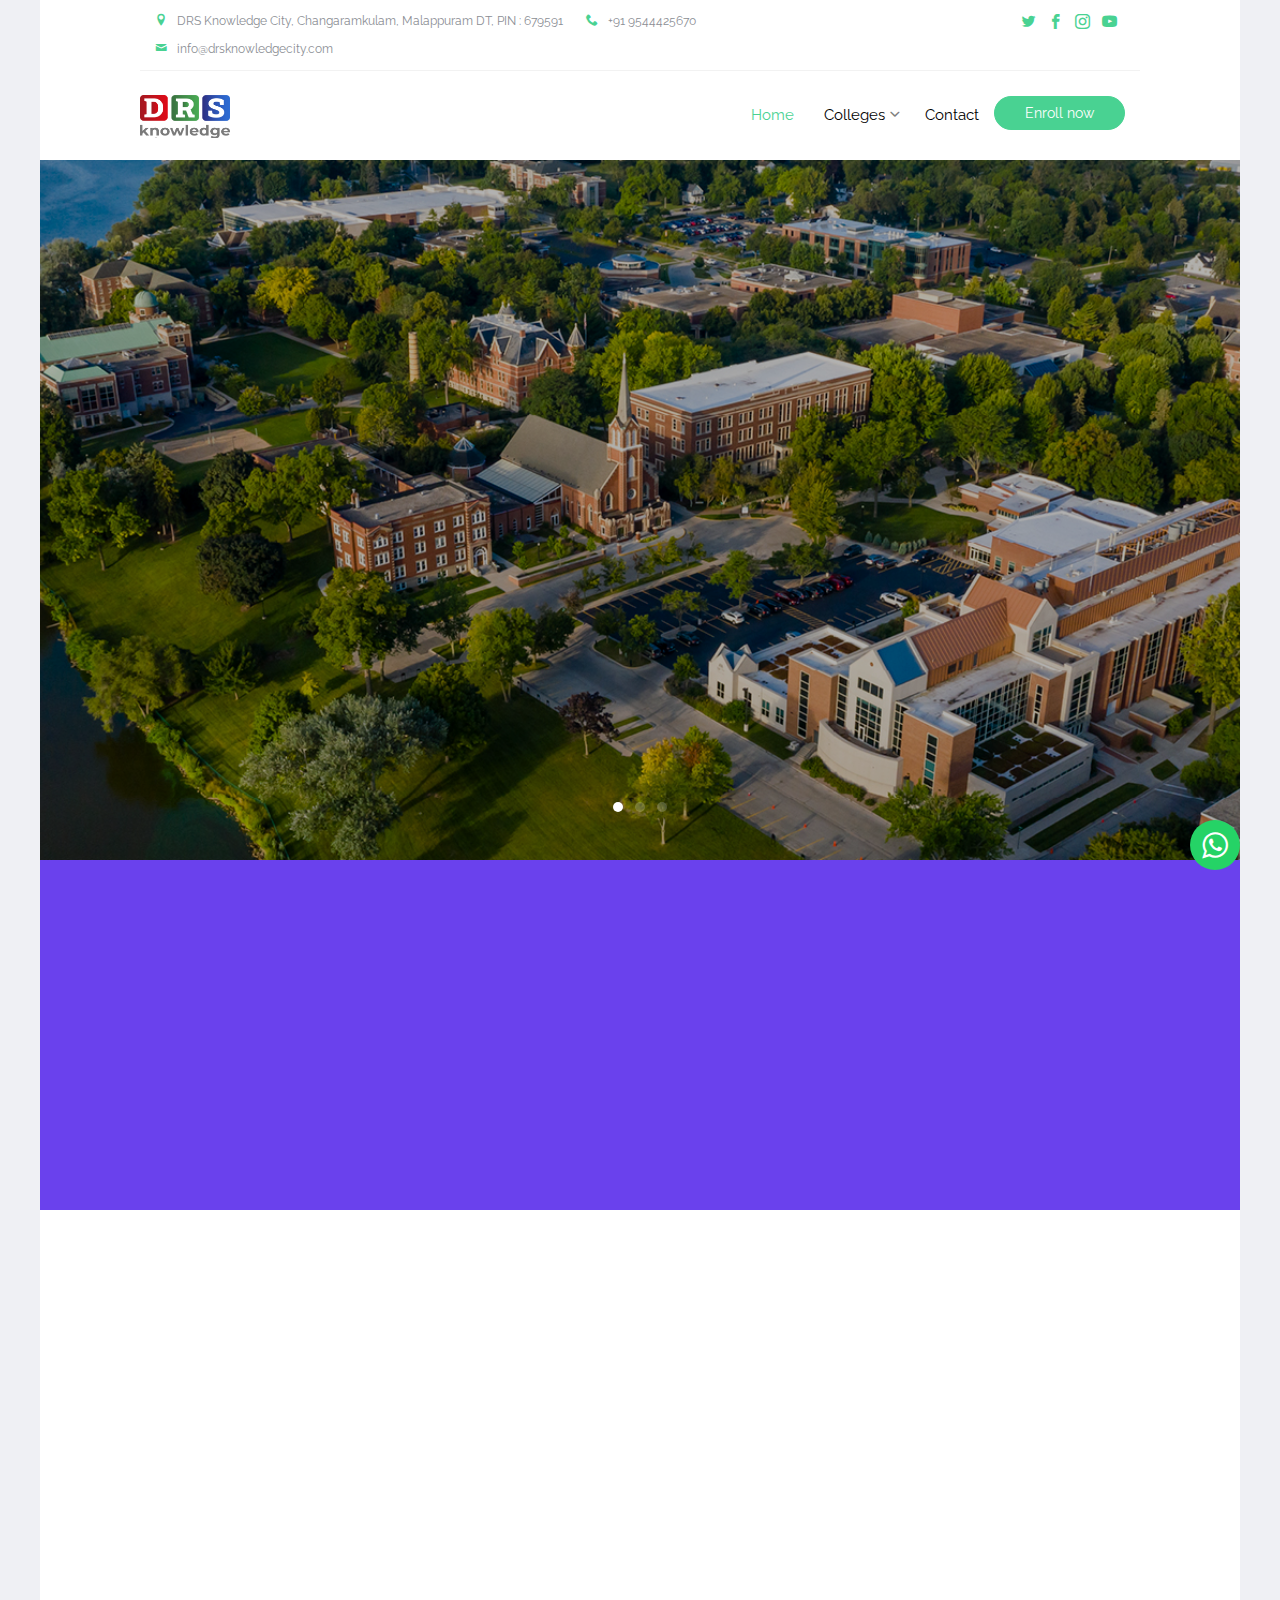
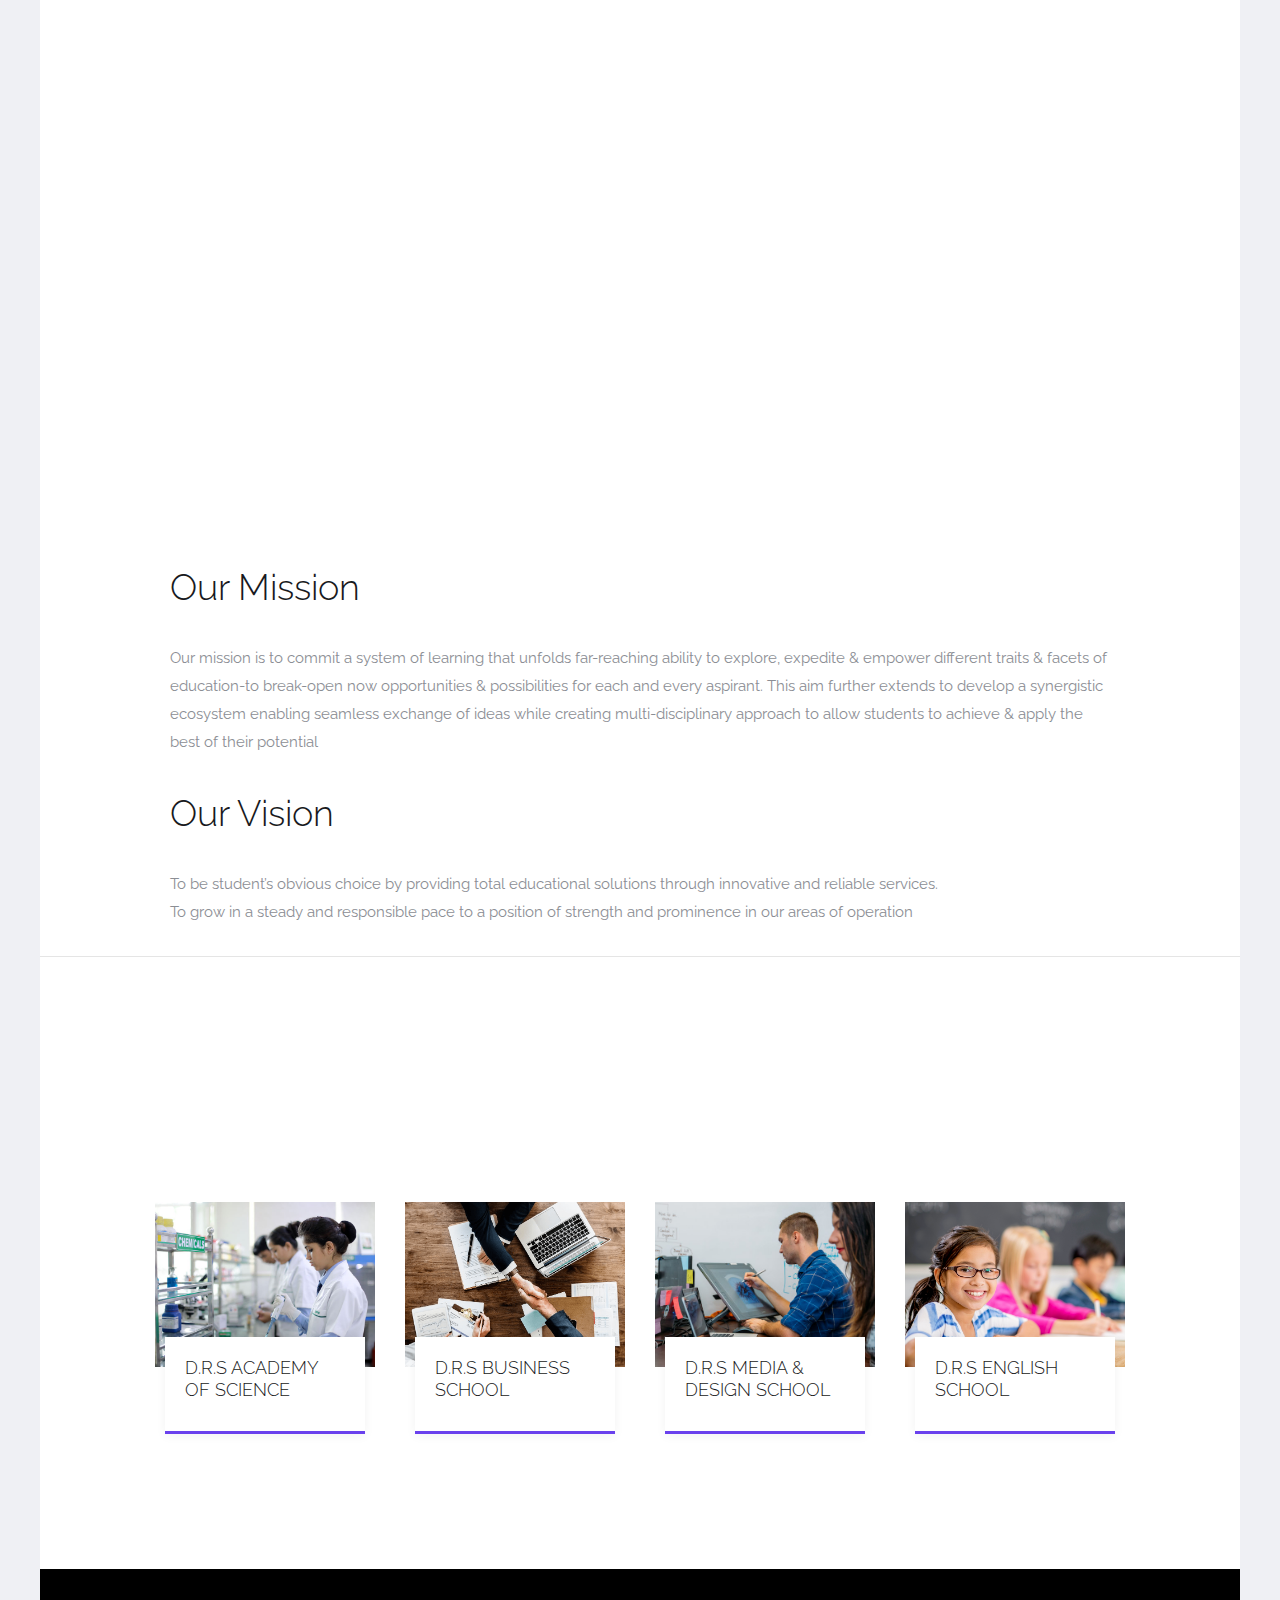
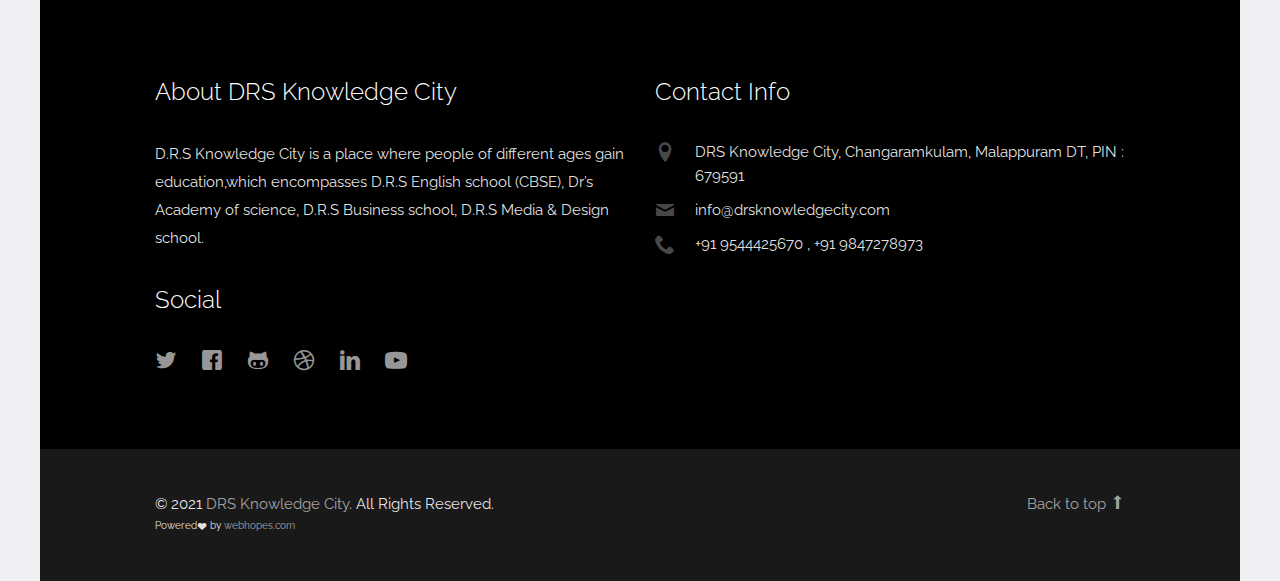
==== commit 7f84c6b1: "icon" ====
--- a/index.html
+++ b/index.html
@@ -13,7 +13,7 @@
     <link rel="stylesheet" href="css/styles-merged.css">
     <link rel="stylesheet" href="css/style.min.css">
     <link rel="stylesheet" href="css/custom.css">
-
+    <link rel="icon" href="img/logos/logo1.png">
 
     <!--[if lt IE 9]>
     <script src="js/vendor/html5shiv.min.js"></script>
--- a/css/style.min.css
+++ b/css/style.min.css
@@ -10,7 +10,7 @@
         width: 50px;
         height: 50px;
         bottom: 30px;
-        right: 100px;
+        right: 40px;
         background-color: #25d366;
         color: #FFF;
         border-radius: 30px;
